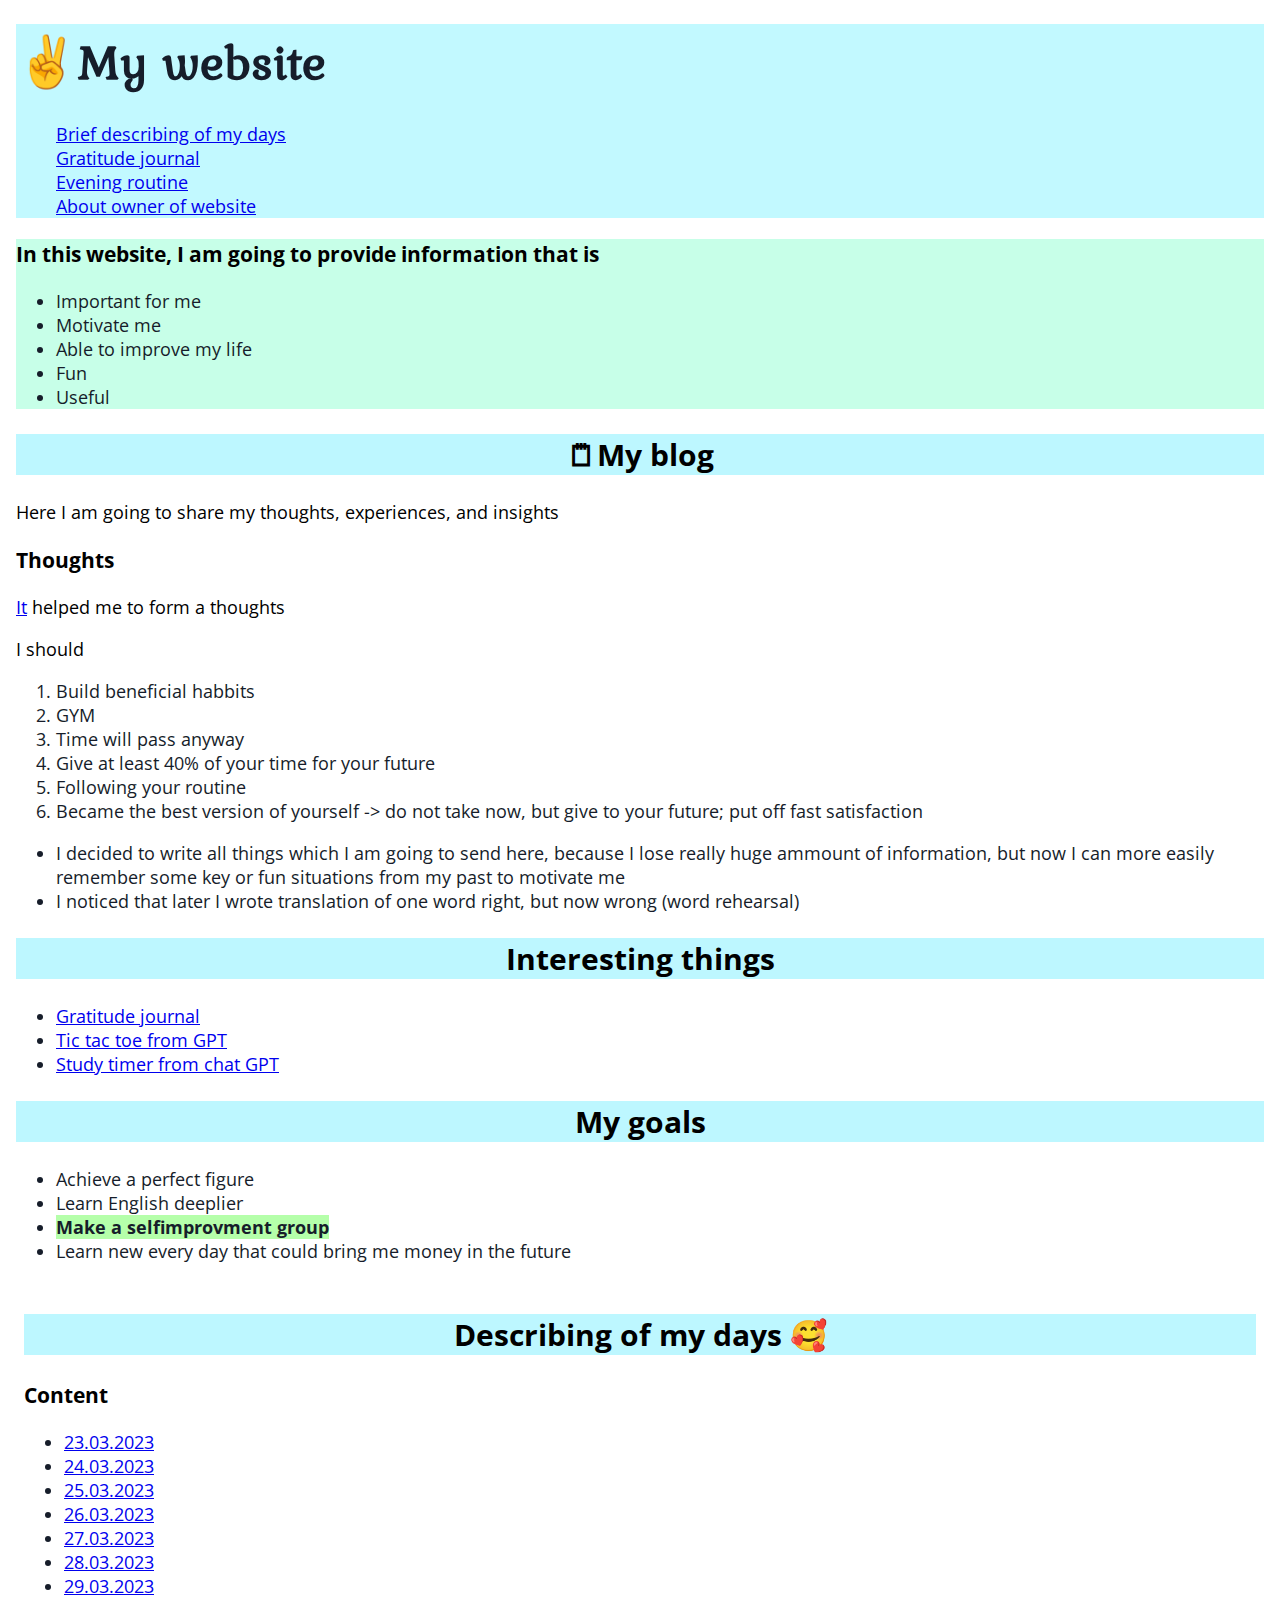
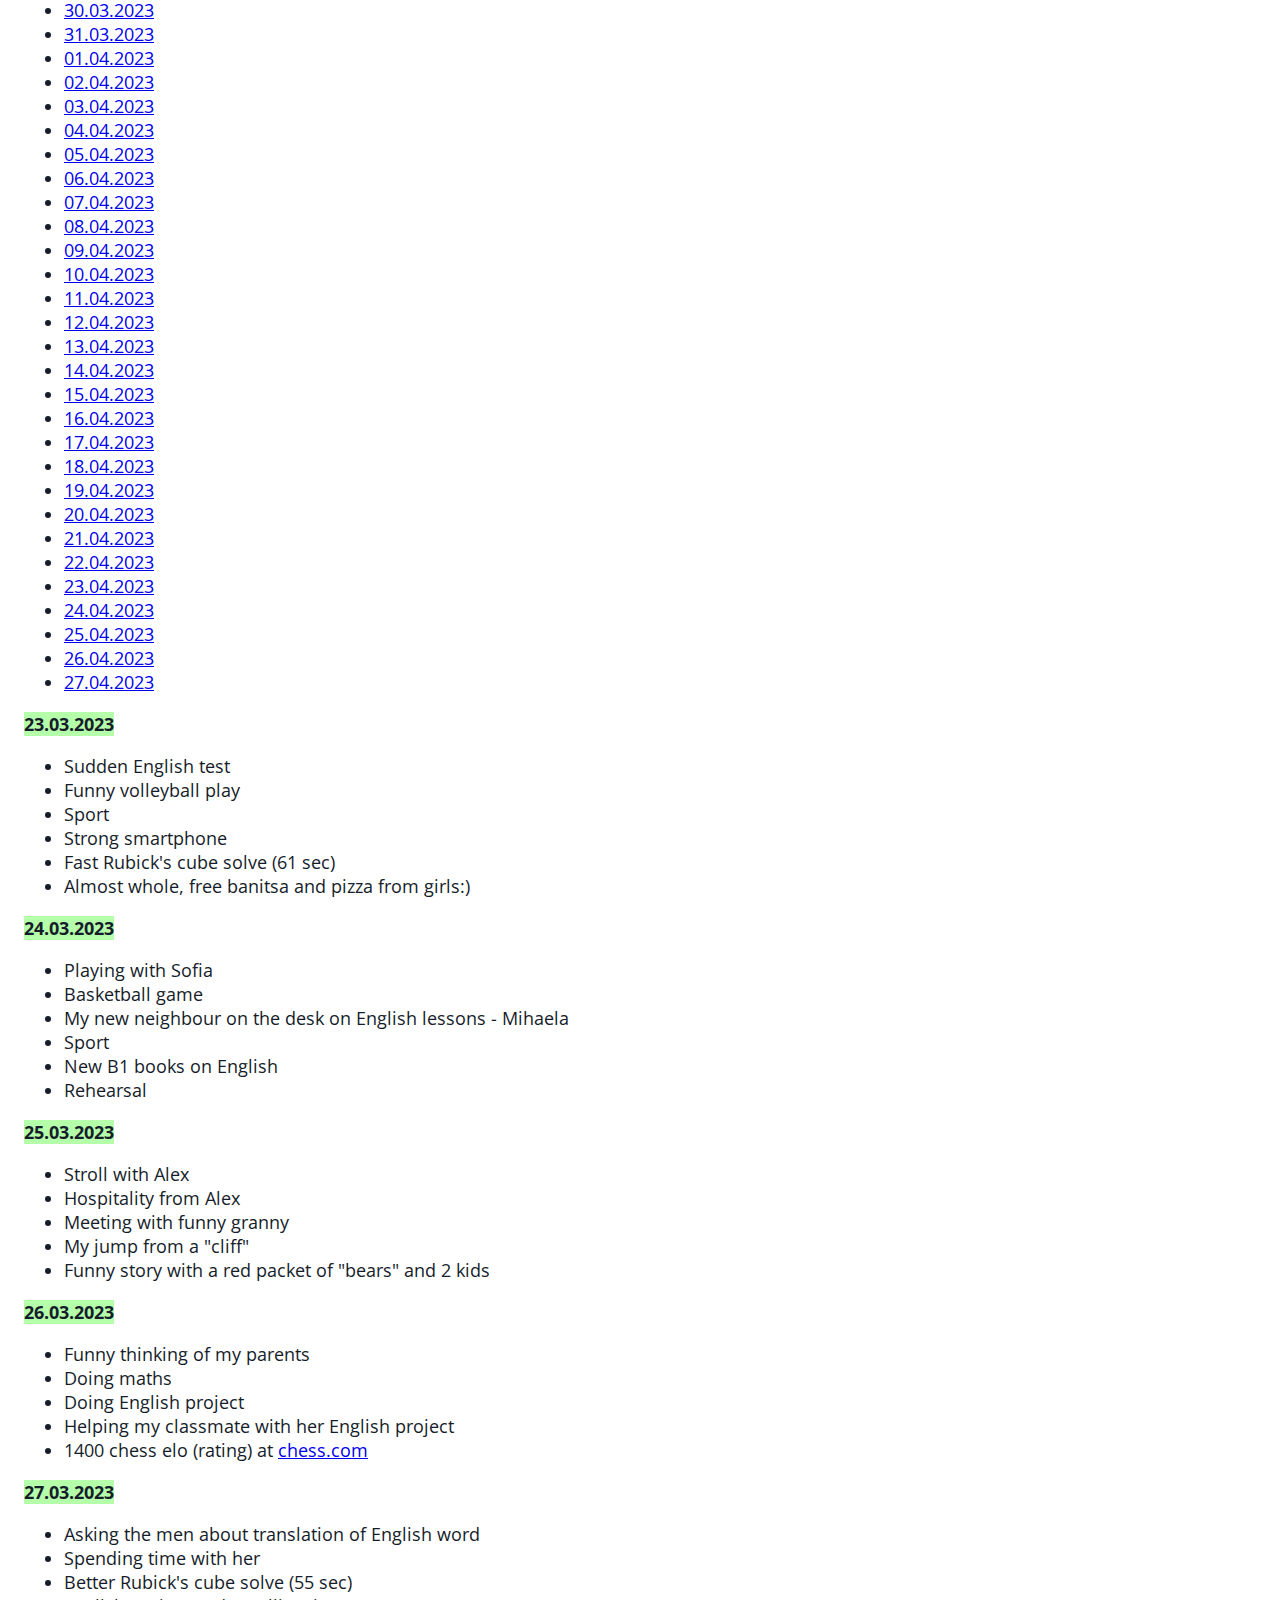
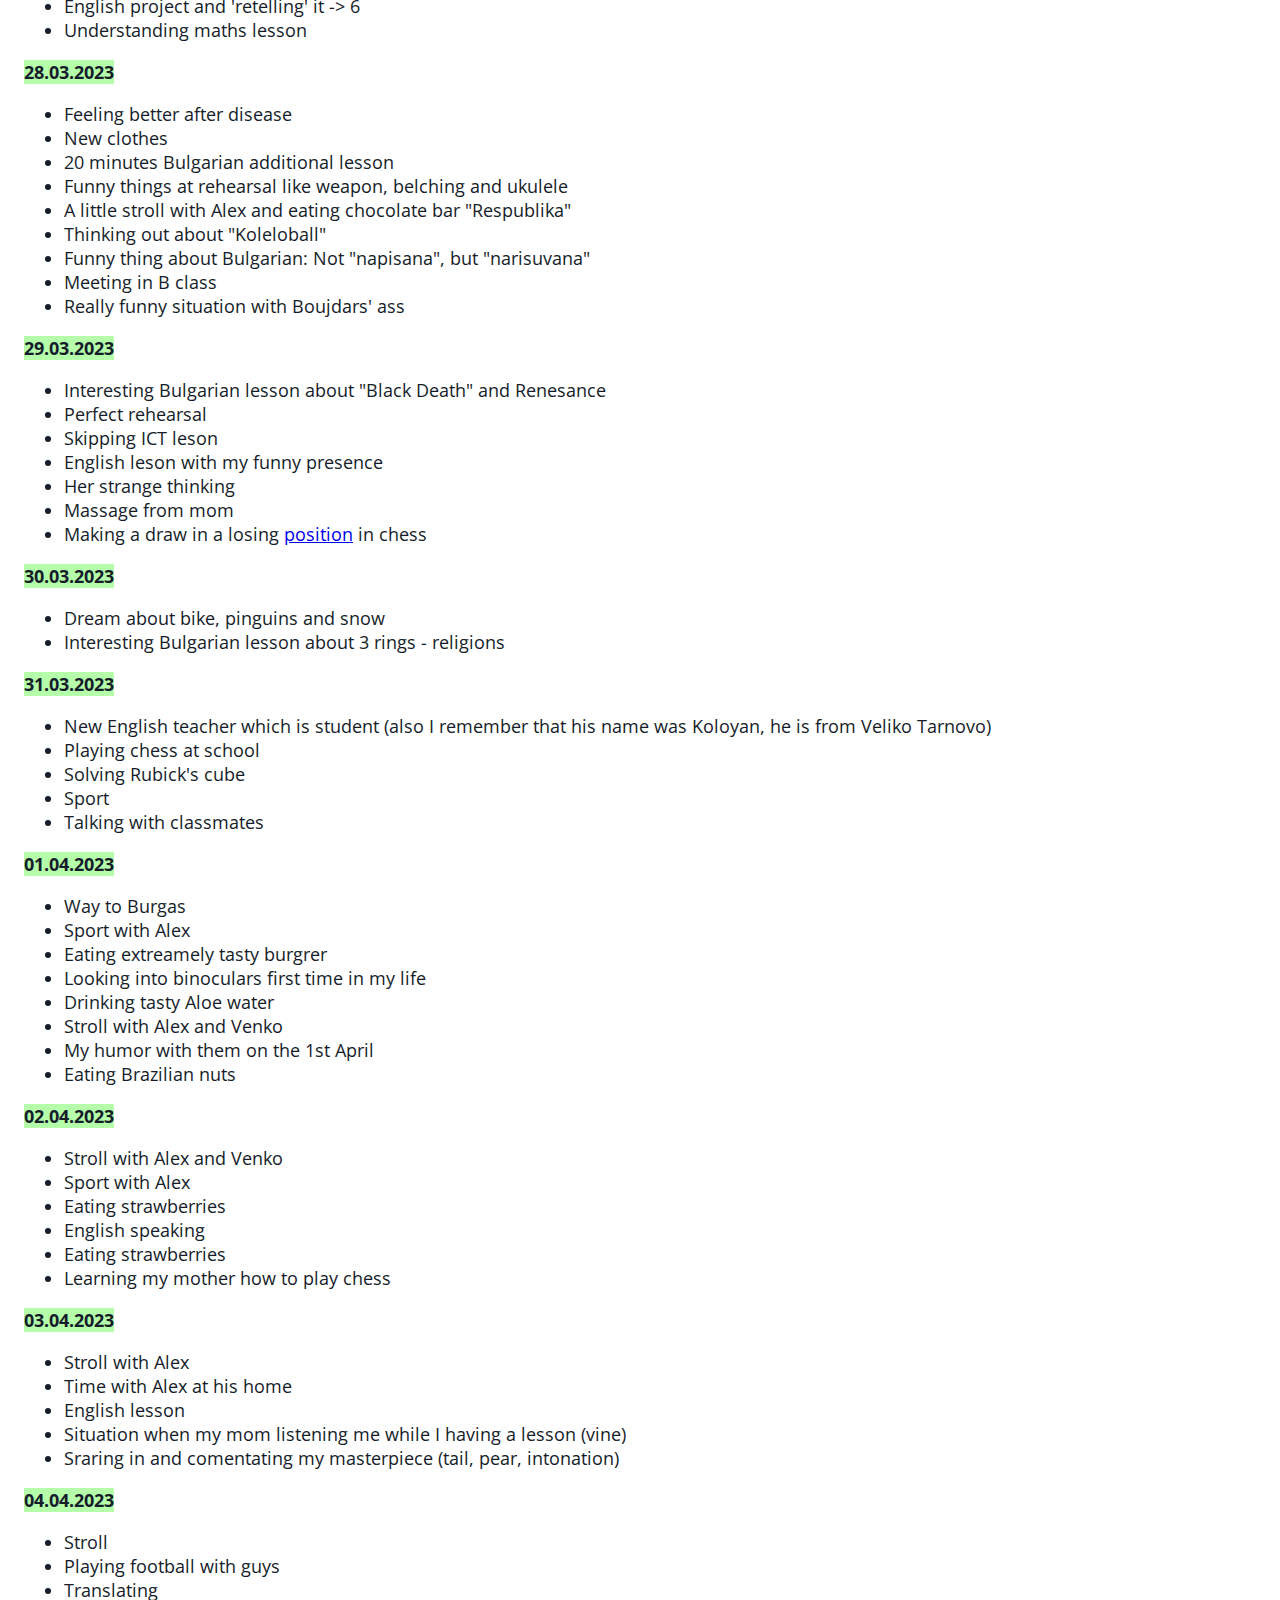
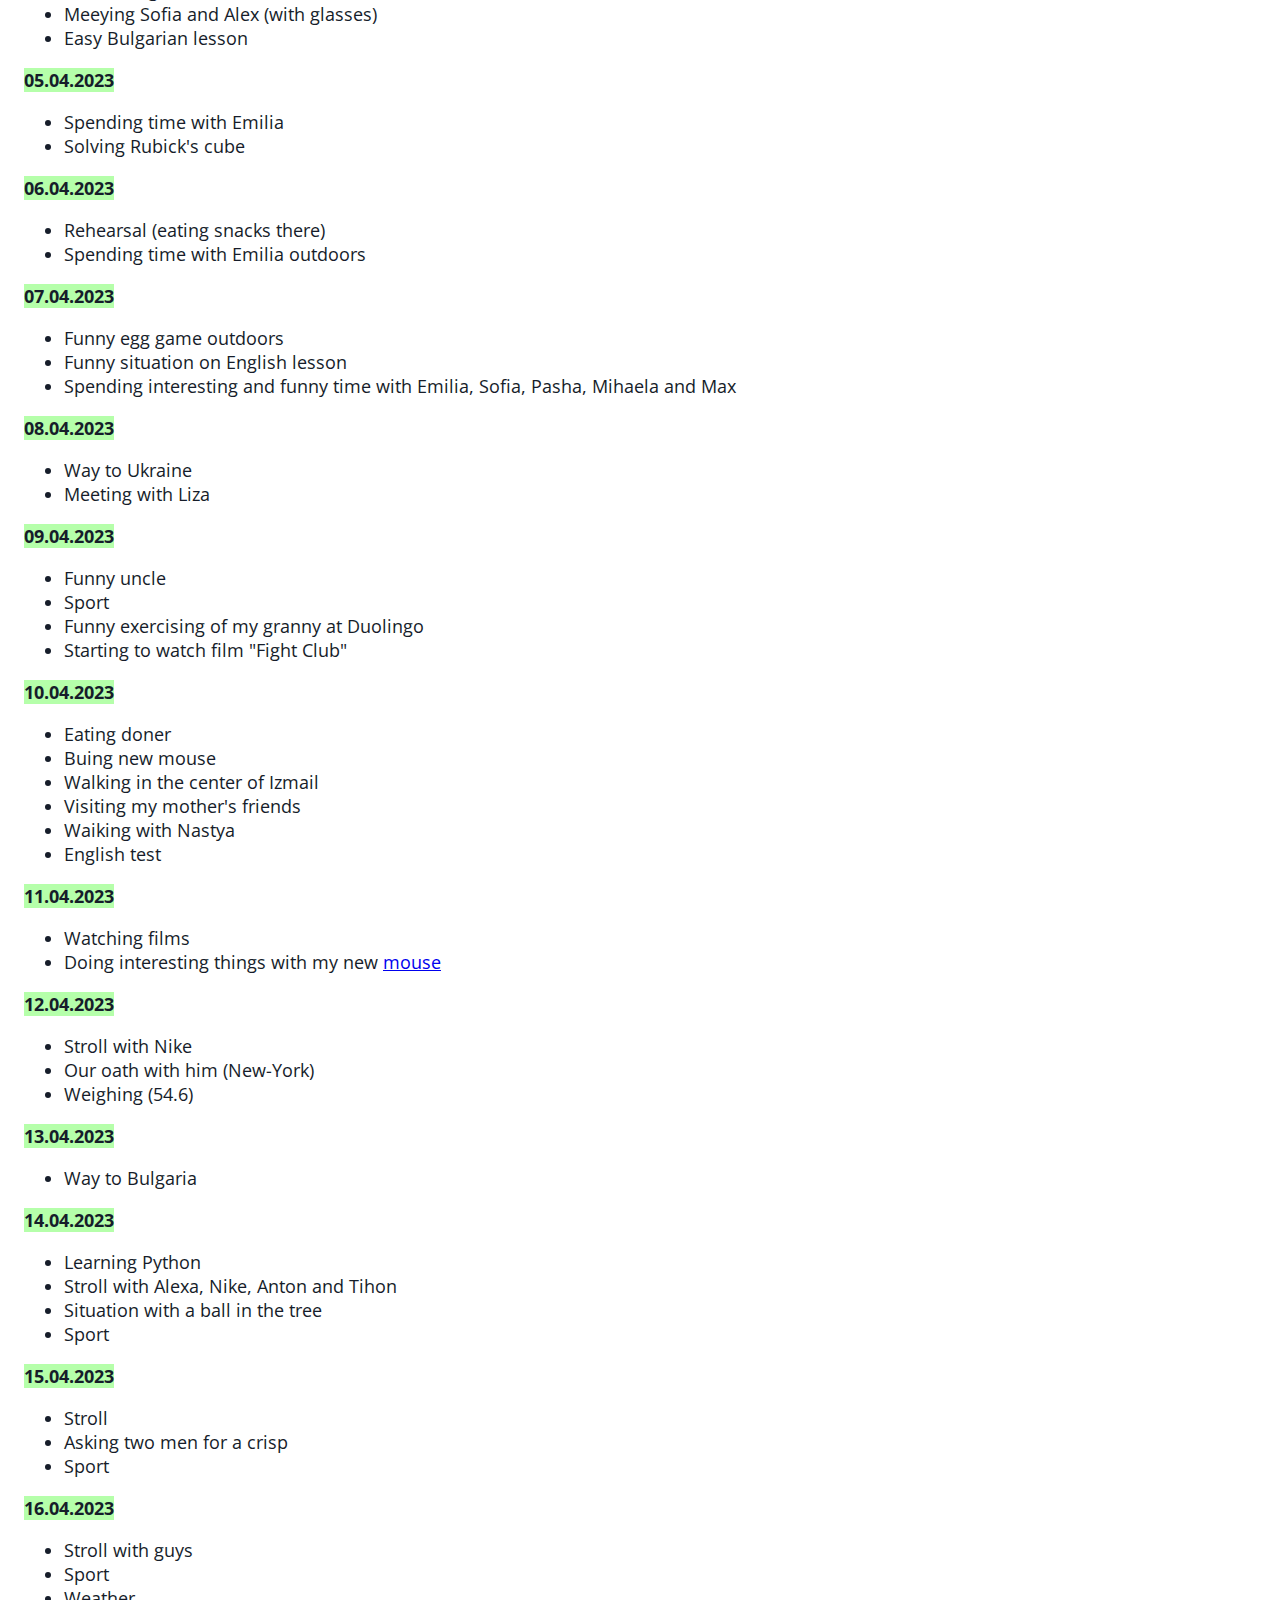
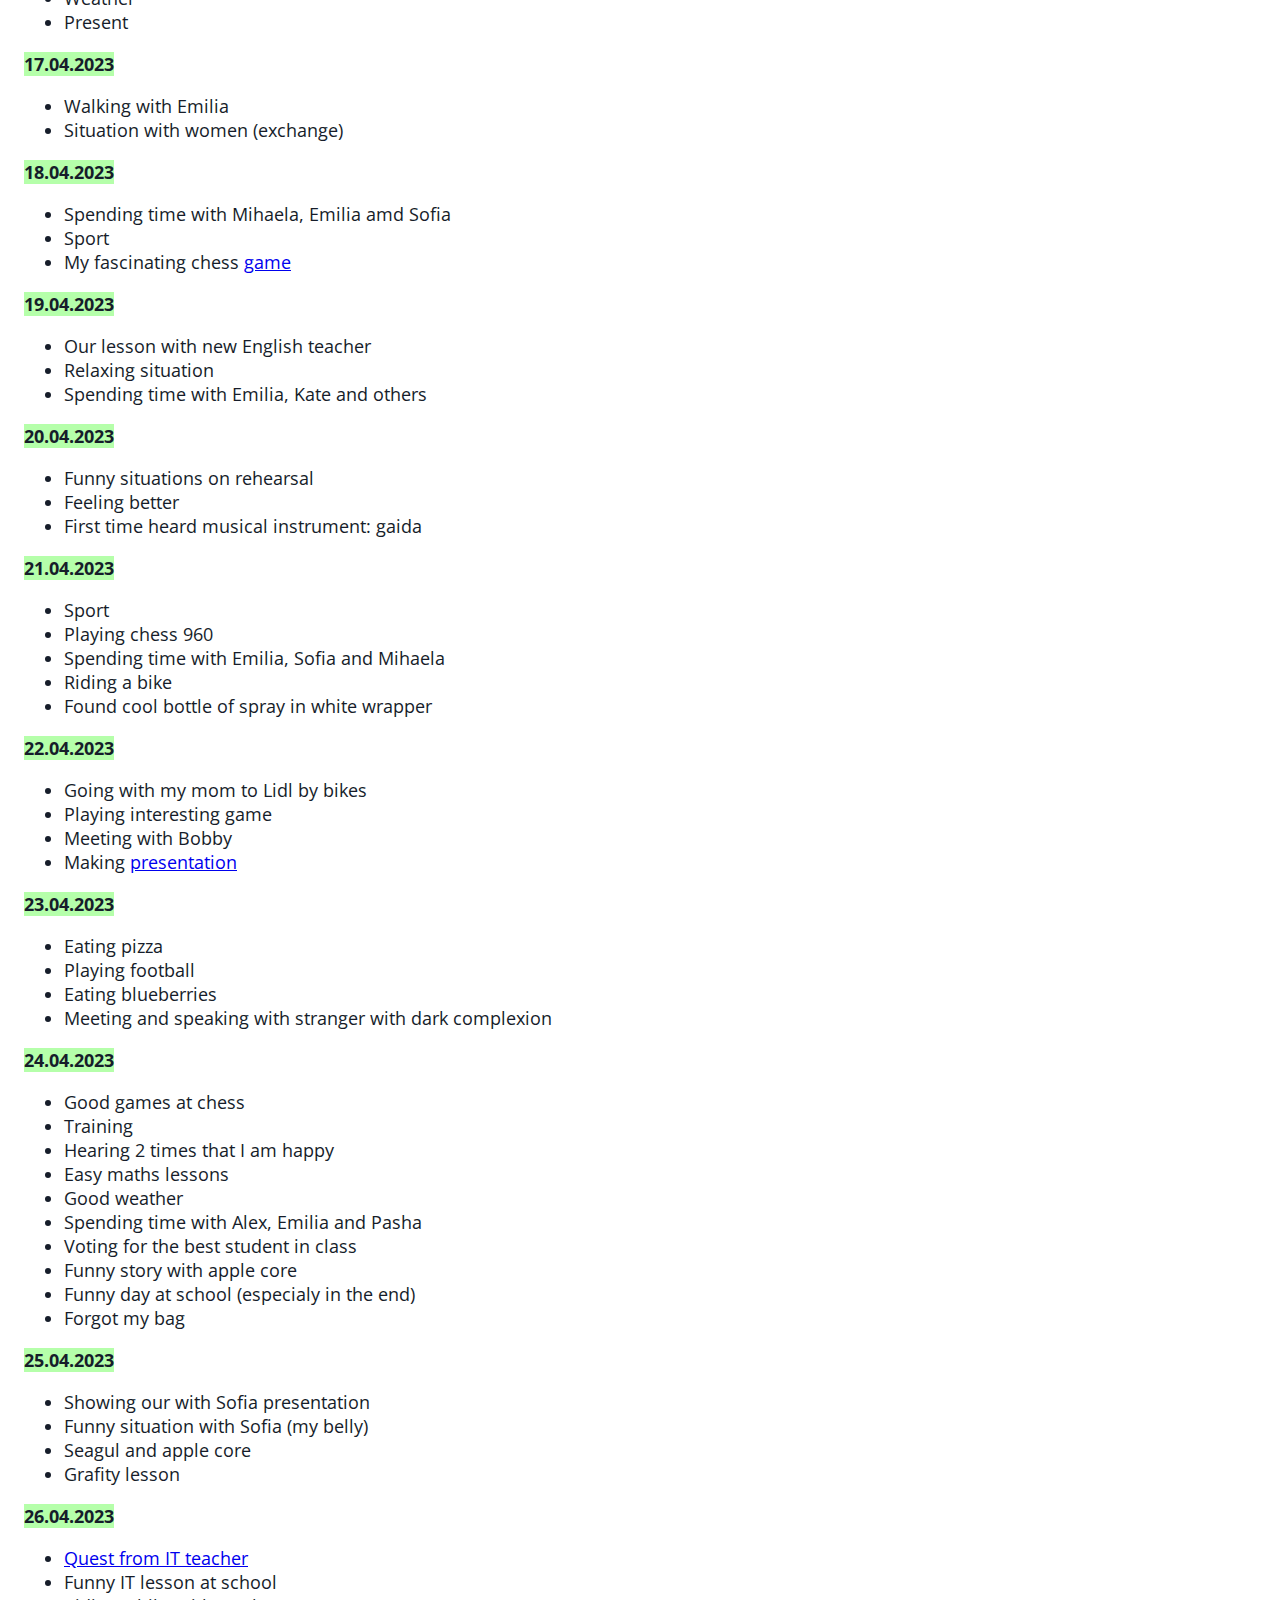
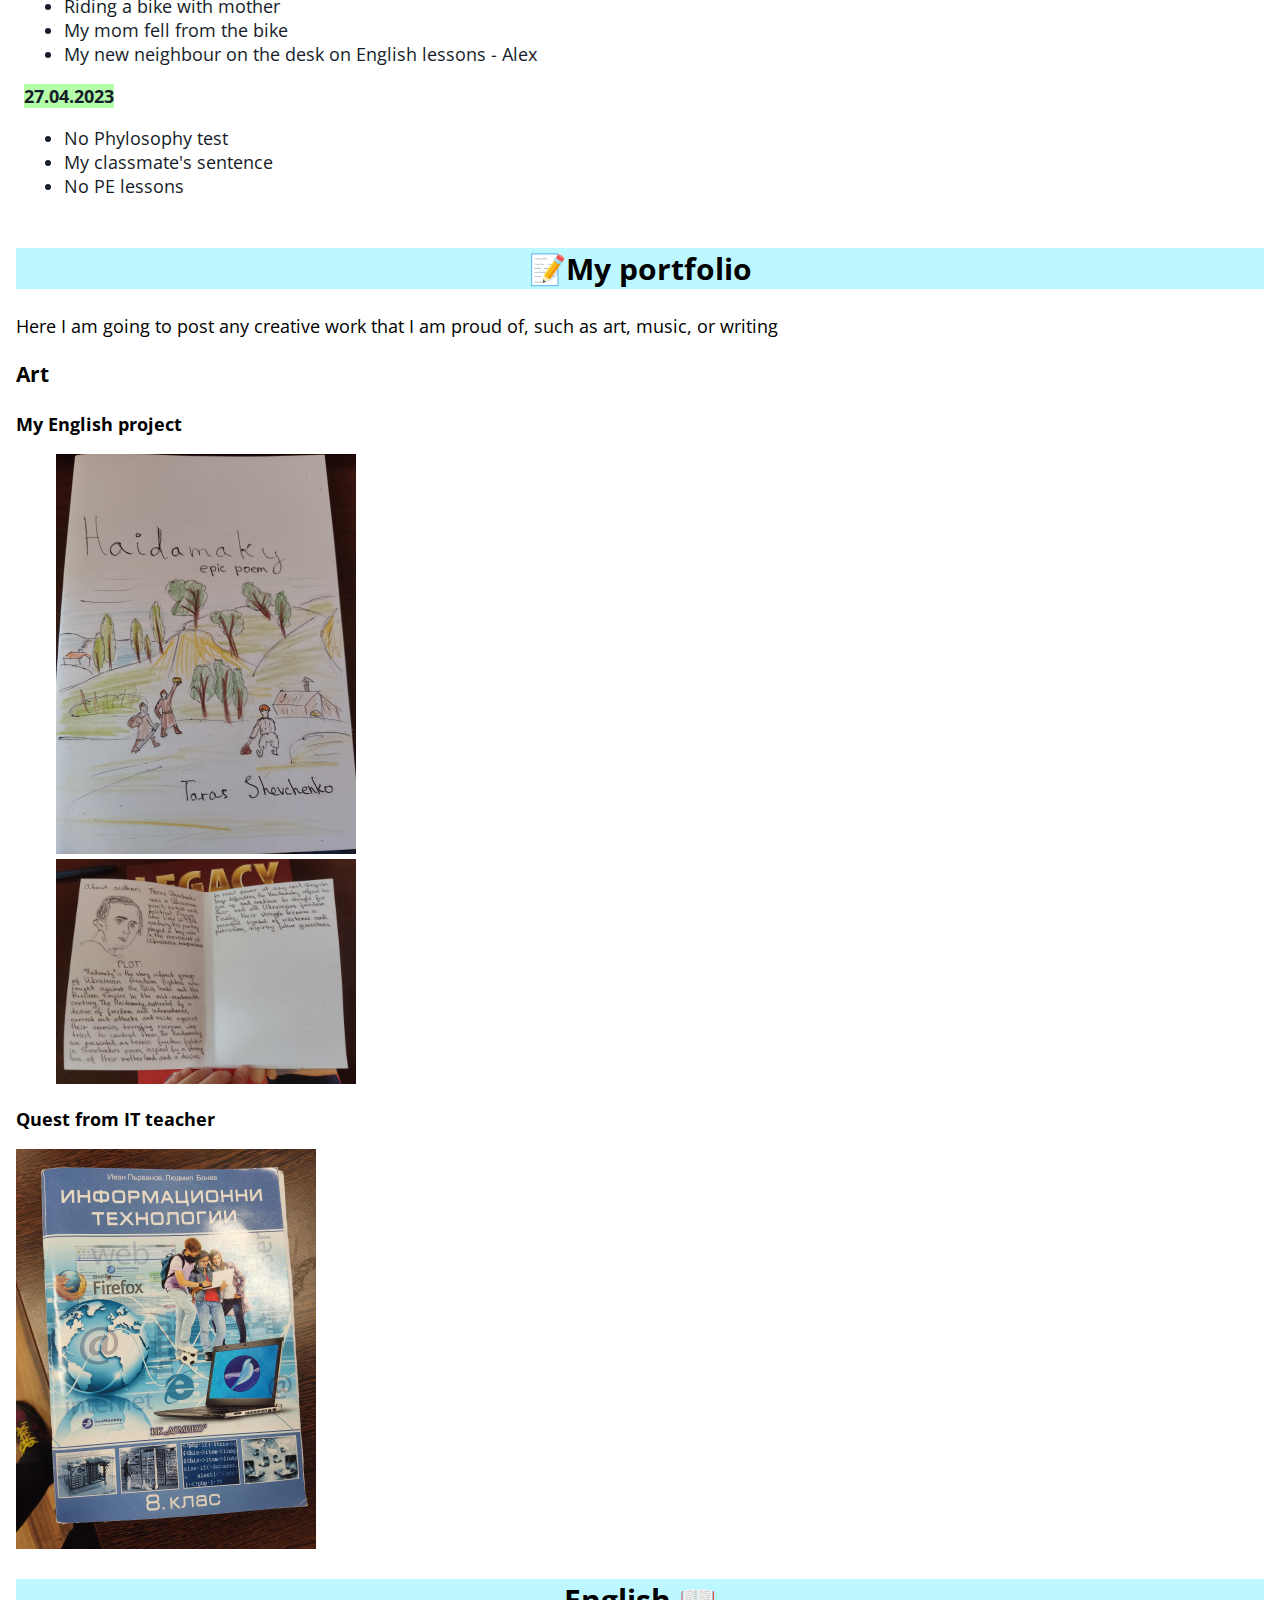
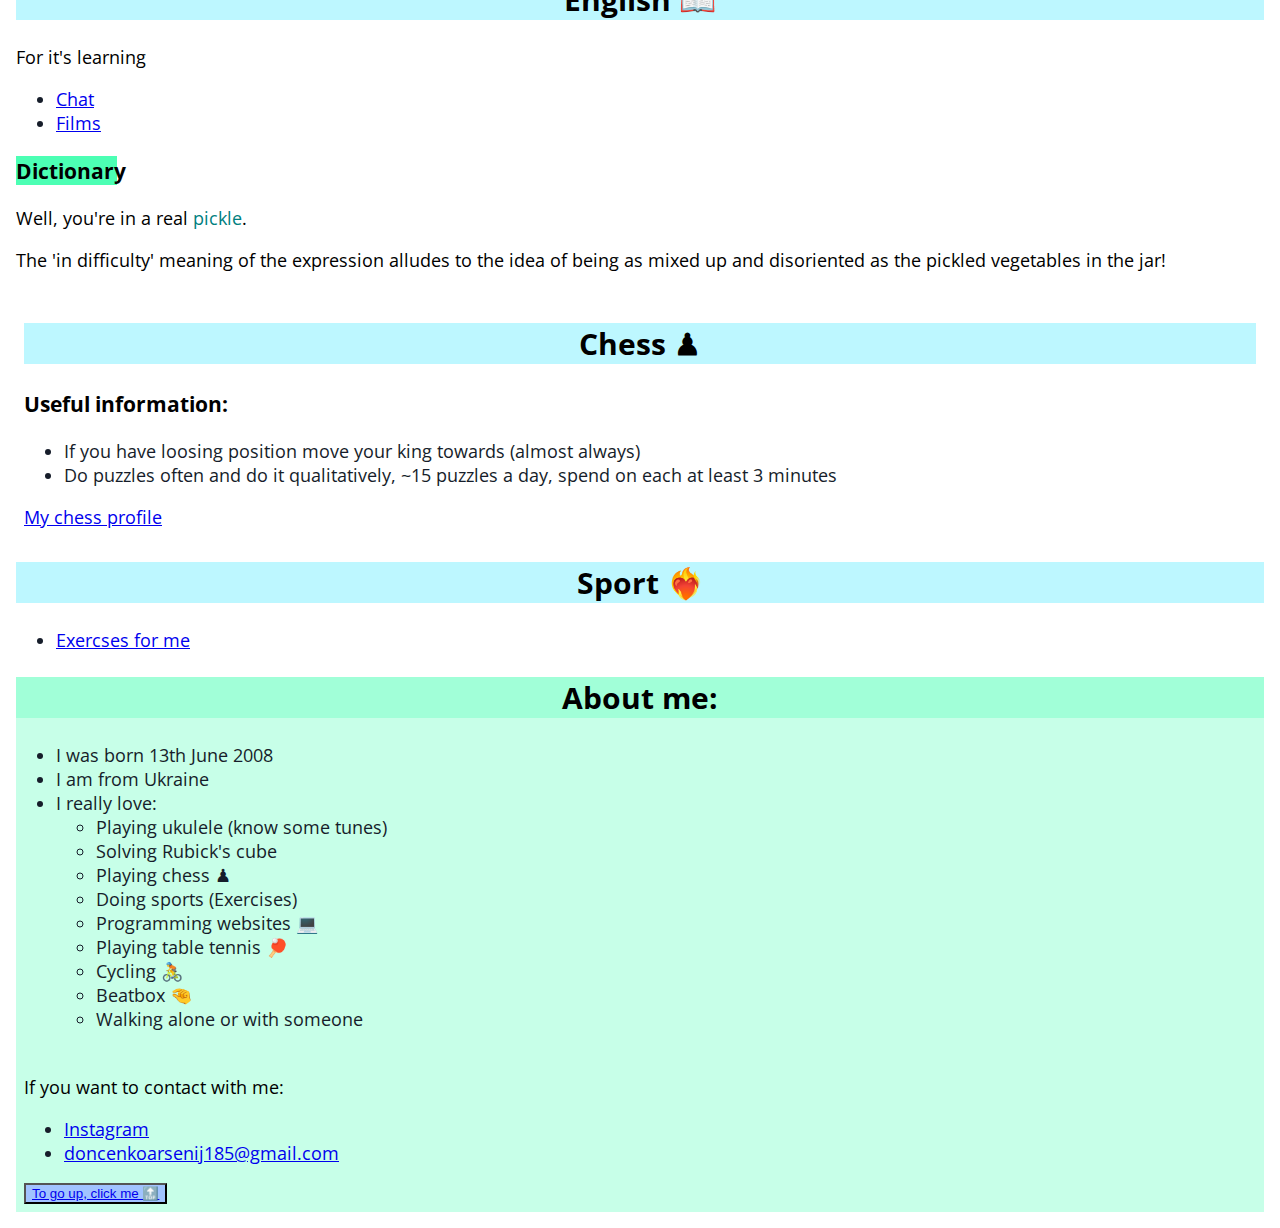
==== index.html @ 1768c86e "fix 27.04.2023" ====
<!DOCTYPE html>
<html lang="en">
  <head>
    <meta charset="UTF-8" />
    <meta http-equiv="X-UA-Compatible" content="IE=edge" />
    <meta name="viewport" content="width=device-width, initial-scale=1.0" />
    <link rel="stylesheet" href="./css/styles.css" />
    <link rel="preconnect" href="https://fonts.googleapis.com" />
    <link rel="preconnect" href="https://fonts.gstatic.com" crossorigin />
    <link
      href="https://fonts.googleapis.com/css2?family=Delicious+Handrawn&family=Kurale&family=Open+Sans&display=swap"
      rel="stylesheet"
    />
    <title>My website</title>
    <link rel="shortcut icon" href="./images/0-02-05-bd41d79952ce8de3c709e6b21a8391a788dd6e3b9ed9af2973ca53aa3ac3d24d_6d5d6409151ecd77.jpg" type="image/x-icon">
  </head>
  <body>
    <header>
      <h1><a id="my website" href="./index.html" class="logo">✌️My website</a></h1>
      <ul class="menu">
        <li class="header-item"><a href="#days">Brief describing of my days</a></li>
        <li class="header-item"><a href="./Gratitude_journal.html">Gratitude journal</a></li>

        <li class="header-item"><a href="./Evening routine.html">Evening routine</a></li>
        <li class="header-item"><a href="#About me">About owner of website</a></li>
      </ul>
      </header>
      <div class="reason-for-writing-website">
      <h3>In this website, I am going to provide information that is</h3>
      <ul>
        <li>Important for me</li>
        <li>Motivate me</li>
        <li>Able to improve my life</li>
        <li>Fun</li>
        <li>Useful</li>
      </ul>
      </div>
      
      <main>
      <!-- My blog -->
      <h2>🗒My blog</h2>
      <p>Here I am going to share my thoughts, experiences, and insights</p>
      <h3>Thoughts</h3>
      <p>
        <a href="https://www.youtube.com/watch?v=V1kIFEiKcRA">It</a> helped me
        to form a thoughts
      </p>
      <p>I should</p>
      <ol>
        <li>Build beneficial habbits</li>
        <li>GYM</li>
        <li>Time will pass anyway</li>
        <li>Give at least 40% of your time for your future</li>
        <li>Following your routine</li>
        <li>
          Became the best version of yourself -> do not take now, but give to
          your future; put off fast satisfaction
        </li>
      </ol>
      <ul>
      <li>
        I decided to write all things which I am going to send here, because I lose
        really huge ammount of information, but now I can more easily remember some key or fun situations from my past to motivate me
      </li>
      <li>I noticed that later I wrote translation of one word right, but now wrong (word rehearsal)</li>
      </ul>
      <!-- Interesting things -->
      <h2>Interesting things</h2>
      <ul>
        <li><a href="./Gratitude_journal.html">Gratitude journal</a></li>
        <li><a href="./tictactoe.html">Tic tac toe from GPT</a></li>
        <li><a href="./timer.html">Study timer from chat GPT</a></li>
      </ul>
      <!-- My goals -->
      <h2>My goals</h2>
      <ul>
        <li>Achieve a perfect figure</li>
        <li>Learn English deeplier</li>
        <li><b>Make a selfimprovment group</b></li>
        <li>Learn new every day that could bring me money in the future</li>
      </ul>

      <!-- Describing of my days -->
      <section class="describing_of_my_days">
        <h2 id="days">Describing of my days 🥰</h2>
      <h3>Content</h3>
      <ul>
      <li><a href="#23.03.2023">23.03.2023</a></li>
      <li><a href="#24.03.2023">24.03.2023</a></li>
      <li><a href="#25.03.2023">25.03.2023</a></li>
      <li><a href="#26.03.2023">26.03.2023</a></li>
      <li><a href="#27.03.2023">27.03.2023</a></li>
      <li><a href="#28.03.2023">28.03.2023</a></li>
      <li><a href="#29.03.2023">29.03.2023</a></li>
      <li><a href="#30.03.2023">30.03.2023</a></li>
      <li><a href="#31.03.2023">31.03.2023</a></li>
      <li><a href="#01.04.2023">01.04.2023</a></li>
      <li><a href="#02.04.2023">02.04.2023</a></li>
      <li><a href="#03.04.2023">03.04.2023</a></li>
      <li><a href="#04.04.2023">04.04.2023</a></li>
      <li><a href="#05.04.2023">05.04.2023</a></li>
      <li><a href="#06.04.2023">06.04.2023</a></li>
      <li><a href="#07.04.2023">07.04.2023</a></li>
      <li><a href="#08.04.2023">08.04.2023</a></li>
      <li><a href="#09.04.2023">09.04.2023</a></li>
      <li><a href="#10.04.2023">10.04.2023</a></li>
      <li><a href="#11.04.2023">11.04.2023</a></li>
      <li><a href="#12.04.2023">12.04.2023</a></li>
      <li><a href="#13.04.2023">13.04.2023</a></li>
      <li><a href="#14.04.2023">14.04.2023</a></li>
      <li><a href="#15.04.2023">15.04.2023</a></li>
      <li><a href="#16.04.2023">16.04.2023</a></li>
      <li><a href="#17.04.2023">17.04.2023</a></li>
      <li><a href="#18.04.2023">18.04.2023</a></li>
      <li><a href="#19.04.2023">19.04.2023</a></li>
      <li><a href="#20.04.2023">20.04.2023</a></li>
      <li><a href="#21.04.2023">21.04.2023</a></li>
      <li><a href="#22.04.2023">22.04.2023</a></li>
      <li><a href="#23.04.2023">23.04.2023</a></li>
      <li><a href="#24.04.2023">24.04.2023</a></li>
      <li><a href="#25.04.2023">25.04.2023</a></li>
      <li><a href="#26.04.2023">26.04.2023</a></li>
      <li><a href="#27.04.2023">27.04.2023</a></li>
      <!-- <li><a href="#28.04.2023">28.04.2023</a></li> -->







      
      
    </ul>
          <b id="23.03.2023">23.03.2023</b>
      <ul>
        <li>Sudden English test</li>
        <li>Funny volleyball play</li>
        <li>Sport</li>
        <li>Strong smartphone</li>
        <li>Fast Rubick's cube solve (61 sec)</li>
        <li>Almost whole, free banitsa and pizza from girls:)</li>
      </ul>
      <b id="24.03.2023">24.03.2023</b>
      <ul>
        <li>Playing with Sofia</li>
        <li>Basketball game</li>
        <li>My new neighbour on the desk on English lessons - Mihaela</li>
        <li>Sport</li>
        <li>New B1 books on English</li>
        <li>Rehearsal</li>
      </ul>
      <b id="25.03.2023">25.03.2023</b>
      <ul>
        <li>Stroll with Alex</li>
        <li>Hospitality from Alex</li>
        <li>Meeting with funny granny</li>
        <li>My jump from a "cliff"</li>
        <li>Funny story with a red packet of "bears" and 2 kids</li>
      </ul>
      <b id="26.03.2023">26.03.2023</b>
      <ul>
        <li>Funny thinking of my parents</li>
        <li>Doing maths</li>
        <li>Doing English project</li>
        <li>Helping my classmate with her English project</li>
        <li>
          1400 chess elo (rating) at <a href="https://www.chess.com/">chess.com</a>
        </li>
      </ul>
      <b id="27.03.2023">27.03.2023</b>
      <ul>
        <li>Asking the men about translation of English word</li>
        <li>Spending time with her</li>
        <li>Better Rubick's cube solve (55 sec)</li>
        <li>English project and 'retelling' it -> 6</li>
        <li>Understanding maths lesson</li>
      </ul>
      <b id="28.03.2023">28.03.2023</b>
      <ul>
        <li>Feeling better after disease</li>
        <li>New clothes</li>
        <li>20 minutes Bulgarian additional lesson</li>
        <li>Funny things at rehearsal like weapon, belching and ukulele</li>
        <li>A little stroll with Alex and eating chocolate bar "Respublika"</li>
        <li>Thinking out about "Koleloball"</li>
        <li>Funny thing about Bulgarian: Not "napisana", but "narisuvana"</li>
        <li>Meeting in B class</li>
        <li>Really funny situation with Boujdars' ass</li>
      </ul>
      <b id="29.03.2023">29.03.2023</b>
      <ul>
        <li>Interesting Bulgarian lesson about "Black Death" and Renesance</li>
        <li>Perfect rehearsal</li>
        <li>Skipping ICT leson</li>
        <li>English leson with my funny presence</li>
        <li>Her strange thinking</li>
        <li>Massage from mom</li>
        <li>Making a draw in a losing <a href="https://www.chess.com/live/game/73839673065">position</a> in chess</li>
      </ul>
      <b id="30.03.2023">30.03.2023</b>
      <ul>
        <li>Dream about bike, pinguins and snow</li>
        <li>Interesting Bulgarian lesson about 3 rings - religions</li>
      </ul>
      <b id="31.03.2023">31.03.2023</b>
      <ul>
        <li>New English teacher which is student (also I remember that his name was Koloyan, he is from Veliko Tarnovo)</li>
        <li>Playing chess at school</li>
        <li>Solving Rubick's cube</li>
        <li>Sport</li>
        <li>Talking with classmates</li>
      </ul>
      <b id="01.04.2023">01.04.2023</b>
      <ul>
        <li>Way to Burgas</li>
        <li>Sport with Alex</li>
        <li>Eating extreamely tasty burgrer</li>
        <li>Looking into binoculars first time in my life</li>
        <li>Drinking tasty Aloe water</li>
        <li>Stroll with Alex and Venko</li>
        <li>My humor with them on the 1st April</li>
        <li>Eating Brazilian nuts</li>
      </ul>
      <b id="02.04.2023">02.04.2023</b>
      <ul>
        <li>Stroll with Alex and Venko</li>
        <li>Sport with Alex</li>
        <li>Eating strawberries</li>
        <li>English speaking</li>
        <li>Eating strawberries</li>
        <li>Learning my mother how to play chess</li>
      </ul>
      <b id="03.04.2023">03.04.2023</b>
      <ul>
        <li>Stroll with Alex</li>
        <li>Time with Alex at his home</li>
        <li>English lesson</li>
        <li>Situation when my mom listening me while I having a lesson (vine)</li>
        <li>Sraring in and comentating my masterpiece (tail, pear, intonation)</li>
      </ul>
      <b id="04.04.2023">04.04.2023</b>
      <ul>
        <li>Stroll</li>
        <li>Playing football with guys</li>
        <li>Translating</li>
        <li>Meeying Sofia and Alex (with glasses)</li>
        <li>Easy Bulgarian lesson</li>
      </ul>
      <b id="05.04.2023">05.04.2023</b>
      <ul>
        <li>Spending time with Emilia</li>
        <li>Solving Rubick's cube</li>
      </ul>
      <b id="06.04.2023">06.04.2023</b>
      <ul>
        <li>Rehearsal (eating snacks there)</li>
        <li>Spending time with Emilia outdoors</li>
      </ul>
      <b id="07.04.2023">07.04.2023</b>
      <ul>
        <li>Funny egg game outdoors</li>
        <li>Funny situation on English lesson</li>
        <li>Spending interesting and funny time with Emilia, Sofia, Pasha, Mihaela and Max</li>
      </ul>
      <b id="08.04.2023">08.04.2023</b>
      <ul>
        <li>Way to Ukraine</li>
        <li>Meeting with Liza</li>
      </ul>
      <b id="09.04.2023">09.04.2023</b>
      <ul>
        <li>Funny uncle</li>
        <li>Sport</li>
        <li>Funny exercising of my granny at Duolingo</li>
        <li>Starting to watch film "Fight Club"</li>
      </ul>
      <b id="10.04.2023">10.04.2023</b>
      <ul>
        <li>Eating doner</li>
        <li>Buing new mouse</li>
        <li>Walking in the center of Izmail</li>
        <li>Visiting my mother's friends</li>
        <li>Waiking with Nastya</li>
        <li>English test</li>
      </ul>
      <b id="11.04.2023">11.04.2023</b>
      <ul>
        <li>Watching films</li>
        <li>Doing interesting things with my new <a
          href="https://allo.ua/ua/myshki-klaviatury/mi-dual-mode-wireless-mouse-silent-edition-black-hlk4041gl.html"
          >mouse</a
        ></li>
      </ul>
      <b id="12.04.2023">12.04.2023</b>
      <ul>
        <li>Stroll with Nike</li>
        <li>Our oath with him (New-York)</li>
        <li>Weighing (54.6)</li>
      </ul>
      <b id="13.04.2023">13.04.2023</b>
      <ul>
        <li>Way to Bulgaria</li>
      </ul>
      <b id="14.04.2023">14.04.2023</b>
      <ul>
        <li>Learning Python</li>
        <li>Stroll with Alexa, Nike, Anton and Tihon</li>
        <li>Situation with a ball in the tree</li>
        <li>Sport</li>
      </ul>
      <b id="15.04.2023">15.04.2023</b>
      <ul>
        <li>Stroll</li>
        <li>Asking two men for a crisp</li>
        <li>Sport</li>
      </ul>
      <b id="16.04.2023">16.04.2023</b>
      <ul>
        <li>Stroll with guys</li>
        <li>Sport</li>
        <li>Weather</li>
        <li>Present</li>
      </ul>
      <b id="17.04.2023">17.04.2023</b>
      <ul>
        <li>Walking with Emilia</li>
        <li>Situation with women (exchange)</li>
      </ul>
      <b id="18.04.2023">18.04.2023</b>
      <ul>
        <li>Spending time with Mihaela, Emilia amd Sofia</li>
        <li>Sport</li>
        <li>My fascinating chess <a href="https://www.chess.com/analysis/game/live/75565898521?tab=review">game</a> </li>
      </ul>
      <b id="19.04.2023">19.04.2023</b>
      <ul>
        <li>Our lesson with new English teacher</li>
        <li>Relaxing situation</li>
        <li>Spending time with Emilia, Kate and others</li>
      </ul>
      <b id="20.04.2023">20.04.2023</b>
      <ul>
        <li>Funny situations on rehearsal</li>
        <li>Feeling better</li>
        <li>First time heard musical instrument: gaida</li>
      </ul>
      <b id="21.04.2023">21.04.2023</b>
      <ul>
        <li>Sport</li>
        <li>Playing chess 960</li>
        <li>Spending time with Emilia, Sofia and Mihaela</li>
        <li>Riding a bike</li>
        <li>Found cool bottle of spray in white wrapper</li>
      </ul>
      <b id="22.04.2023">22.04.2023</b>
      <ul>
        <li>Going with my mom to Lidl by bikes</li>
        <li>Playing interesting game</li>
        <li>Meeting with Bobby</li>
        <li>Making <a href="https://docs.google.com/presentation/d/1Njkfjw1Kh2UUeKjet0_KW-iiSVsA6PAJLrgflkTioRo/edit?usp=sharing">presentation</a></li>
      </ul> 
      <b id="23.04.2023">23.04.2023</b>
      <ul>
        <li>Eating pizza</li>
        <li>Playing football</li>
        <li>Eating blueberries</li>
        <li>Meeting and speaking with stranger with dark complexion</li>
      </ul>
      <b id="24.04.2023">24.04.2023</b>
      <ul>
        <li>Good games at chess</li>
        <li>Training</li>
        <li>Hearing 2 times that I am happy</li>
        <li>Easy maths lessons</li>
        <li>Good weather</li>
        <li>Spending time with Alex, Emilia and Pasha</li>
        <li>Voting for the best student in class</li>
        <li>Funny story with apple core</li>
        <li>Funny day at school (especialy in the end)</li>
        <li>Forgot my bag</li>
      </ul>
      <b id="25.04.2023">25.04.2023</b>
      <ul>
        <li>Showing our with Sofia presentation </li>
        <li>Funny situation with Sofia (my belly)</li>
        <li>Seagul and apple core</li>
        <li>Grafity lesson</li>
      </ul>
      <b id="26.04.2023">26.04.2023</b>
      <ul>
        <li><a href="#Quest from IT teacher">Quest from IT teacher</a></li>
        <li>Funny IT lesson at school</li>
        <li>Riding a bike with mother</li>
        <li>My mom fell from the bike</li>
        <li>My new neighbour on the desk on English lessons - Alex</li>
      </ul>
      <b id="27.04.2023">27.04.2023</b>
      <ul>
        <li>No Phylosophy test</li>
        <li>My classmate's sentence</li>
        <li>No PE lessons</li> 
      </ul>
      <!-- <b id="28.04.2023">28.04.2023</b> -->









      </section>

      <!-- My portfolio -->
      <h2>📝My portfolio</h2>
      <p>
        Here I am going to post any creative work that I am proud of, such as
        art, music, or writing
      </p>
      <h3>Art</h3>
      <h4>My English project</4>
      <ul class="my-english-project">
        <li class="my-english-project-item">
          <img src="./images/h-ky-front.jpg" alt="My book" width="300" />
        </li>
        <li class="my-english-project-item">
          <img
            src="./images/h-ky-inside.jpg"
            alt="My book's plot"
            width="300"
          />
        </li>
      </ul>
      <p id="Quest from IT teacher">Quest from IT teacher</p>
      <img
            src="./images/0-02-05-269b433b51096dac5e35cd05aa15b2d2c971138748a9e6be7f8b92ff63234cf4_ba3cdb36c845bec3.jpg"
            alt="IT book"
            width="300"
          />

      <!-- English -->
      <h2>English 📖</h2>
      <p>For it's learning</p>
      <ul>
        <li>
          <a
        href="https://chat.openai.com/chat/fb98a927-aa48-4324-a780-b28c2f44a001"
        >Chat</a
      >
        </li>
        <li>
          <a href="https://goku.to/watch-movie/watch-interstellar-19788/933928"
        >Films</a
      >
        </li>
      </ul>
      <h3 class="dictionary">Dictionary</h3>
      <p>Well, you're in a real <span class="pickle">pickle</span>.</p>
      <p>The 'in difficulty' meaning of the expression alludes to the idea of being as mixed up and disoriented as the pickled vegetables in the jar!</p>
      
      <!-- Chess -->
      <section class="chess">
        <h2>Chess ♟</h2>
      <h3>Useful information:</h3>
      <ul>
        <li>If you have loosing position move your king towards (almost always)</li>
        <li>Do puzzles often and do it qualitatively,  ~15 puzzles a day, spend on each at least 3 minutes</li>
      </ul>
      <a href="https://www.chess.com/member/arsuha13">My chess profile</a>
      </section>
      <h2>Sport ❤️‍🔥</h2>
      <ul>
        <li>
          <a href="https://youtu.be/71ibM9XKzpY">Exercses for me</a>
        </li>
      </ul>
      
      
      
    </main>
    <footer>
      <!-- About me: -->
      <h2 class="about-me" id="About me">About me:</h2>
      <ul>
        <li>I was born 13th June 2008</li>
        <li>I am from Ukraine</li>
        <li>I really love:
        <ul>
          <li>Playing ukulele (know some tunes)</li>
          <li>Solving Rubick's cube</li>
          <li>Playing chess ♟</li>
          <li>Doing sports (Exercises)</li>
          <li>Programming websites 💻</li>
          <li>Playing table tennis 🏓</li>
          <li>Cycling 🚴</li>
          <li>Beatbox 🤏</li>
          <li>Walking alone or with someone</li>
      </ul>
      </li>
      </ul>
      

      
      <section class="contacts">
        <p>If you want to contact with me:</p>
      <ul>
        <li>
          <a href="https://www.instagram.com/arsentosh/">Instagram</a>
        </li>
        <li>
          <a href="mailto:doncenkoarsenij185@gmail.com"
            >doncenkoarsenij185@gmail.com</a
          >
        </li>
      </ul>
      <!-- <p><a class="top" href="#my website"> <span class="top-text">To go up, click me</span> 🔝</a></p> -->
      <button type="button"><a href="#my website">To go up, click me 🔝</a></button>
    </section>
      

    </footer>
  </body>
</html>
---- css/styles.css ----
:root {
  color: var(#b4ffe0);
}

body {
  font-family: "Open Sans", sans-serif;
  margin: 16px;
  background-color: rgb(255, 255, 255);
  font-size: 18px;
}

.logo {
  font-family: "Kurale";
  color: #161d2a;
  text-decoration: wavy;
  justify-content: center;
  display: flex;
  font-size: larger;
}

li {
  color: #161d2a;
}

b {
  color: #161d2a;
  background-color: #b5ffaa;
}

.logo {
  font-size: 50px;
  display: inline-flex;
}

.top {
  /* font-size: 48px;
  display: flex;
  justify-content: right; */
  text-decoration: none;
}

/* .top-text {
  font-size: 12px;
} */

header {
  background-color: #c2f9ff;
  width: 100%;
  /* position: unset; */
  /* justify-content: center;
  display: flex; */
}

/* .header-item {
 display: inline-flex;
  gap: 40px;
  height: 100px;
  align-items: center;
  padding-right: 24px;
} */

/* 
.menu {
  list-style: none;
  position: absolute;
  top: 10px;
  right: 100px;
} */

.menu {
  list-style: none;
}

.reason-for-writing-website {
  background-color: #c7ffe8;
}

h2 {
  background-color: #bdf7ff;
  display: flex;
  justify-content: center;
  font-size: 30px;
}

/* .reason-for-writing-website {
  font-family: "Delicious Handrawn";
  font-size: larger;
} */

.inspiration {
  text-decoration: dotted;
}

.dictionary {
  background-color: #4cffb4;
  width: 4.8em;
}

/* .chess {
  background-image: url("https://cdn.hswstatic.com/gif/chess-4.jpg");
} */

.describing_of_my_days {
  /* background-image: url("https://st4.depositphotos.com/14730510/39794/i/450/depositphotos_397940336-stock-photo-grunge-old-page-notebook-background.jpg"); */
}

a:hover {
  color: tomato;
}

a.logo:hover {
  color: tomato;
}

a:focus {
  color: tomato;
}

a:active {
  color: teal;
}

.my-english-project-item {
  color: rgba(255, 255, 255, 0);
}

.pickle {
  color: teal;
}

.about-me {
  background-color: #a1ffd8;
}

button {
  background-color: #a1c3ff;
  display: flex;
  justify-content: right;
}

footer {
  background-color: #c7ffe8;

  /* font-family: "Delicious Handrawn";
  font-size: larger; */
}

section {
  padding: 8px;
  flex: 4px;
}

/* .contacts {
  font-family: "Open Sans", sans-serif;
  font-size: smaller;
} */

/* Shift the heading text to the left, by default it is centered */
table caption {
  text-align: left;
}

/* We "collapse" the frames of adjacent cells */
table {
  border-collapse: collapse;
}

/* 
  Add a border and padding to the cells, the distance from the content to the border.
  To control the vertical position, the caption-side property is used.
*/
table th,
table td {
  padding: 12px;
  border: 2px solid #5d5d5d;
}
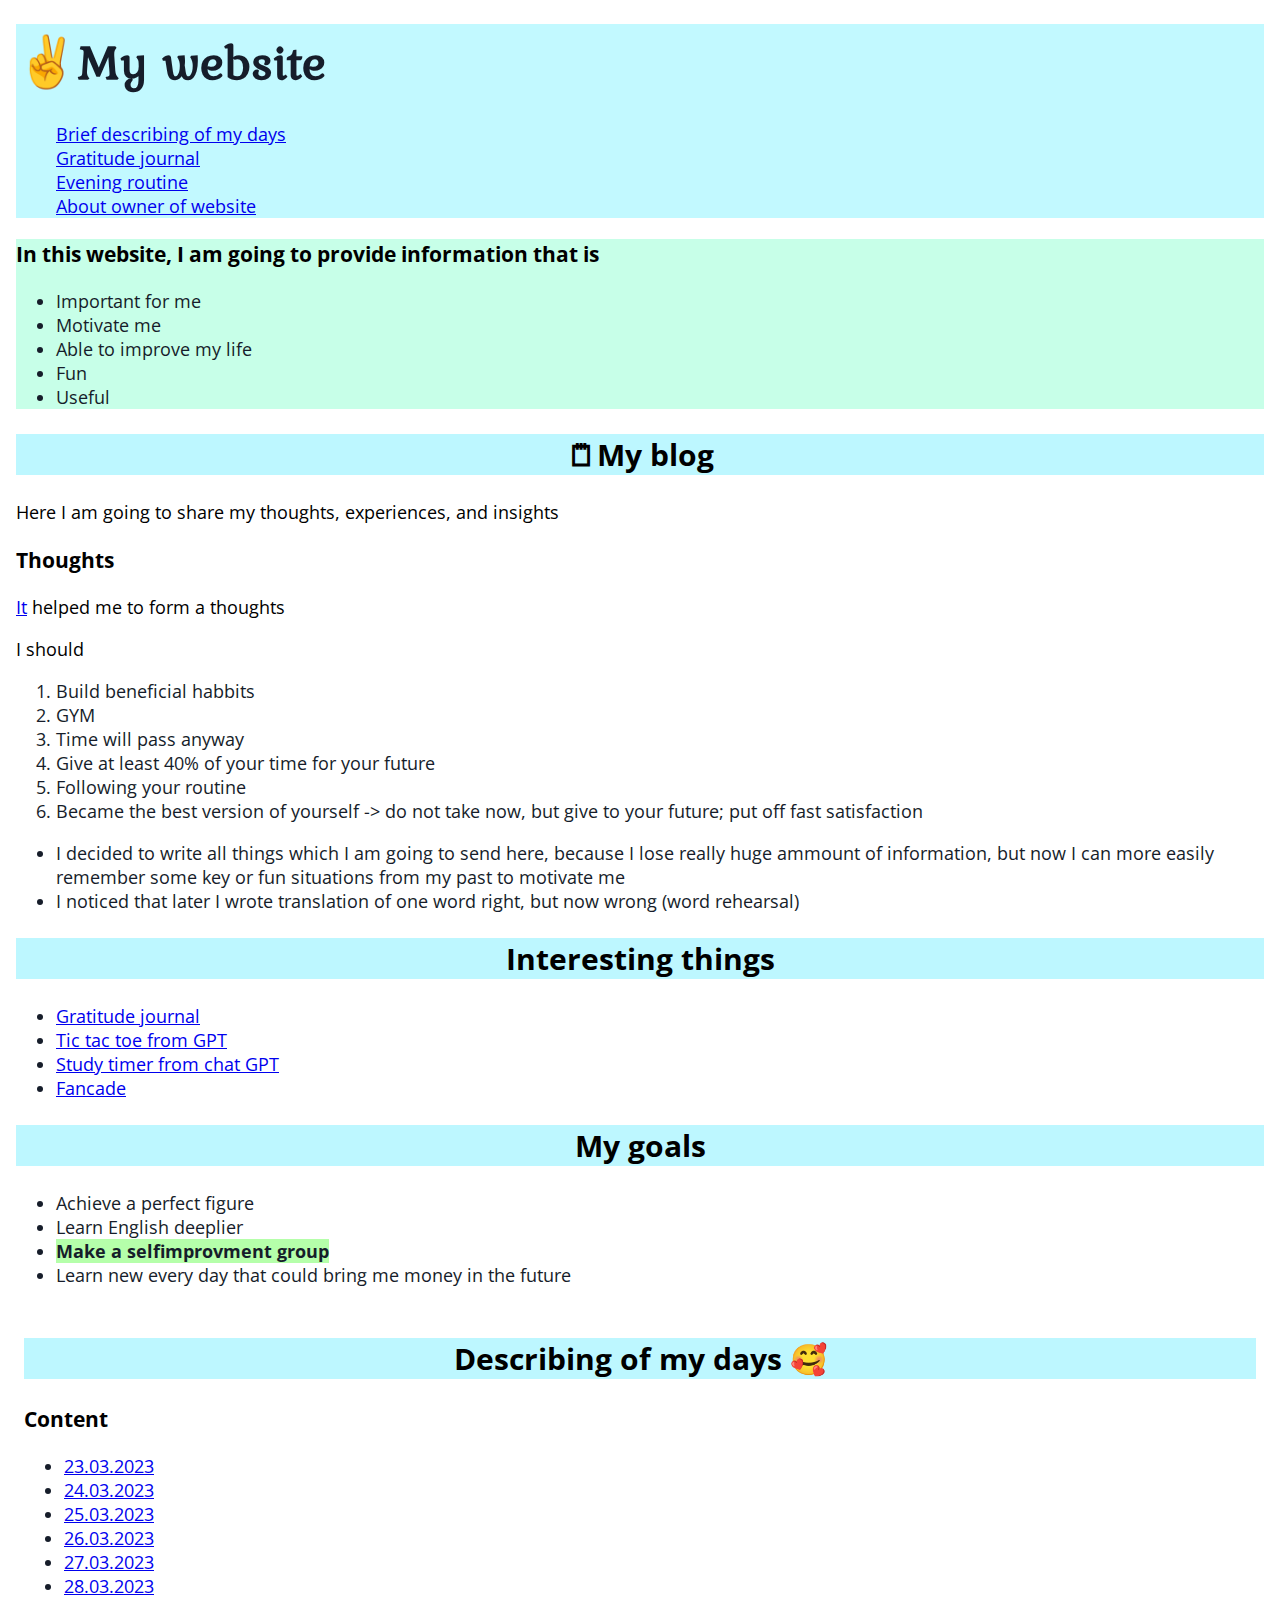
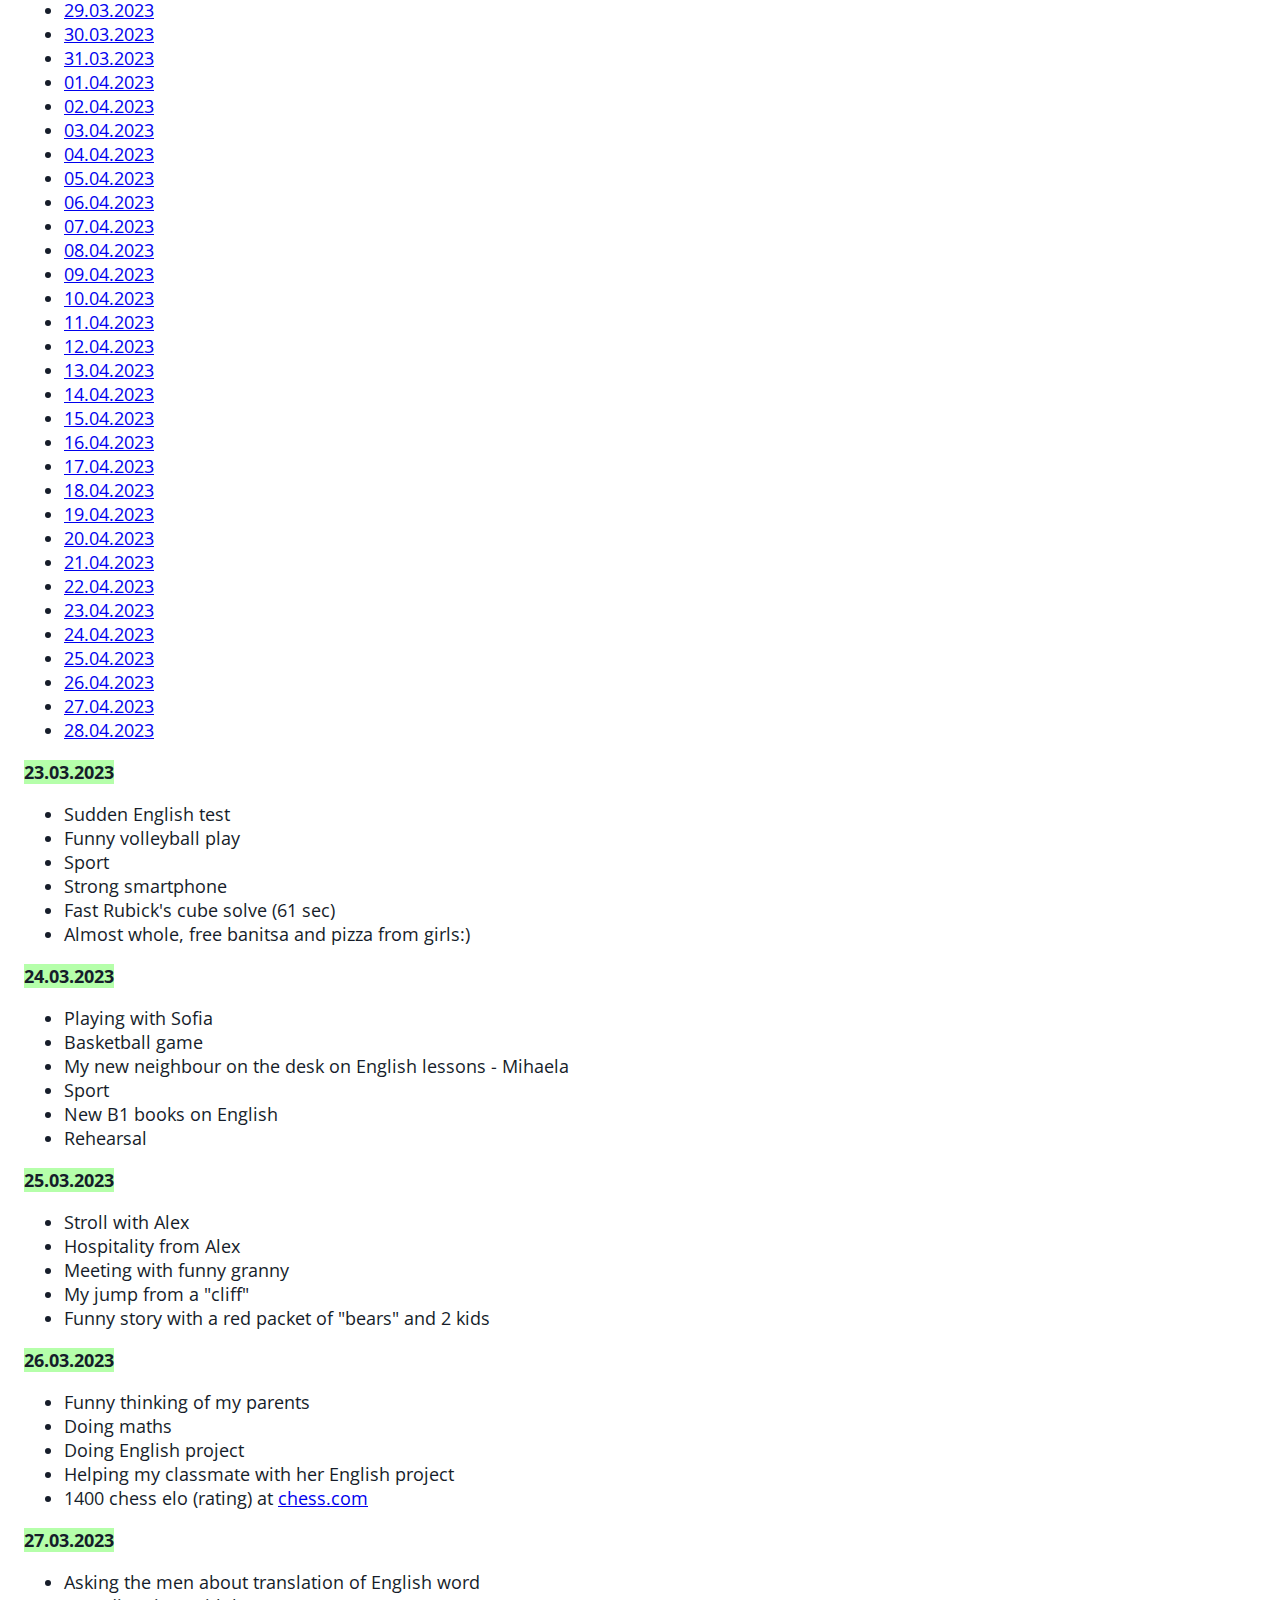
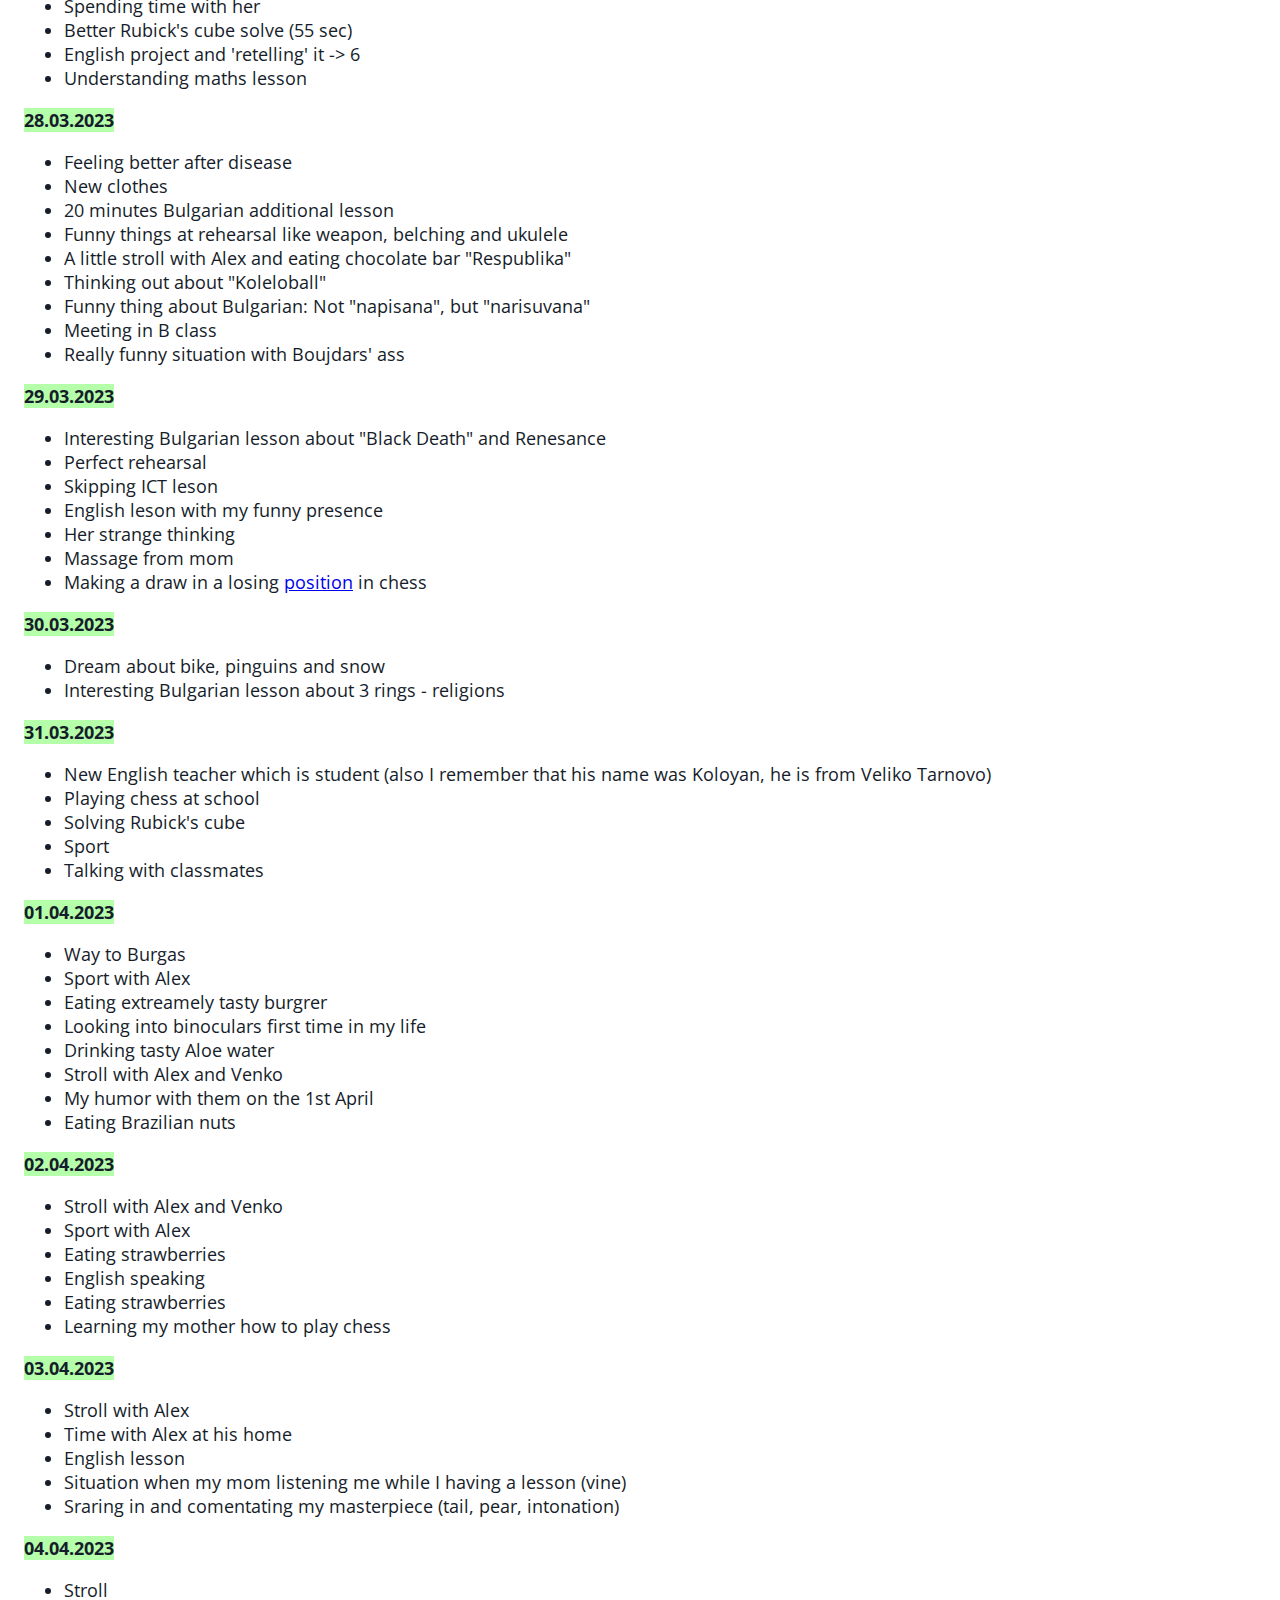
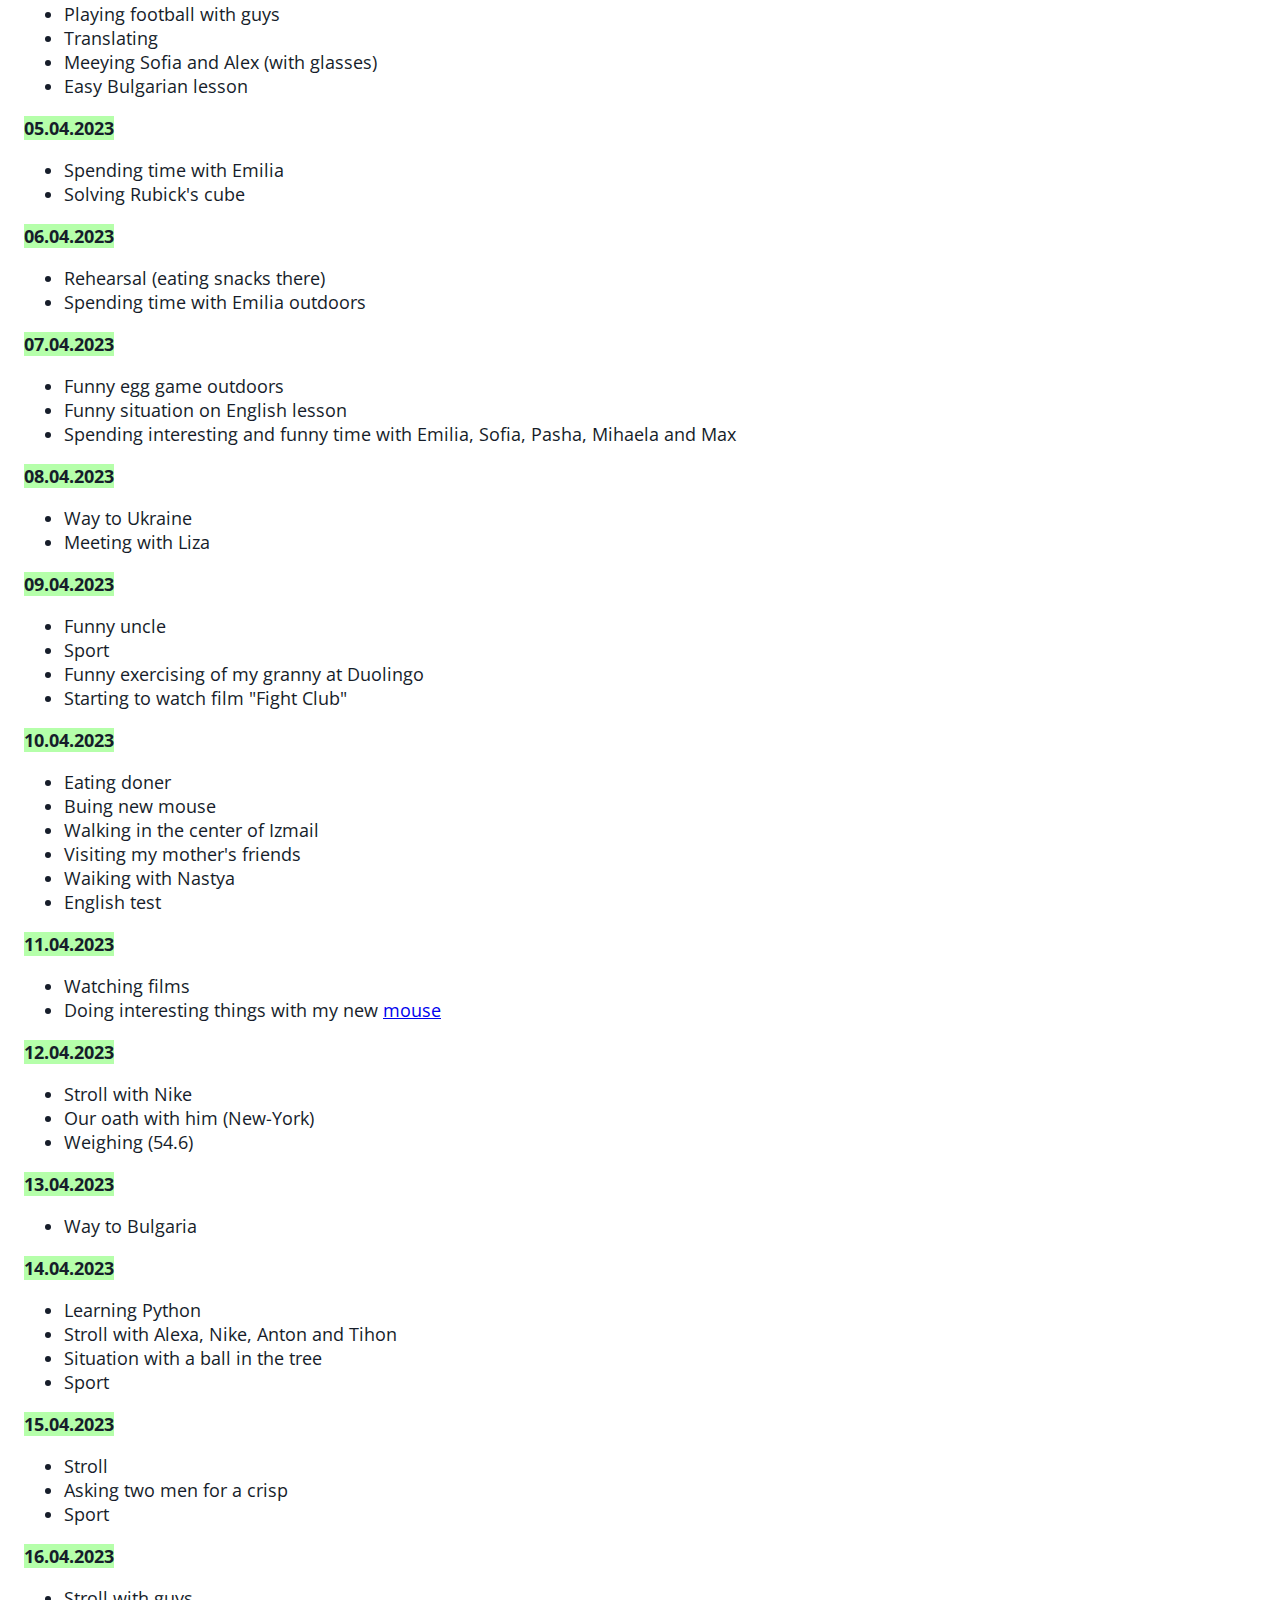
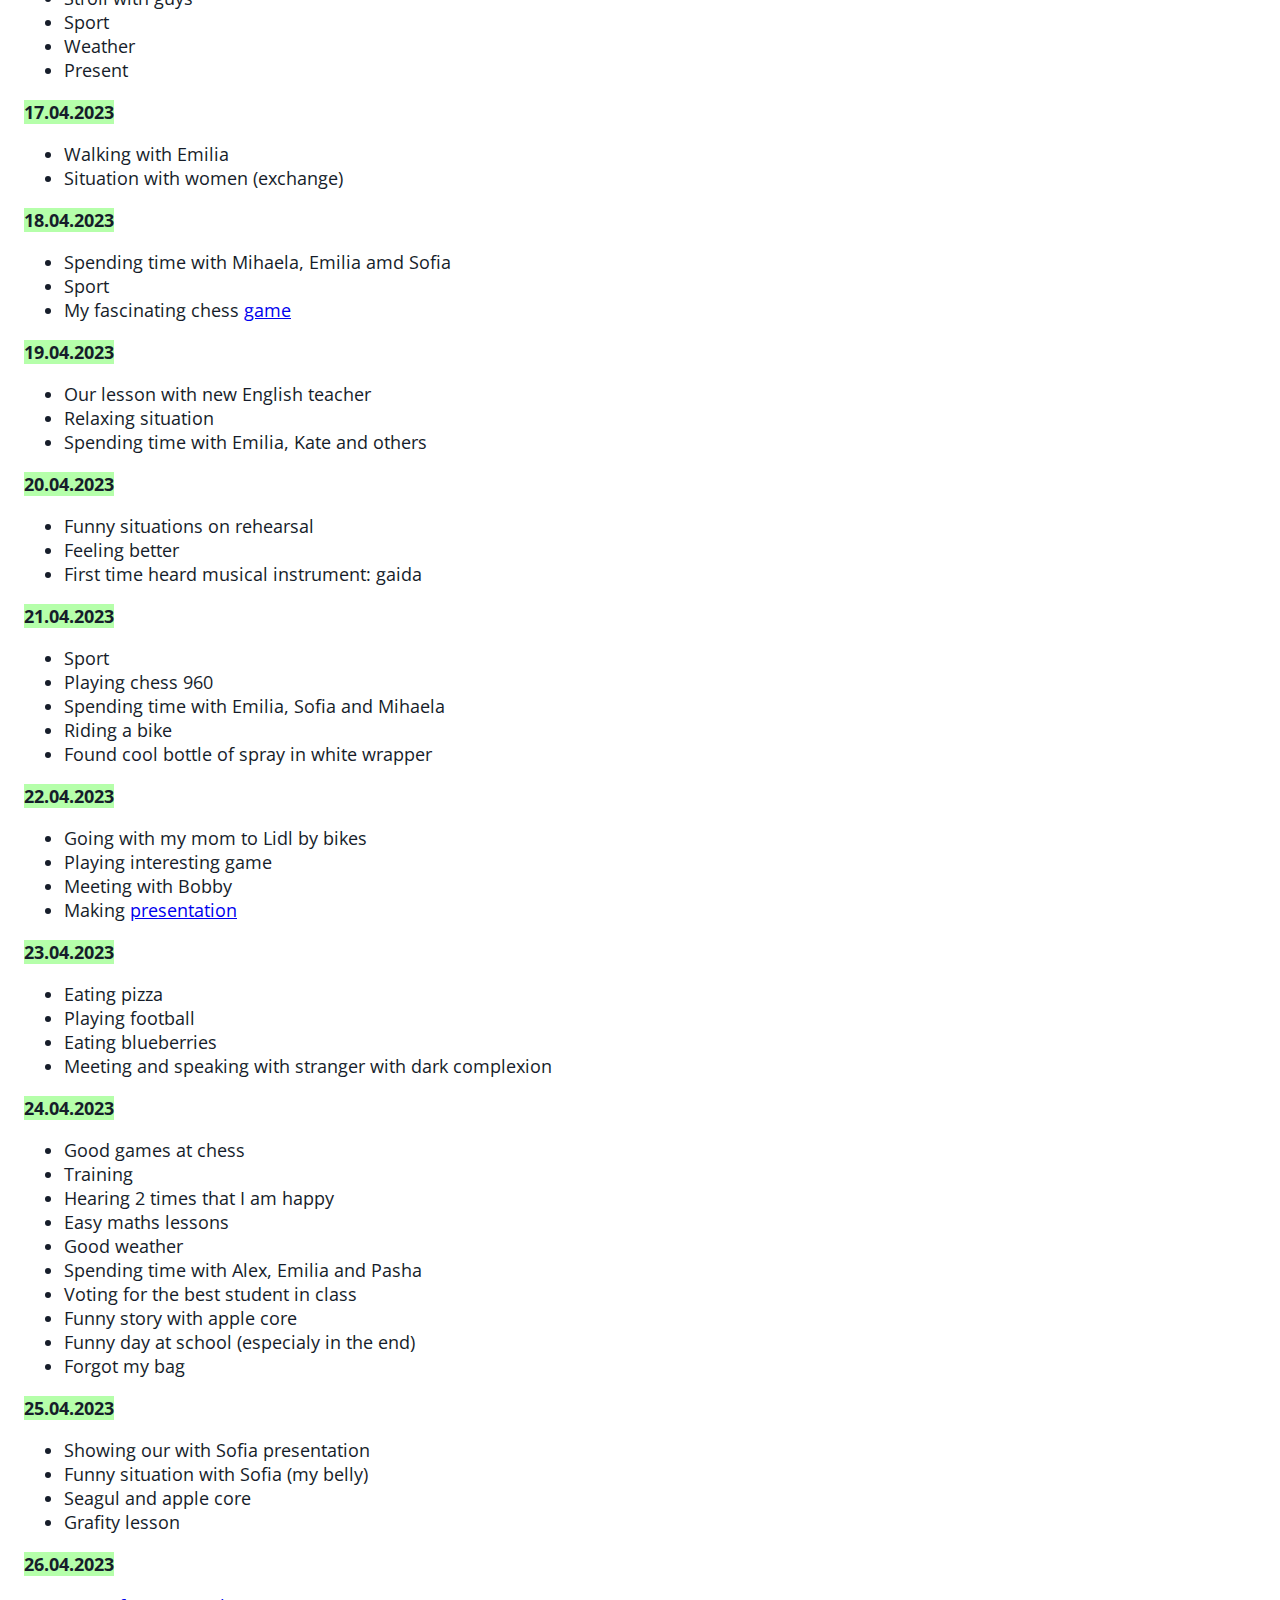
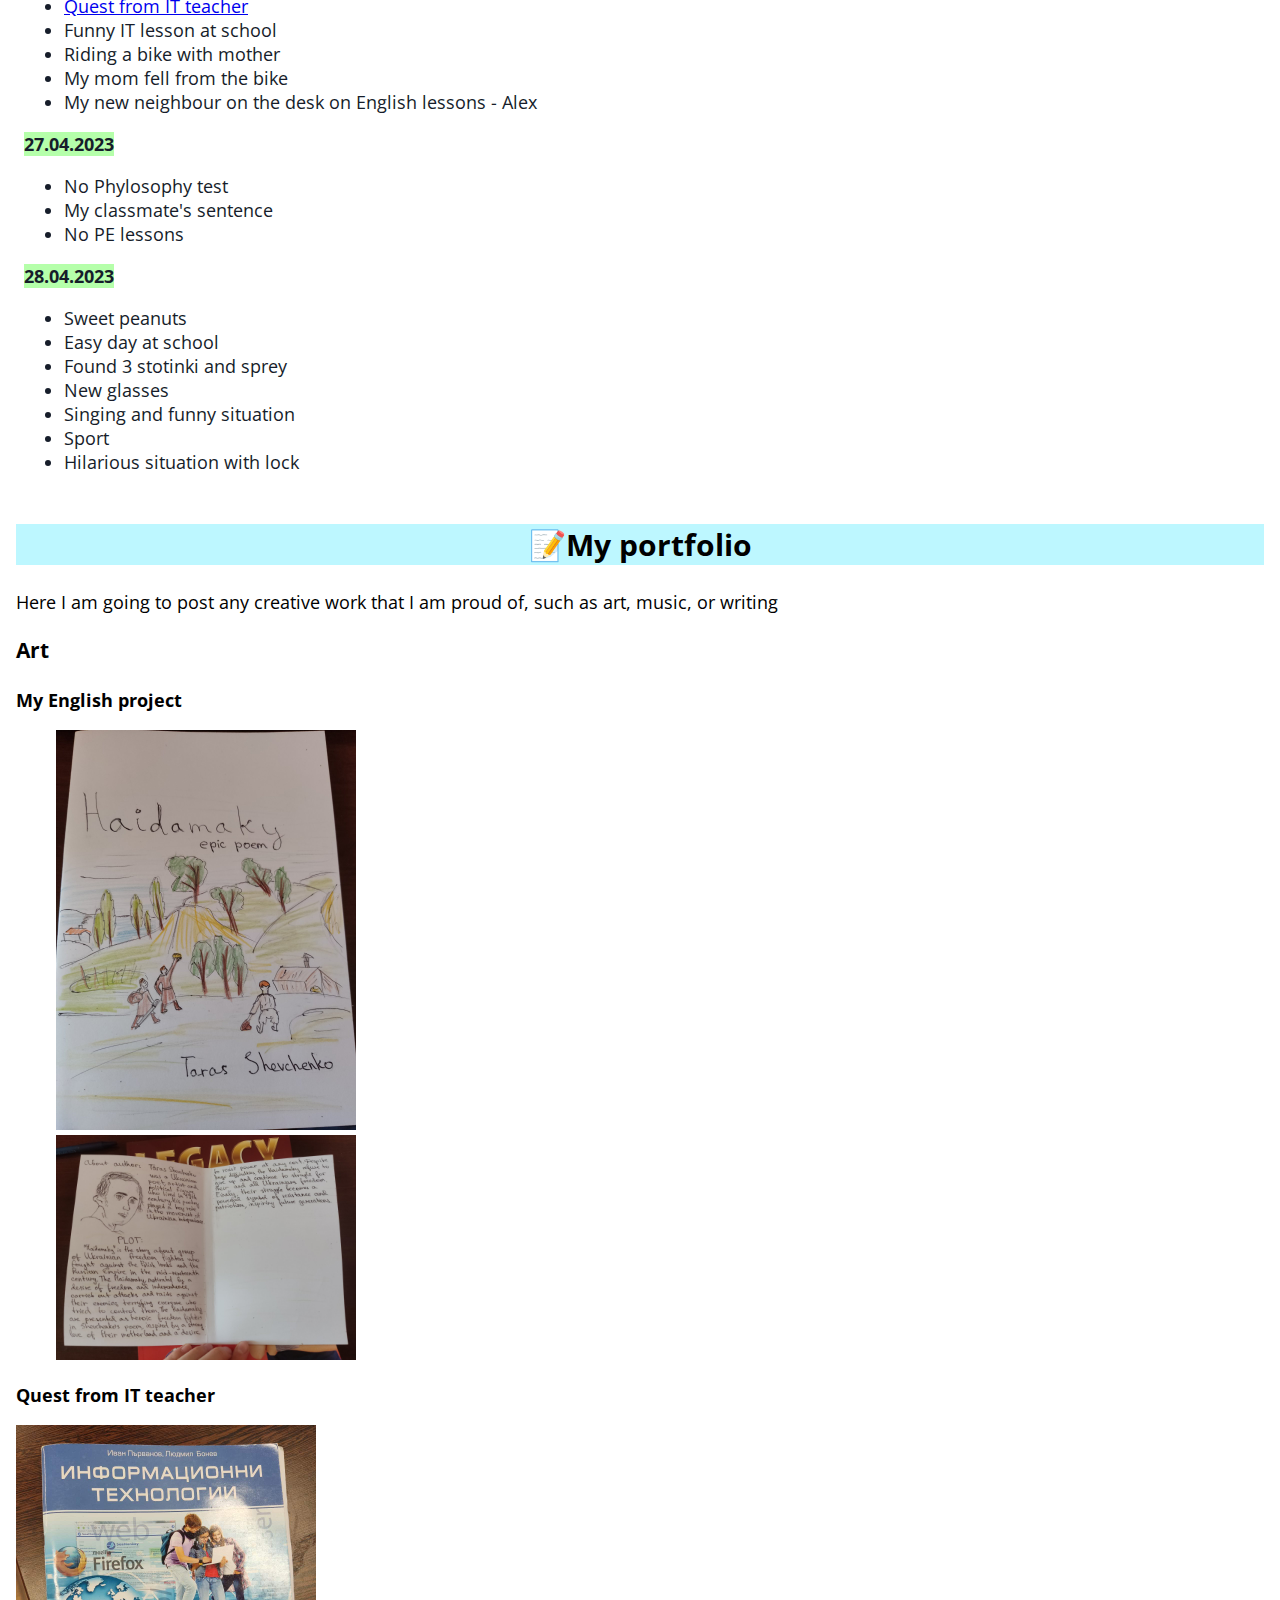
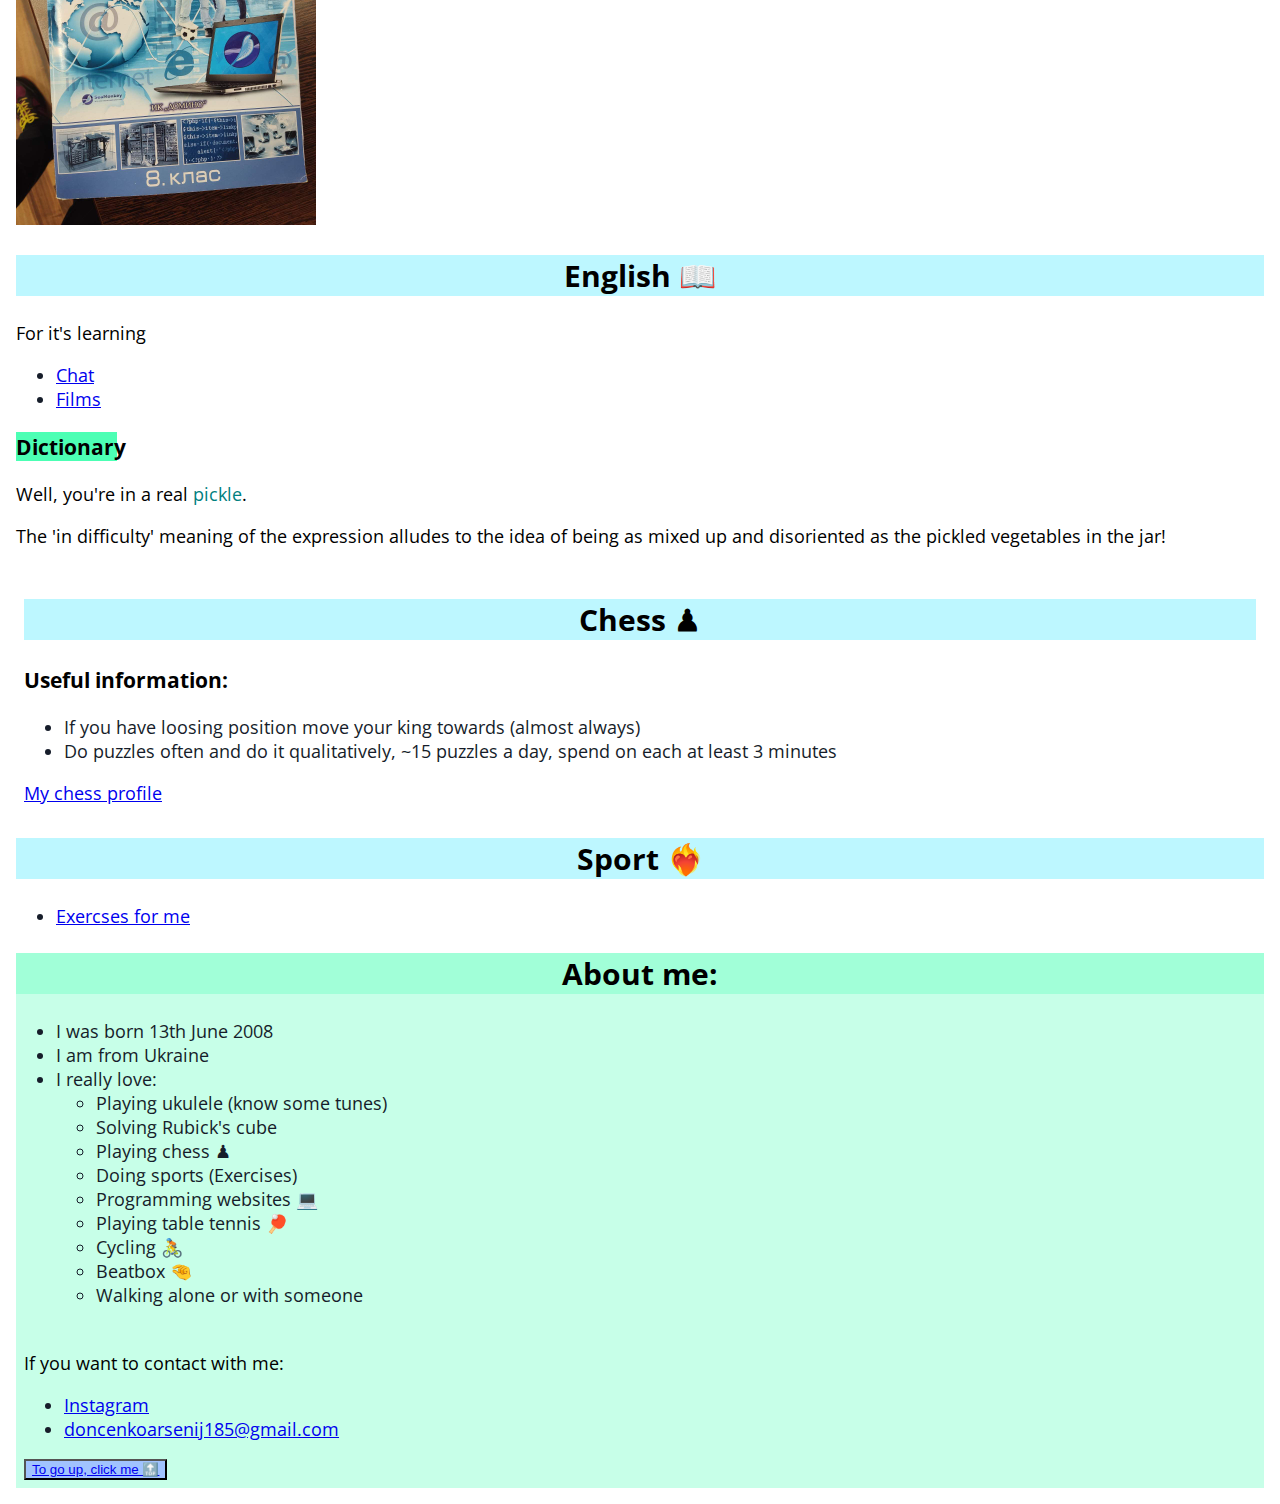
==== commit d112261c: "fix 28.04.2023" ====
--- a/index.html
+++ b/index.html
@@ -70,6 +70,7 @@
         <li><a href="./Gratitude_journal.html">Gratitude journal</a></li>
         <li><a href="./tictactoe.html">Tic tac toe from GPT</a></li>
         <li><a href="./timer.html">Study timer from chat GPT</a></li>
+        <li><a href="https://play.fancade.com/">Fancade</a></li>
       </ul>
       <!-- My goals -->
       <h2>My goals</h2>
@@ -121,7 +122,7 @@
       <li><a href="#25.04.2023">25.04.2023</a></li>
       <li><a href="#26.04.2023">26.04.2023</a></li>
       <li><a href="#27.04.2023">27.04.2023</a></li>
-      <!-- <li><a href="#28.04.2023">28.04.2023</a></li> -->
+      <li><a href="#28.04.2023">28.04.2023</a></li>
 
 
 
@@ -401,7 +402,16 @@
         <li>My classmate's sentence</li>
         <li>No PE lessons</li> 
       </ul>
-      <!-- <b id="28.04.2023">28.04.2023</b> -->
+      <b id="28.04.2023">28.04.2023</b>
+      <ul>
+        <li>Sweet peanuts</li>
+        <li>Easy day at school</li>
+        <li>Found 3 stotinki and sprey</li>
+        <li>New glasses</li>
+        <li>Singing and funny situation</li>
+        <li>Sport</li>
+        <li>Hilarious situation with lock</li>
+      </ul>
 
 
 
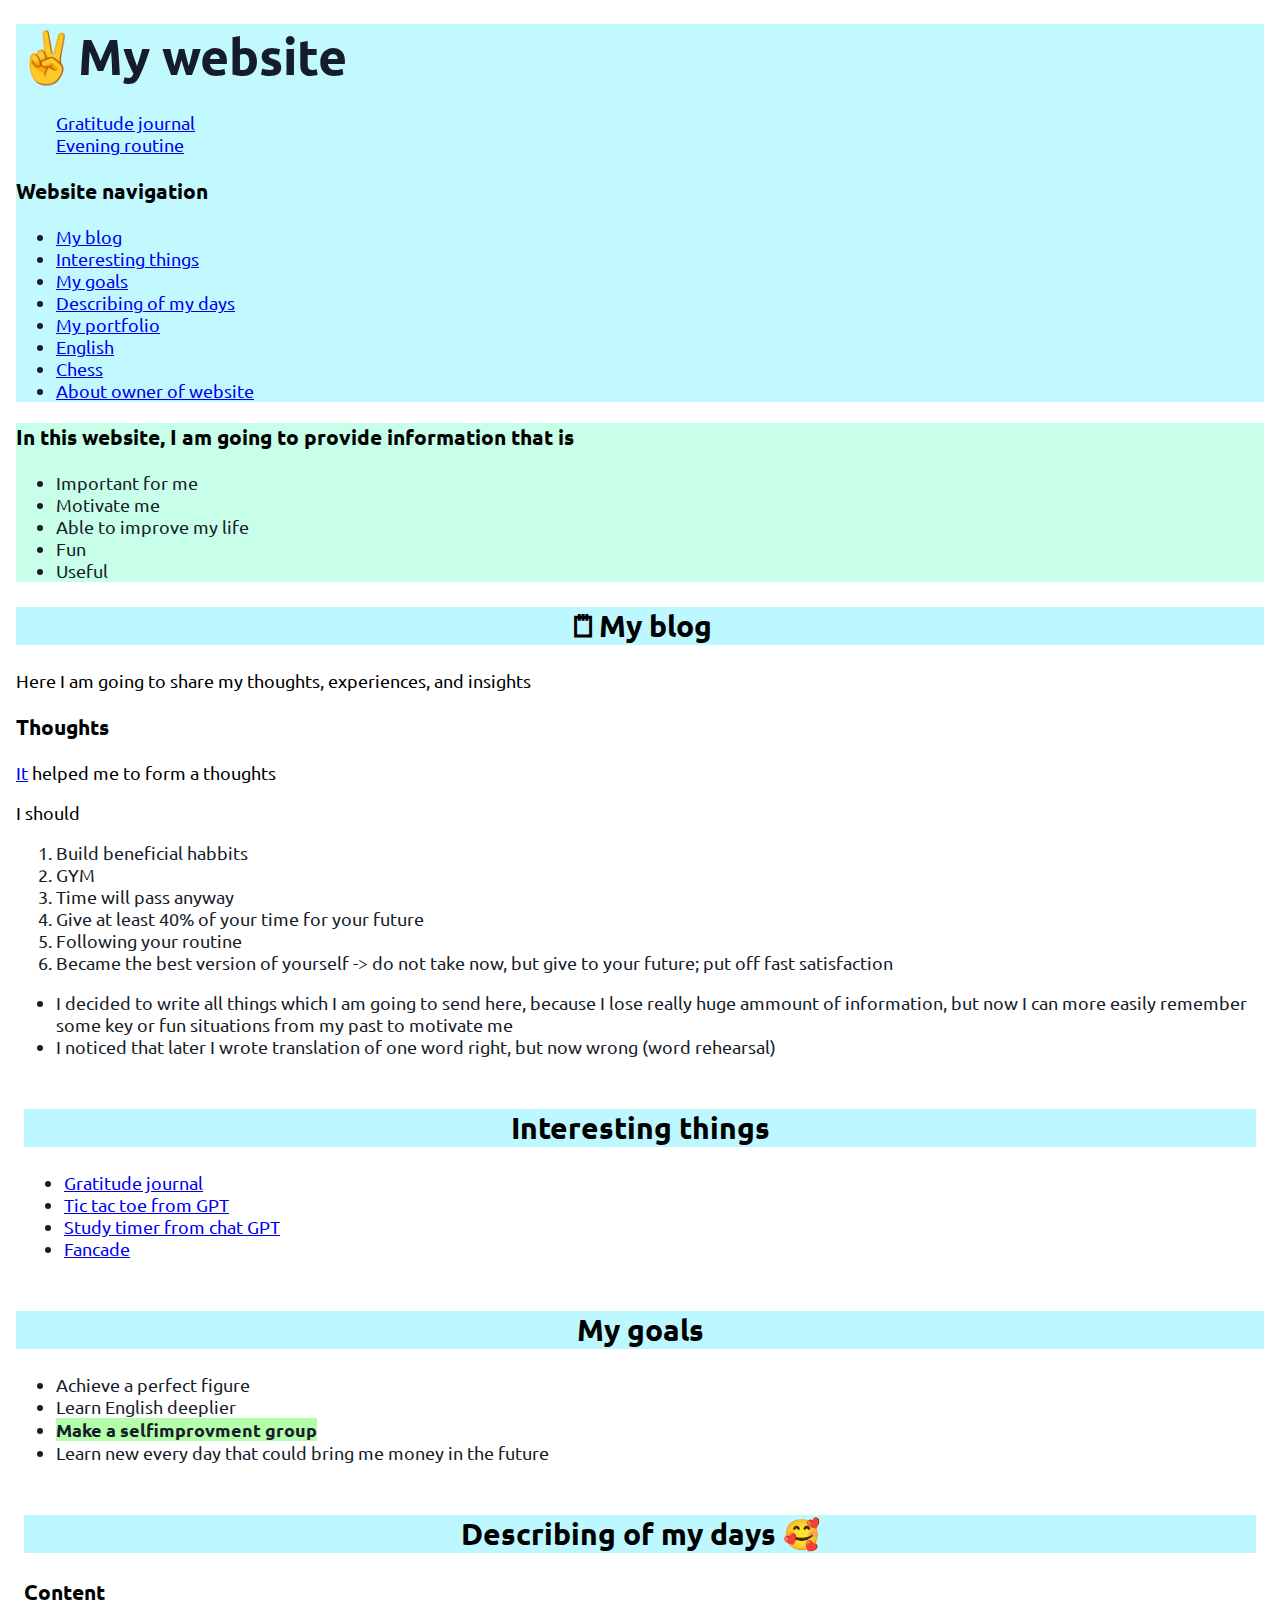
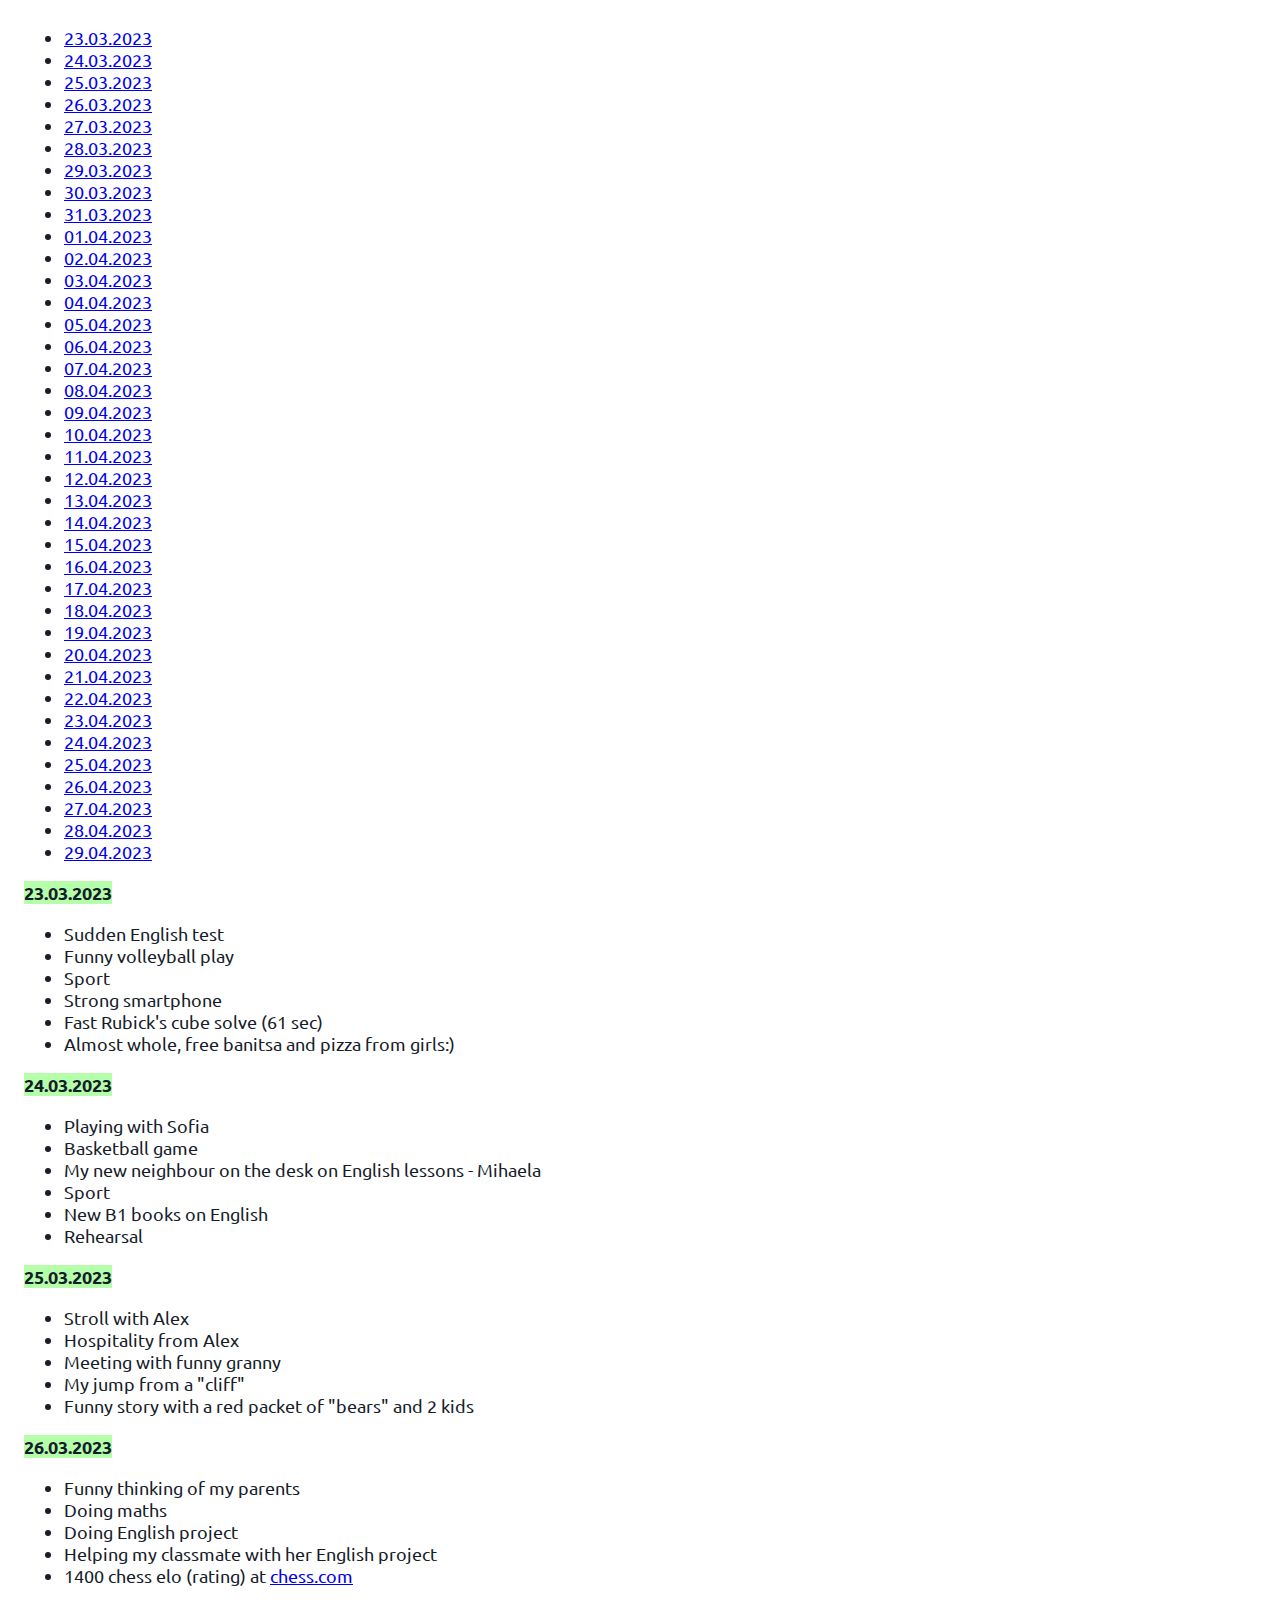
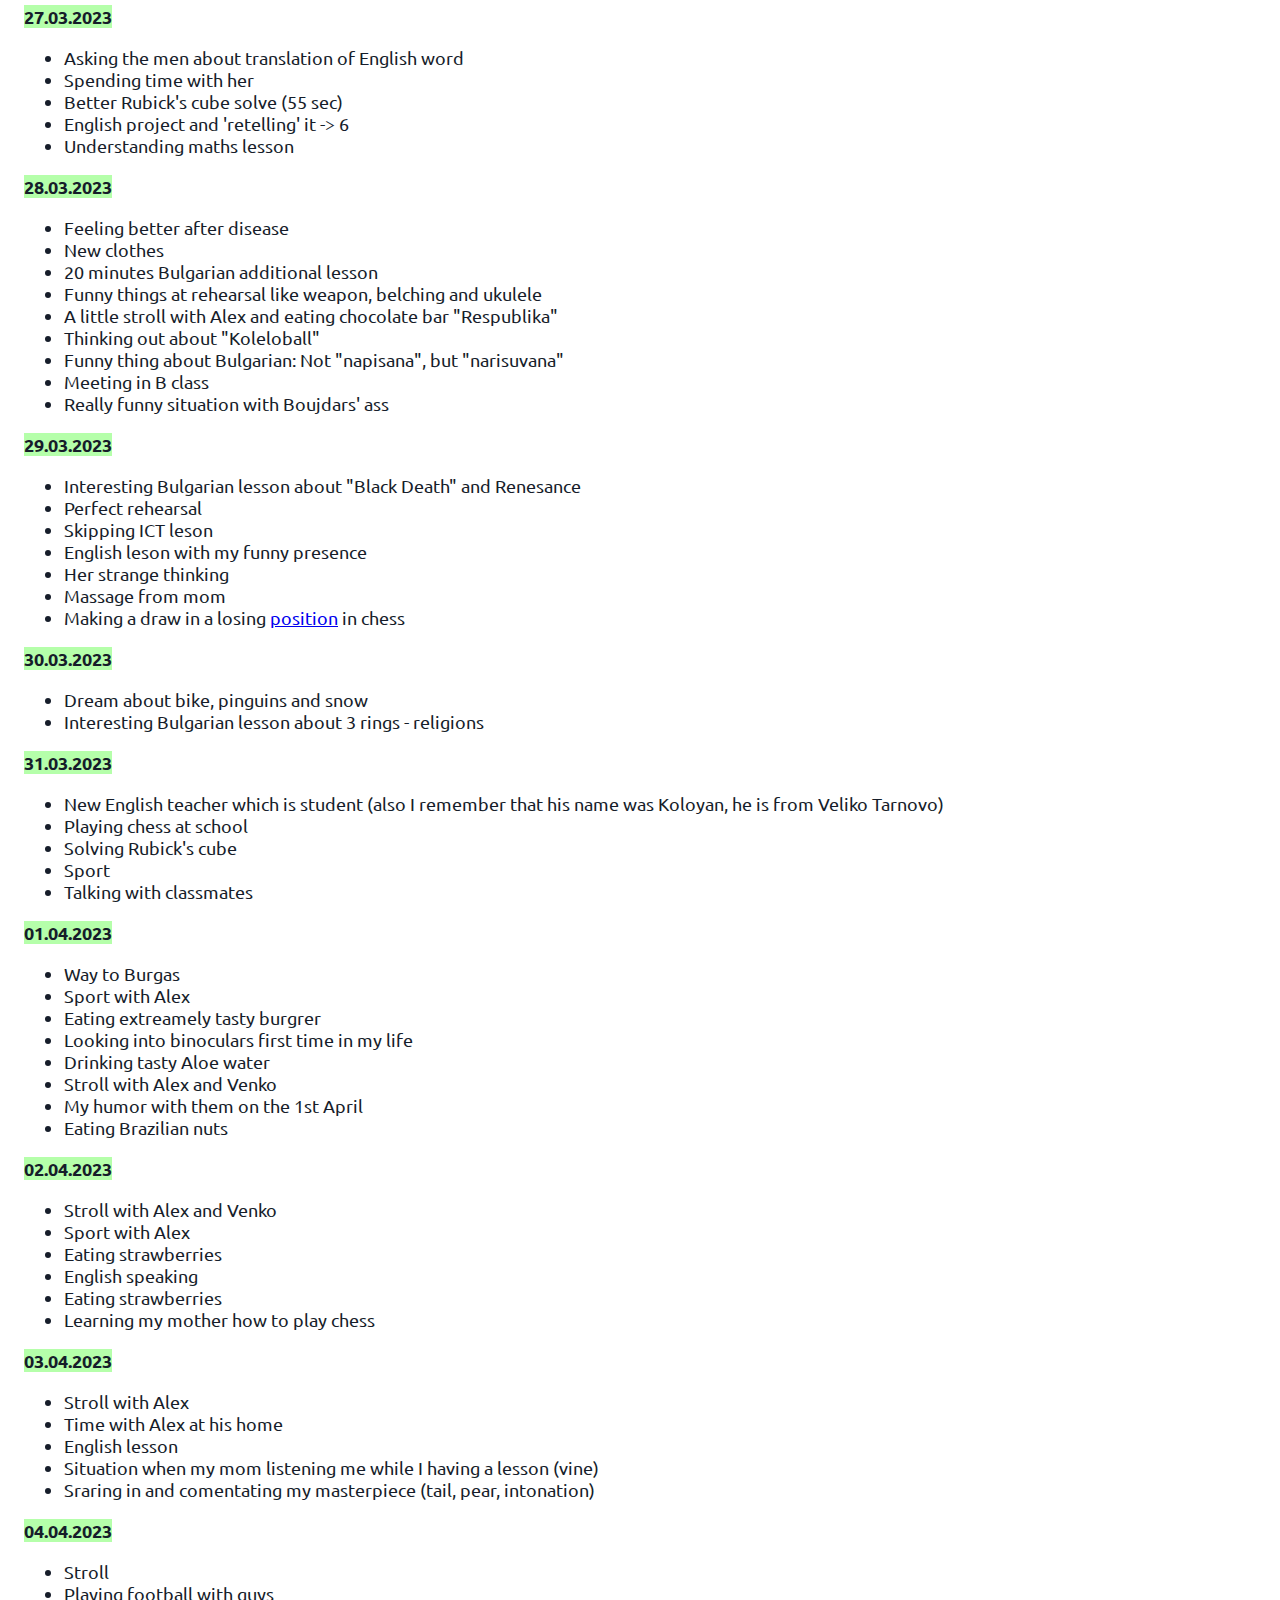
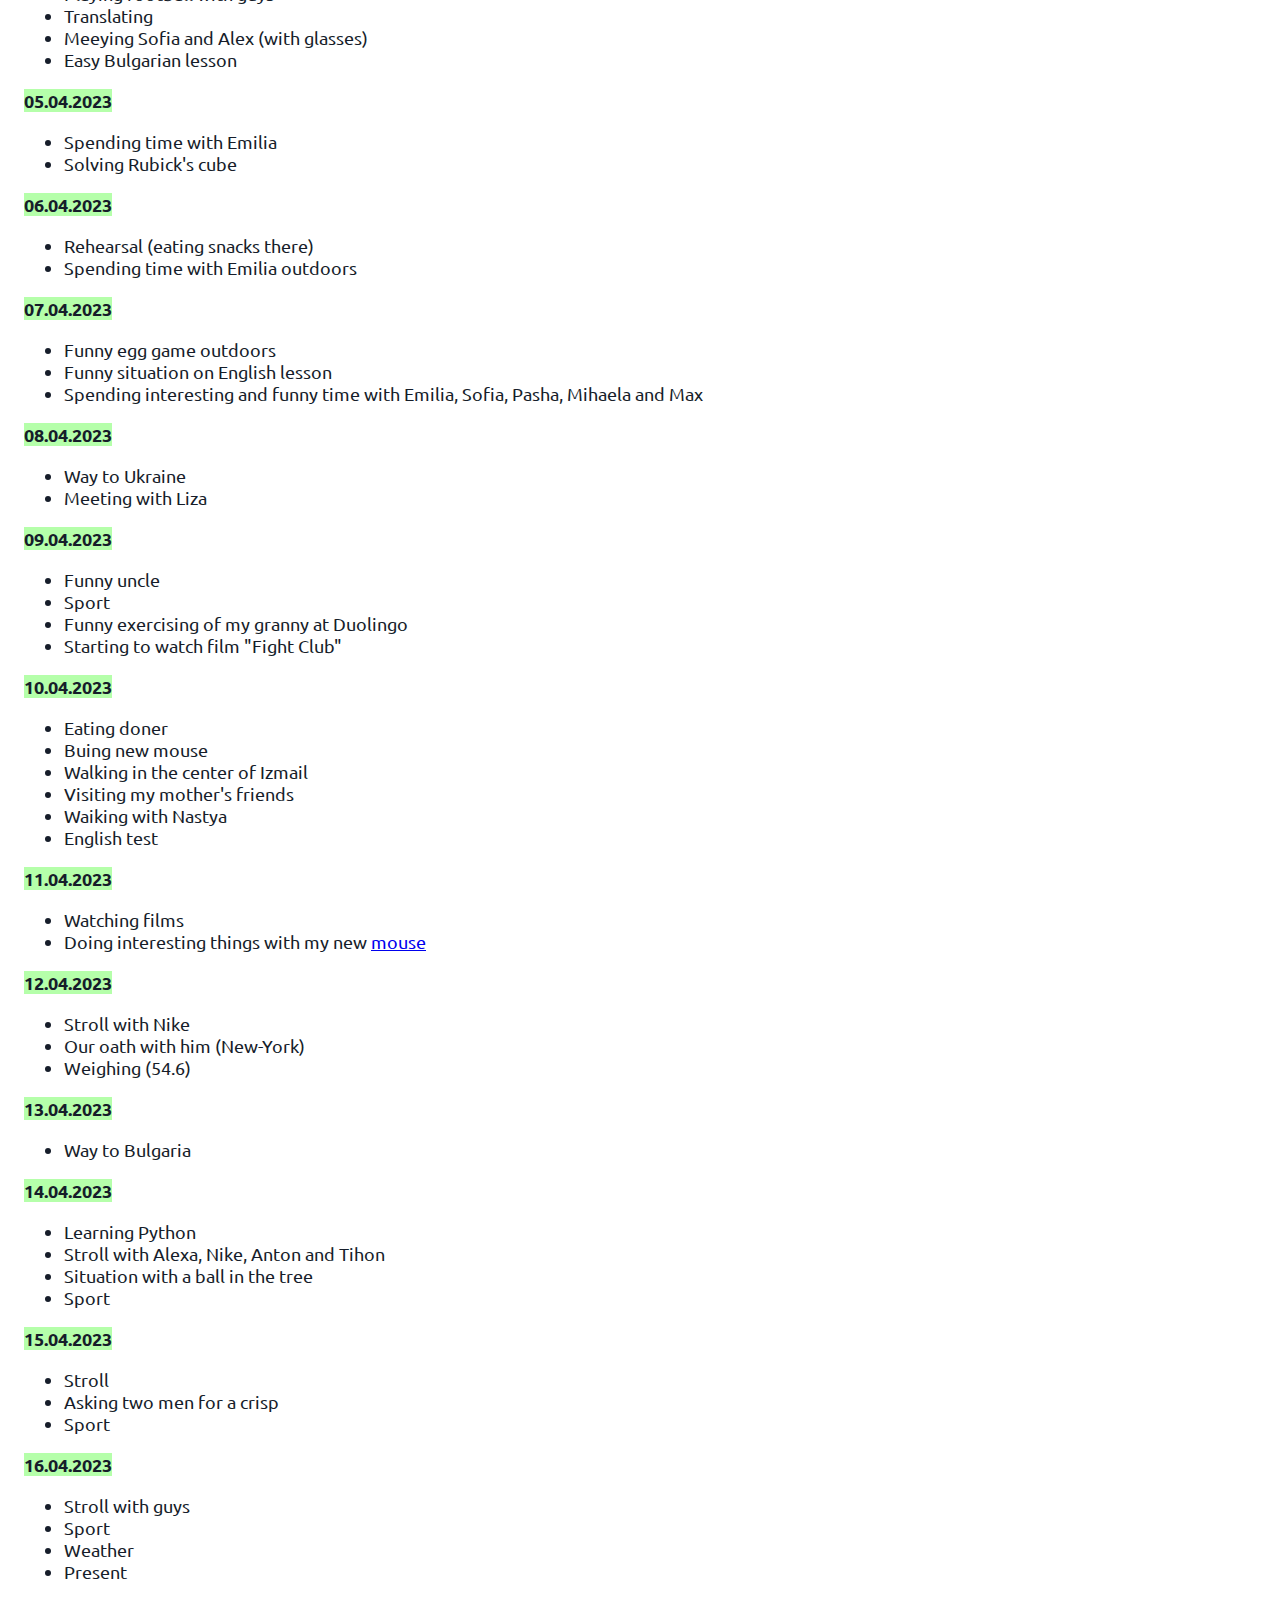
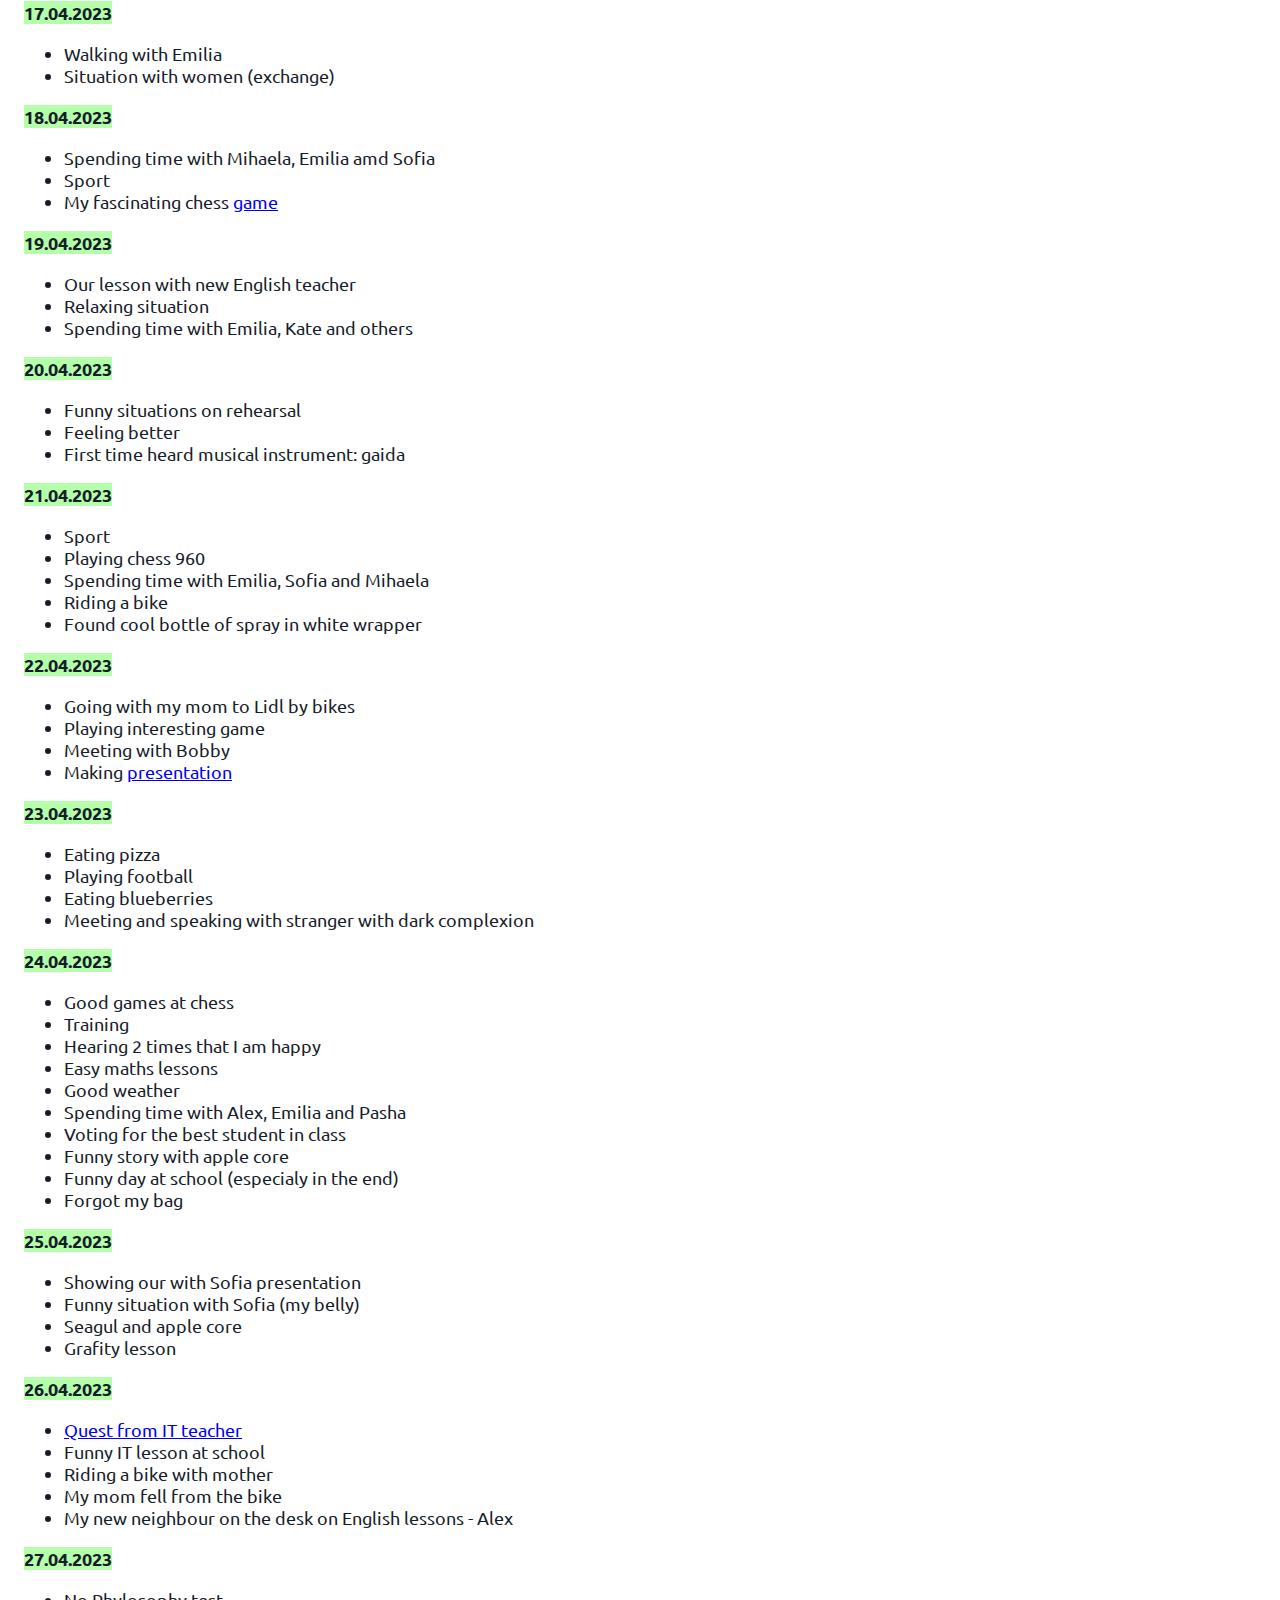
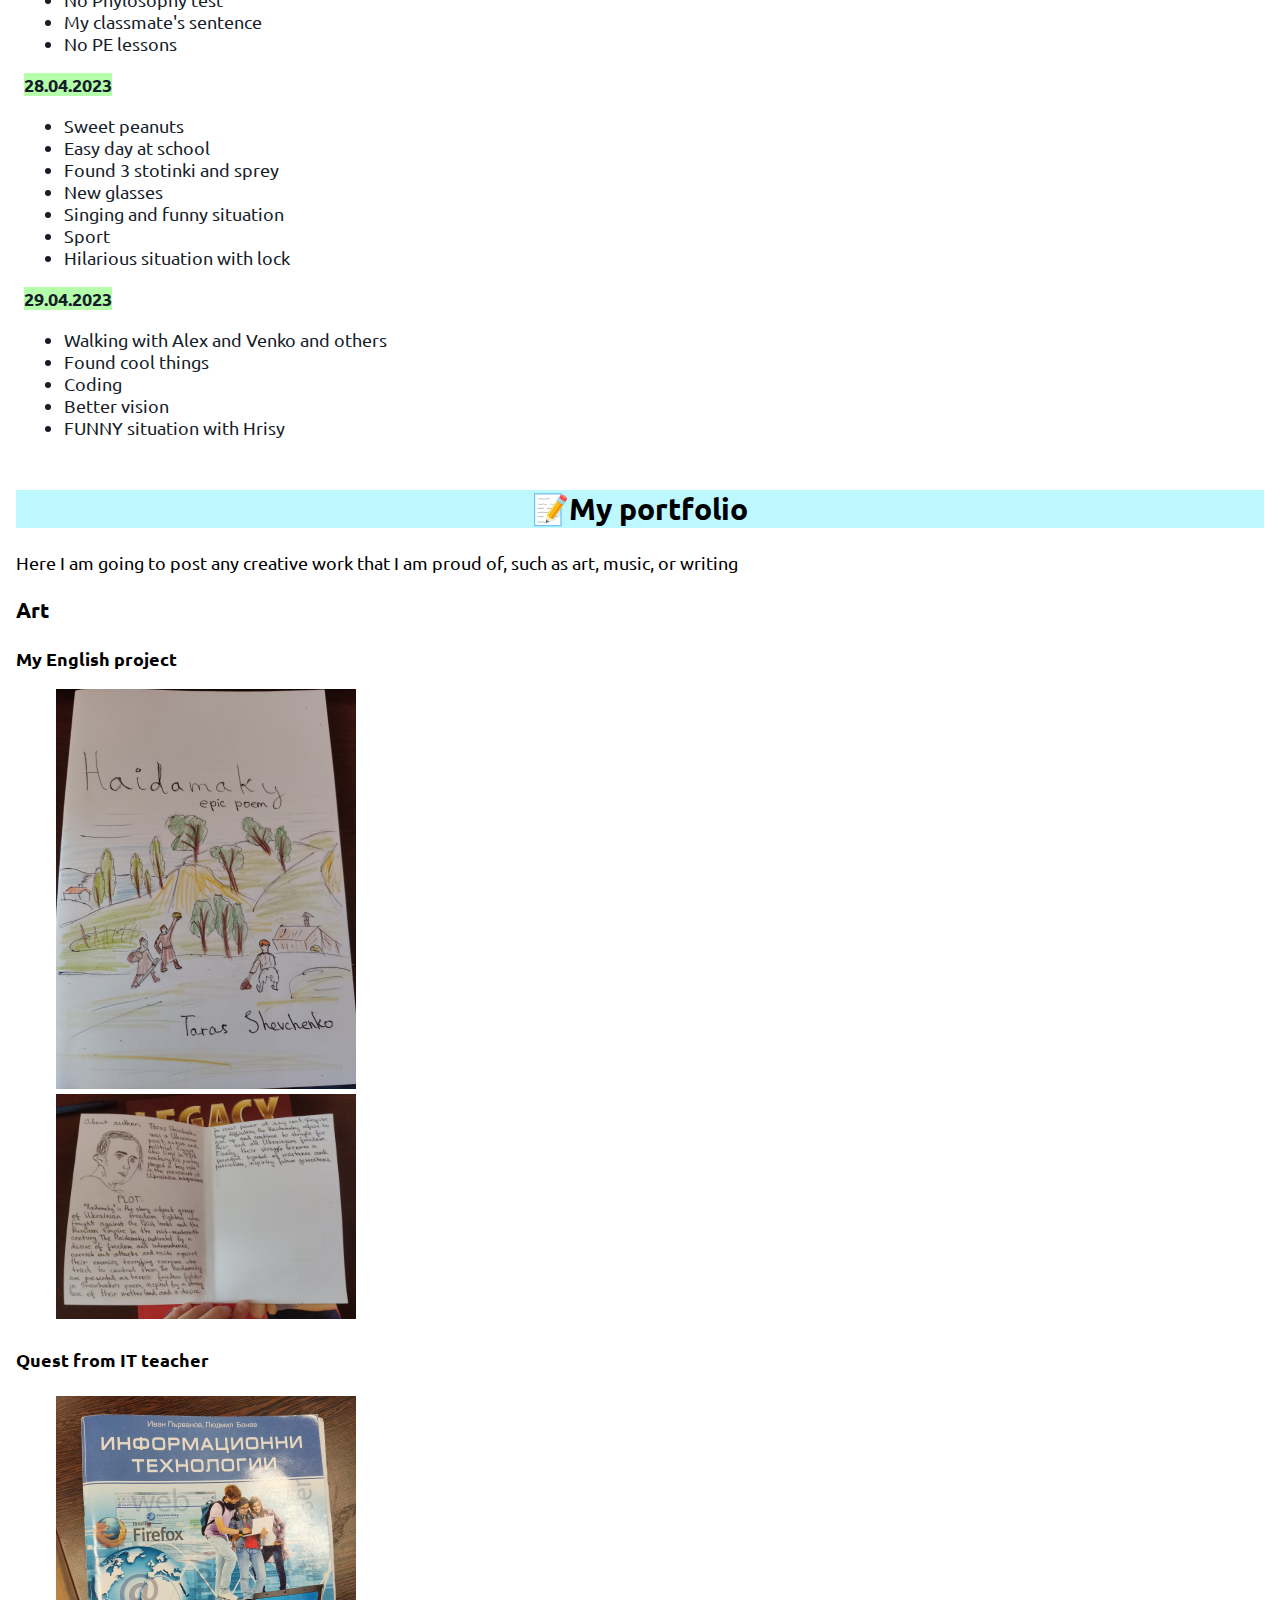
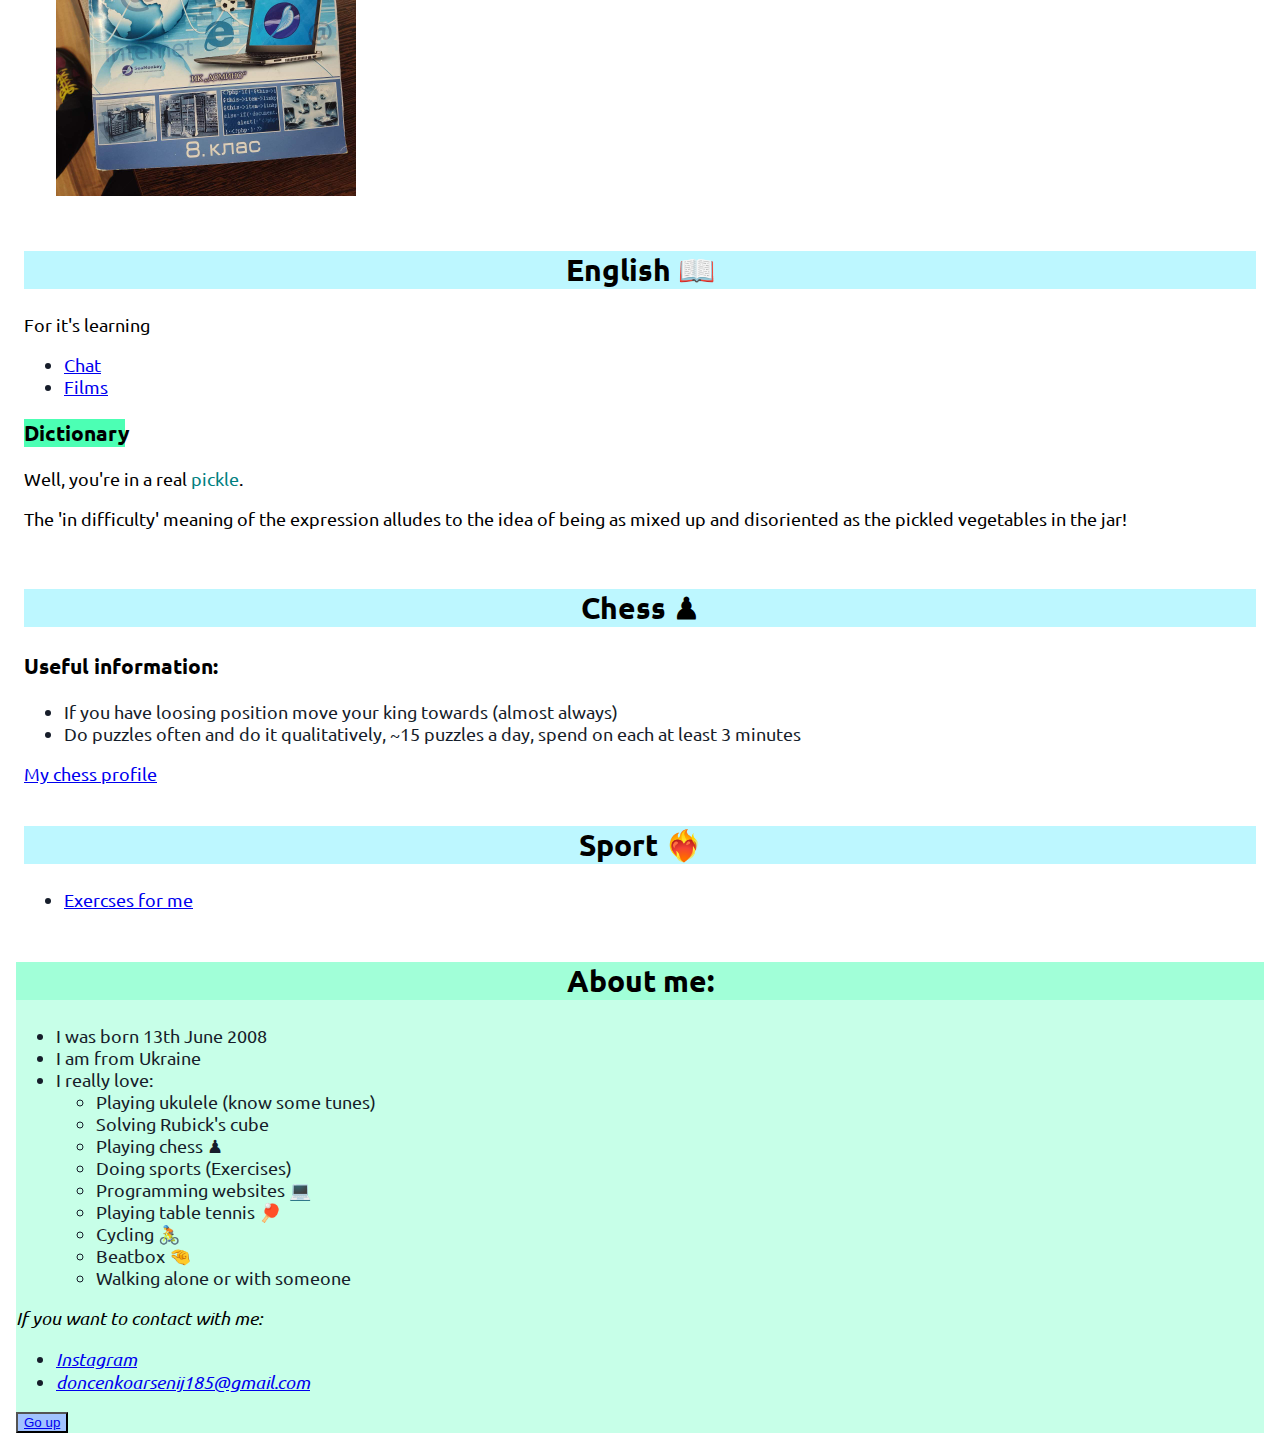
==== commit ecfa3b61: "fix 29.04.2023" ====
--- a/index.html
+++ b/index.html
@@ -11,19 +11,44 @@
       href="https://fonts.googleapis.com/css2?family=Delicious+Handrawn&family=Kurale&family=Open+Sans&display=swap"
       rel="stylesheet"
     />
+    <link href="https://fonts.googleapis.com/css2?family=Cairo&family=Ubuntu&family=Varela&display=swap" rel="stylesheet">
     <title>My website</title>
     <link rel="shortcut icon" href="./images/0-02-05-bd41d79952ce8de3c709e6b21a8391a788dd6e3b9ed9af2973ca53aa3ac3d24d_6d5d6409151ecd77.jpg" type="image/x-icon">
   </head>
   <body>
     <header>
-      <h1><a id="my website" href="./index.html" class="logo">✌️My website</a></h1>
+      <nav>
+      
+      <!-- <h1>
+        <a id="my website" href="/" class="logo" >
+          <img src="./images/emoji_u270c_piece.svg" alt="" weight="55px" height="55px">
+            My website
+        </a>
+      </h1> -->
+
+      <h1 id="my website">
+        <a  href="./index.html" class="logo">✌️My website</a>
+      </h1>
+        
       <ul class="menu">
-        <li class="header-item"><a href="#days">Brief describing of my days</a></li>
+        <!-- <li class="header-item"><a href="#days">Brief describing of my days</a></li> -->
         <li class="header-item"><a href="./Gratitude_journal.html">Gratitude journal</a></li>
-
         <li class="header-item"><a href="./Evening routine.html">Evening routine</a></li>
-        <li class="header-item"><a href="#About me">About owner of website</a></li>
-      </ul>
+        <!-- <li class="header-item"><a href="#About me">About owner of website</a></li> -->
+      </ul>
+      <h3>Website navigation</h3>
+      <ul>
+        <li><a href="#myblog">My blog</a></li>
+        <li><a href="#Interesting things">Interesting things</a></li>
+        <li><a href="#My goals">My goals</a></li>
+        <li><a href="#days">Describing of my days</a></li>
+        <li><a href="#My portfolio">My portfolio</a></li>
+        <li><a href="#English">English</a></li>
+        <li><a href="#Chess">Chess</a></li>
+        <li><a href="#About me">About owner of website</a></li>
+      </ul>
+      </nav>
+      
       </header>
       <div class="reason-for-writing-website">
       <h3>In this website, I am going to provide information that is</h3>
@@ -35,14 +60,17 @@
         <li>Useful</li>
       </ul>
       </div>
+
+      
       
       <main>
       <!-- My blog -->
-      <h2>🗒My blog</h2>
+      <article>
+        <h2 id="myblog">🗒My blog</h2>
       <p>Here I am going to share my thoughts, experiences, and insights</p>
       <h3>Thoughts</h3>
       <p>
-        <a href="https://www.youtube.com/watch?v=V1kIFEiKcRA">It</a> helped me
+        <a target="_blank" href="https://www.youtube.com/watch?v=V1kIFEiKcRA">It</a> helped me
         to form a thoughts
       </p>
       <p>I should</p>
@@ -64,22 +92,30 @@
       </li>
       <li>I noticed that later I wrote translation of one word right, but now wrong (word rehearsal)</li>
       </ul>
+      </article>
+      
       <!-- Interesting things -->
-      <h2>Interesting things</h2>
+      <section>
+        <h2 id="Interesting things">Interesting things</h2>
       <ul>
         <li><a href="./Gratitude_journal.html">Gratitude journal</a></li>
-        <li><a href="./tictactoe.html">Tic tac toe from GPT</a></li>
+        <li><a target="_blank" href="./tictactoe.html">Tic tac toe from GPT</a></li>
         <li><a href="./timer.html">Study timer from chat GPT</a></li>
-        <li><a href="https://play.fancade.com/">Fancade</a></li>
-      </ul>
+        <li><a target="_blank" href="https://play.fancade.com/">Fancade</a></li>
+      </ul>
+      </section>
+      
       <!-- My goals -->
-      <h2>My goals</h2>
+      <article>
+        <h2 id="My goals">My goals</h2>
       <ul>
         <li>Achieve a perfect figure</li>
         <li>Learn English deeplier</li>
         <li><b>Make a selfimprovment group</b></li>
         <li>Learn new every day that could bring me money in the future</li>
       </ul>
+      </article>
+      
 
       <!-- Describing of my days -->
       <section class="describing_of_my_days">
@@ -123,6 +159,8 @@
       <li><a href="#26.04.2023">26.04.2023</a></li>
       <li><a href="#27.04.2023">27.04.2023</a></li>
       <li><a href="#28.04.2023">28.04.2023</a></li>
+      <li><a href="#29.04.2023">29.04.2023</a></li>
+
 
 
 
@@ -166,7 +204,7 @@
         <li>Doing English project</li>
         <li>Helping my classmate with her English project</li>
         <li>
-          1400 chess elo (rating) at <a href="https://www.chess.com/">chess.com</a>
+          1400 chess elo (rating) at <a target="_blank" href="https://www.chess.com/">chess.com</a>
         </li>
       </ul>
       <b id="27.03.2023">27.03.2023</b>
@@ -197,7 +235,7 @@
         <li>English leson with my funny presence</li>
         <li>Her strange thinking</li>
         <li>Massage from mom</li>
-        <li>Making a draw in a losing <a href="https://www.chess.com/live/game/73839673065">position</a> in chess</li>
+        <li>Making a draw in a losing <a target="_blank" href="https://www.chess.com/live/game/73839673065">position</a> in chess</li>
       </ul>
       <b id="30.03.2023">30.03.2023</b>
       <ul>
@@ -288,7 +326,7 @@
       <b id="11.04.2023">11.04.2023</b>
       <ul>
         <li>Watching films</li>
-        <li>Doing interesting things with my new <a
+        <li>Doing interesting things with my new <a target="_blank"
           href="https://allo.ua/ua/myshki-klaviatury/mi-dual-mode-wireless-mouse-silent-edition-black-hlk4041gl.html"
           >mouse</a
         ></li>
@@ -332,7 +370,7 @@
       <ul>
         <li>Spending time with Mihaela, Emilia amd Sofia</li>
         <li>Sport</li>
-        <li>My fascinating chess <a href="https://www.chess.com/analysis/game/live/75565898521?tab=review">game</a> </li>
+        <li>My fascinating chess <a target="_blank" href="https://www.chess.com/analysis/game/live/75565898521?tab=review">game</a> </li>
       </ul>
       <b id="19.04.2023">19.04.2023</b>
       <ul>
@@ -359,7 +397,7 @@
         <li>Going with my mom to Lidl by bikes</li>
         <li>Playing interesting game</li>
         <li>Meeting with Bobby</li>
-        <li>Making <a href="https://docs.google.com/presentation/d/1Njkfjw1Kh2UUeKjet0_KW-iiSVsA6PAJLrgflkTioRo/edit?usp=sharing">presentation</a></li>
+        <li>Making <a target="_blank" href="https://docs.google.com/presentation/d/1Njkfjw1Kh2UUeKjet0_KW-iiSVsA6PAJLrgflkTioRo/edit?usp=sharing">presentation</a></li>
       </ul> 
       <b id="23.04.2023">23.04.2023</b>
       <ul>
@@ -412,19 +450,20 @@
         <li>Sport</li>
         <li>Hilarious situation with lock</li>
       </ul>
-
-
-
-
-
-
-
-
+      <b id="29.04.2023">29.04.2023</b>
+      <ul>
+        <li>Walking with Alex and Venko and others</li>
+        <li>Found cool things</li>
+        <li>Coding</li>
+        <li>Better vision</li>
+        <li>FUNNY situation with Hrisy</li>
+      </ul>
 
       </section>
 
       <!-- My portfolio -->
-      <h2>📝My portfolio</h2>
+      <article>
+        <h2 id="My portfolio">📝My portfolio</h2>
       <p>
         Here I am going to post any creative work that I am proud of, such as
         art, music, or writing
@@ -443,25 +482,36 @@
           />
         </li>
       </ul>
-      <p id="Quest from IT teacher">Quest from IT teacher</p>
-      <img
+    <h4 id="Quest from IT teacher">Quest from IT teacher</h4>
+         <!-- <img
+            src="./images/0-02-05-269b433b51096dac5e35cd05aa15b2d2c971138748a9e6be7f8b92ff63234cf4_ba3cdb36c845bec3.jpg"
+            alt="IT book"
+            width="300"
+          /> -->
+          <figure>
+            <img
             src="./images/0-02-05-269b433b51096dac5e35cd05aa15b2d2c971138748a9e6be7f8b92ff63234cf4_ba3cdb36c845bec3.jpg"
             alt="IT book"
             width="300"
           />
+          <!-- <figcaption id="Quest from IT teacher">Quest from IT teacher</figcaption> -->
+          </figure>
+      </article>
+      
 
       <!-- English -->
-      <h2>English 📖</h2>
+      <section>
+        <h2 id="English">English 📖</h2>
       <p>For it's learning</p>
       <ul>
         <li>
-          <a
+          <a target="_blank"
         href="https://chat.openai.com/chat/fb98a927-aa48-4324-a780-b28c2f44a001"
         >Chat</a
       >
         </li>
         <li>
-          <a href="https://goku.to/watch-movie/watch-interstellar-19788/933928"
+          <a target="_blank" href="https://goku.to/watch-movie/watch-interstellar-19788/933928"
         >Films</a
       >
         </li>
@@ -470,24 +520,27 @@
       <p>Well, you're in a real <span class="pickle">pickle</span>.</p>
       <p>The 'in difficulty' meaning of the expression alludes to the idea of being as mixed up and disoriented as the pickled vegetables in the jar!</p>
       
+      </section>
+      
       <!-- Chess -->
+
       <section class="chess">
-        <h2>Chess ♟</h2>
+        <h2 id="Chess">Chess ♟</h2>
       <h3>Useful information:</h3>
       <ul>
         <li>If you have loosing position move your king towards (almost always)</li>
         <li>Do puzzles often and do it qualitatively,  ~15 puzzles a day, spend on each at least 3 minutes</li>
       </ul>
-      <a href="https://www.chess.com/member/arsuha13">My chess profile</a>
+      <a target="_blank" href="https://www.chess.com/member/arsuha13">My chess profile</a>
       </section>
-      <h2>Sport ❤️‍🔥</h2>
-      <ul>
-        <li>
-          <a href="https://youtu.be/71ibM9XKzpY">Exercses for me</a>
-        </li>
-      </ul>
-      
-      
+      <section>
+        <h2>Sport ❤️‍🔥</h2>
+      <ul>
+        <li>
+          <a target="_blank" href="https://youtu.be/71ibM9XKzpY">Exercses for me</a>
+        </li>
+      </ul>
+      </section>
       
     </main>
     <footer>
@@ -511,13 +564,11 @@
       </li>
       </ul>
       
-
-      
-      <section class="contacts">
+      <address class="contacts">
         <p>If you want to contact with me:</p>
       <ul>
         <li>
-          <a href="https://www.instagram.com/arsentosh/">Instagram</a>
+          <a target="_blank" href="https://www.instagram.com/arsentosh/">Instagram</a>
         </li>
         <li>
           <a href="mailto:doncenkoarsenij185@gmail.com"
@@ -526,10 +577,9 @@
         </li>
       </ul>
       <!-- <p><a class="top" href="#my website"> <span class="top-text">To go up, click me</span> 🔝</a></p> -->
-      <button type="button"><a href="#my website">To go up, click me 🔝</a></button>
-    </section>
-      
-
+      
+    </address>
+    <button type="button"><a href="#my website">Go up</a></button>
     </footer>
   </body>
 </html>
--- a/css/styles.css
+++ b/css/styles.css
@@ -3,19 +3,20 @@
 }
 
 body {
-  font-family: "Open Sans", sans-serif;
+  font-family: "Ubuntu", sans-serif;
   margin: 16px;
   background-color: rgb(255, 255, 255);
   font-size: 18px;
 }
 
 .logo {
-  font-family: "Kurale";
+  font-family: "Ubuntu";
   color: #161d2a;
   text-decoration: wavy;
   justify-content: center;
   display: flex;
-  font-size: larger;
+  font-size: 50px;
+  display: inline-flex;
 }
 
 li {
@@ -27,9 +28,8 @@
   background-color: #b5ffaa;
 }
 
-.logo {
-  font-size: 50px;
-  display: inline-flex;
+.logo:hover {
+  color: #161d2a;
 }
 
 .top {
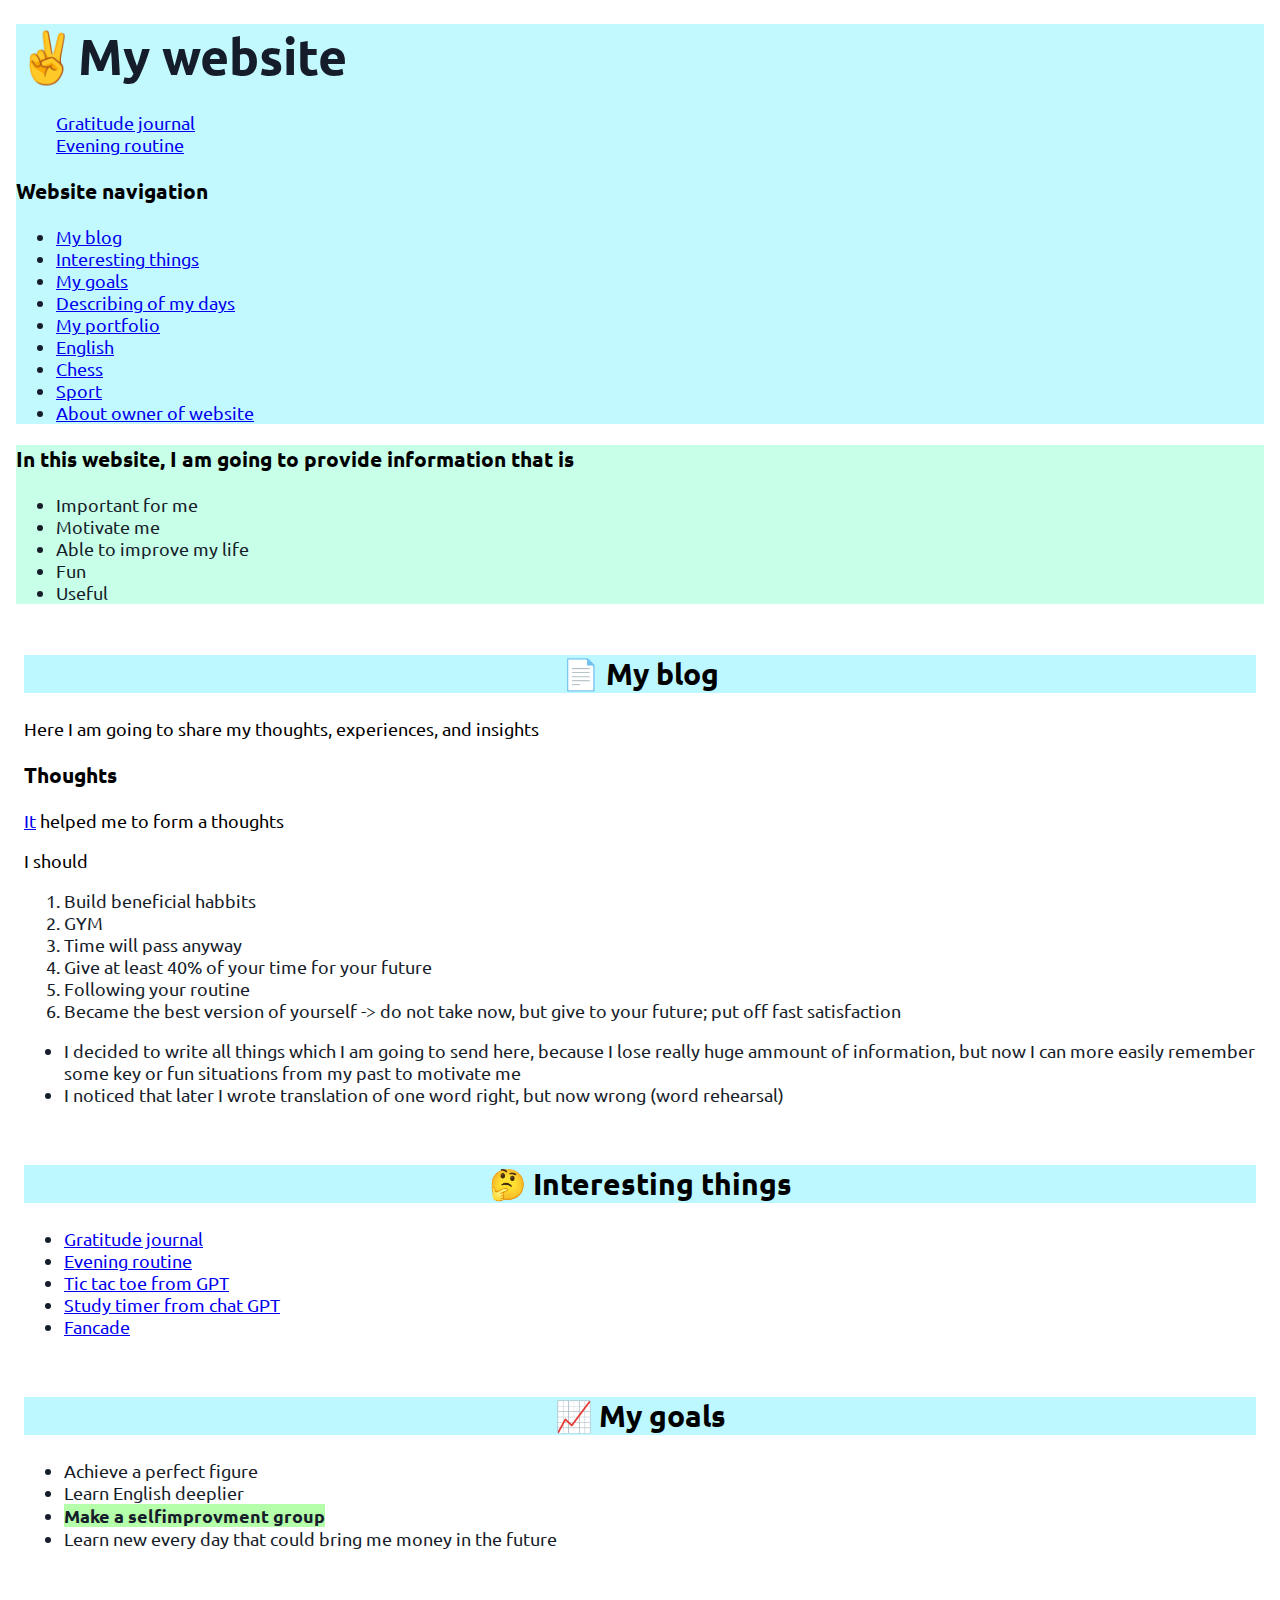
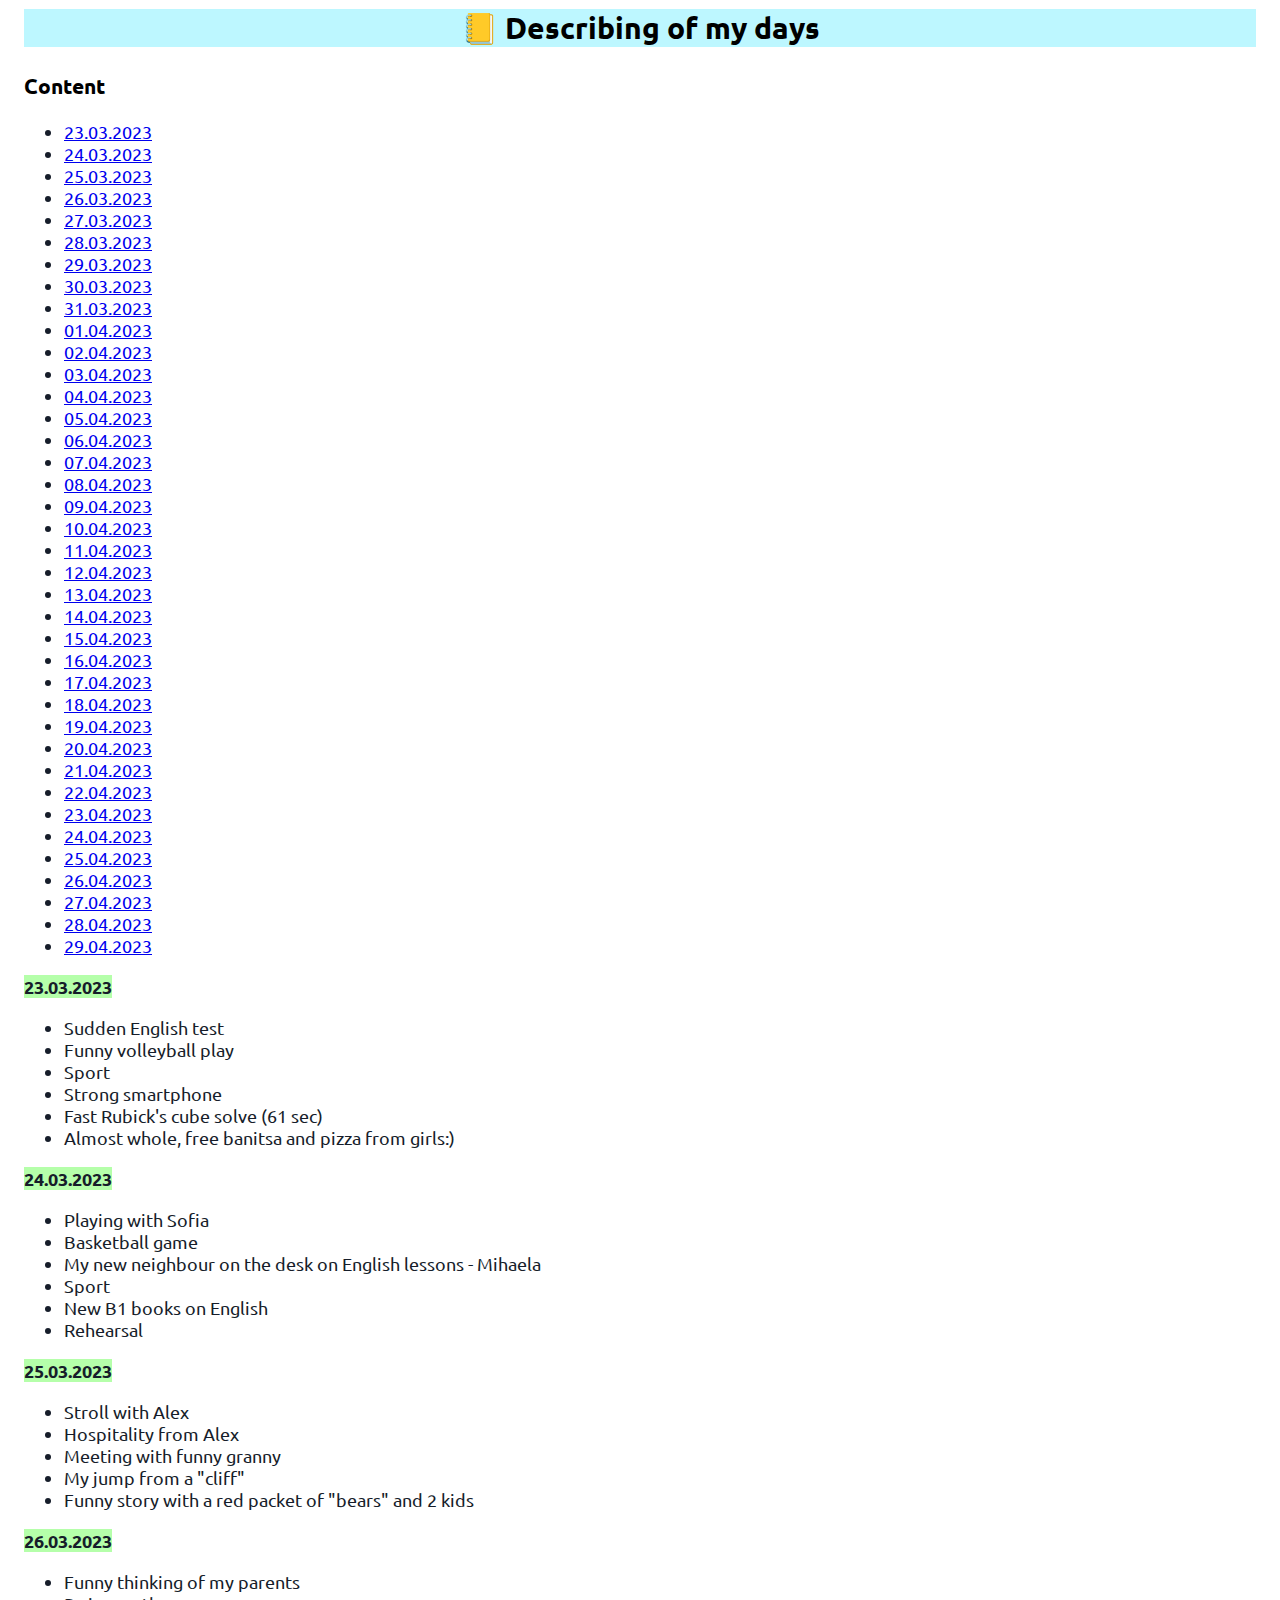
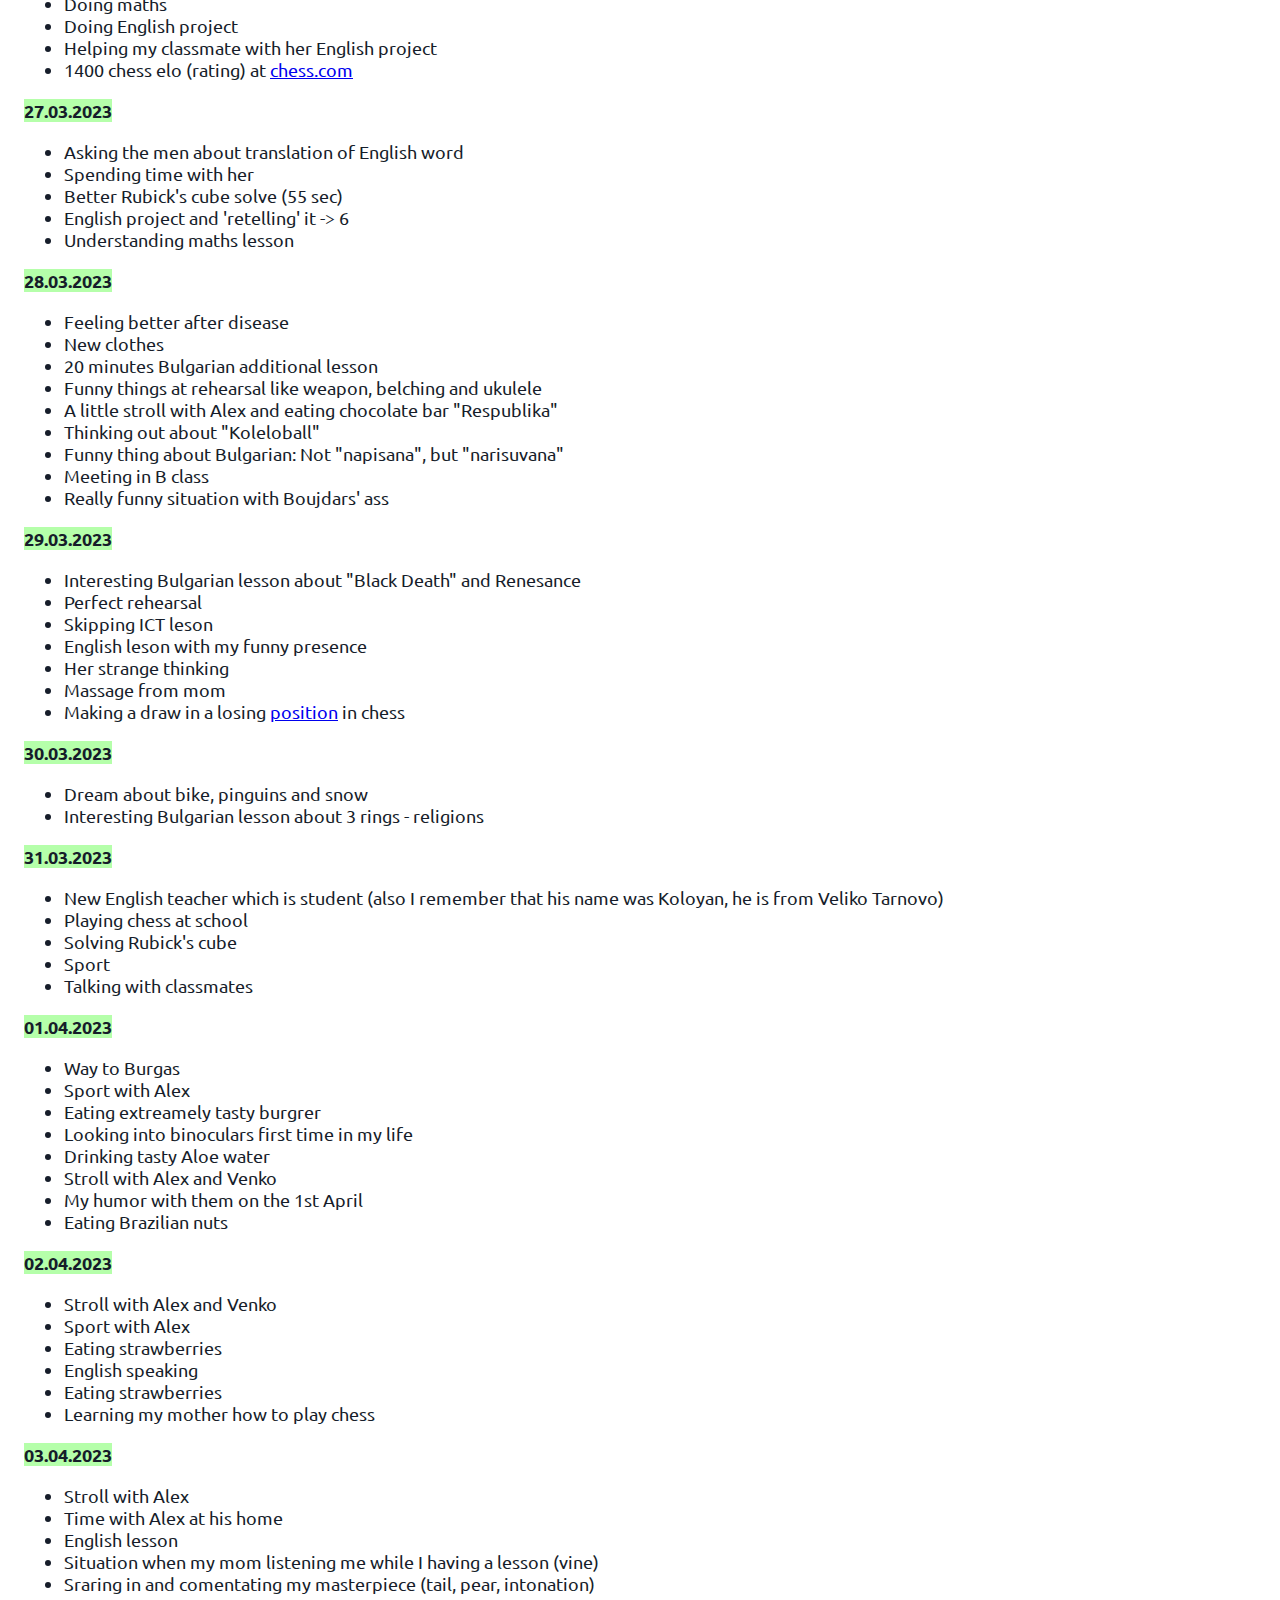
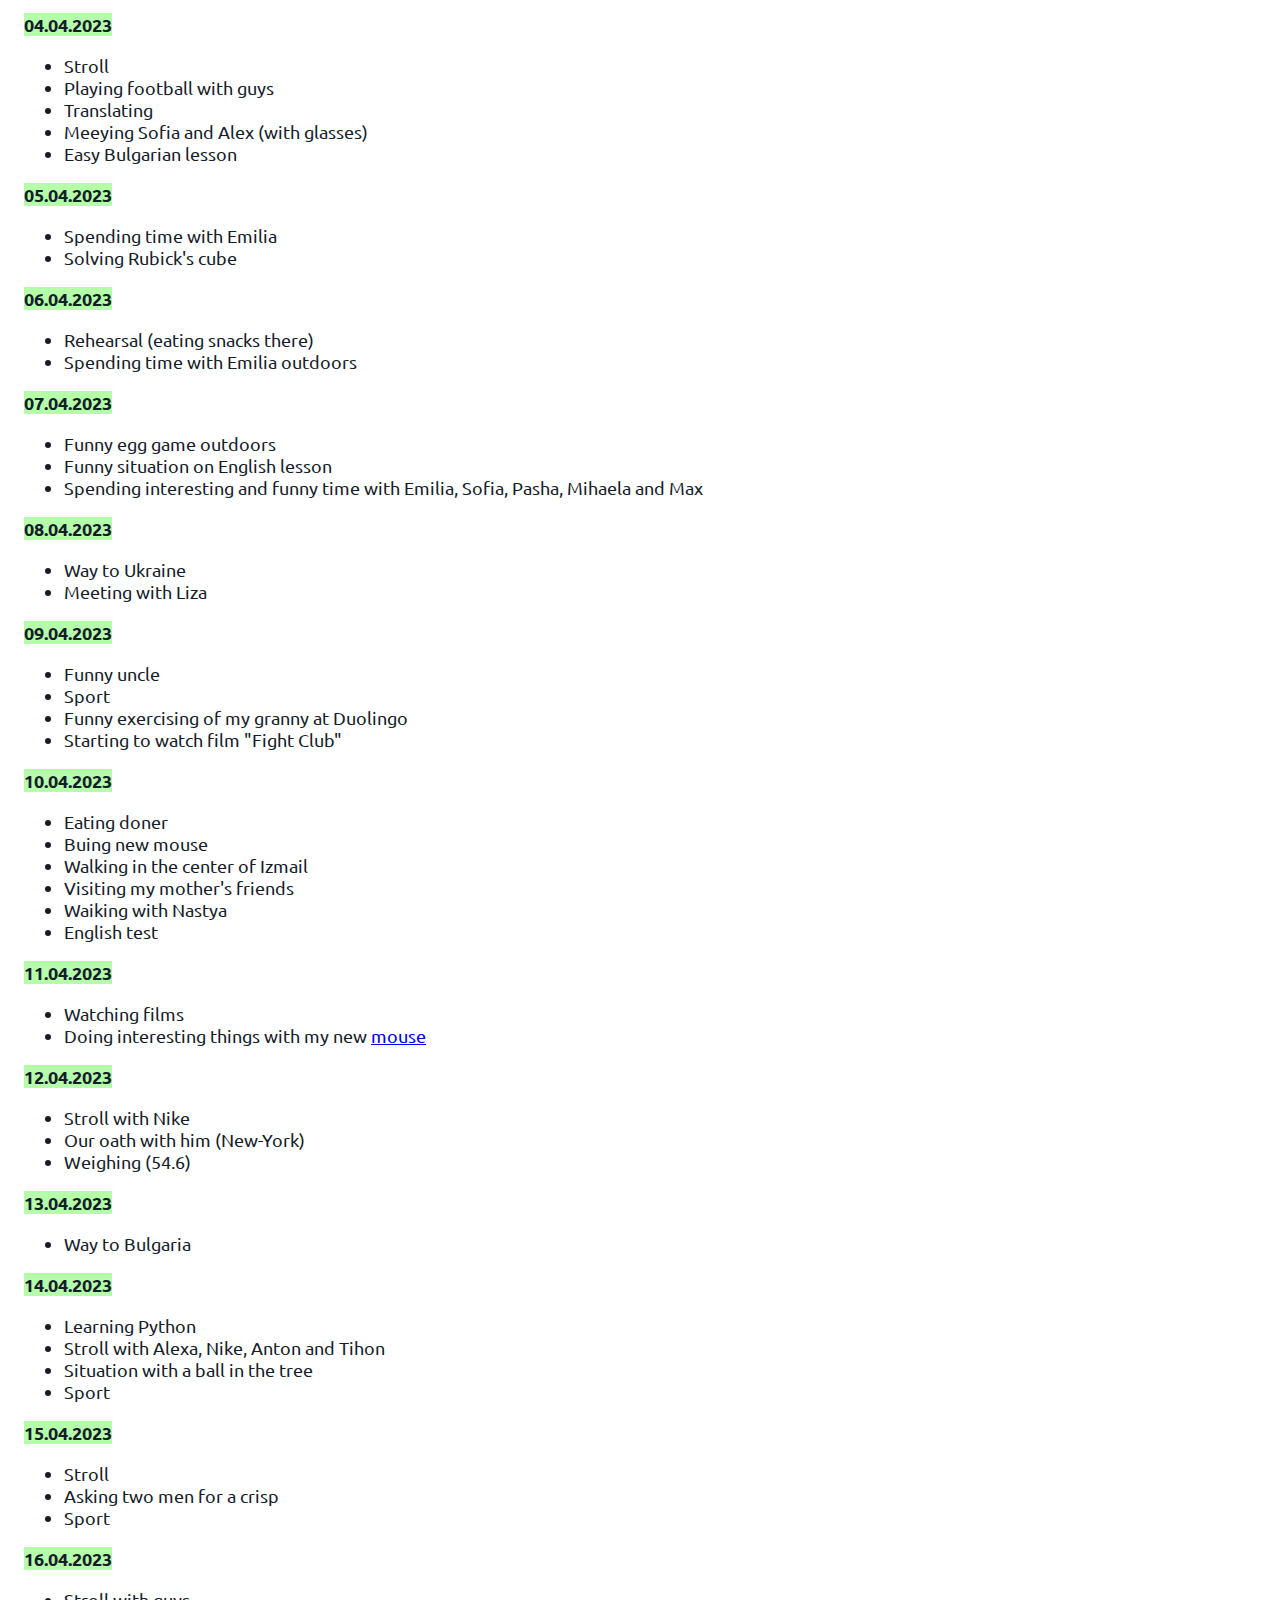
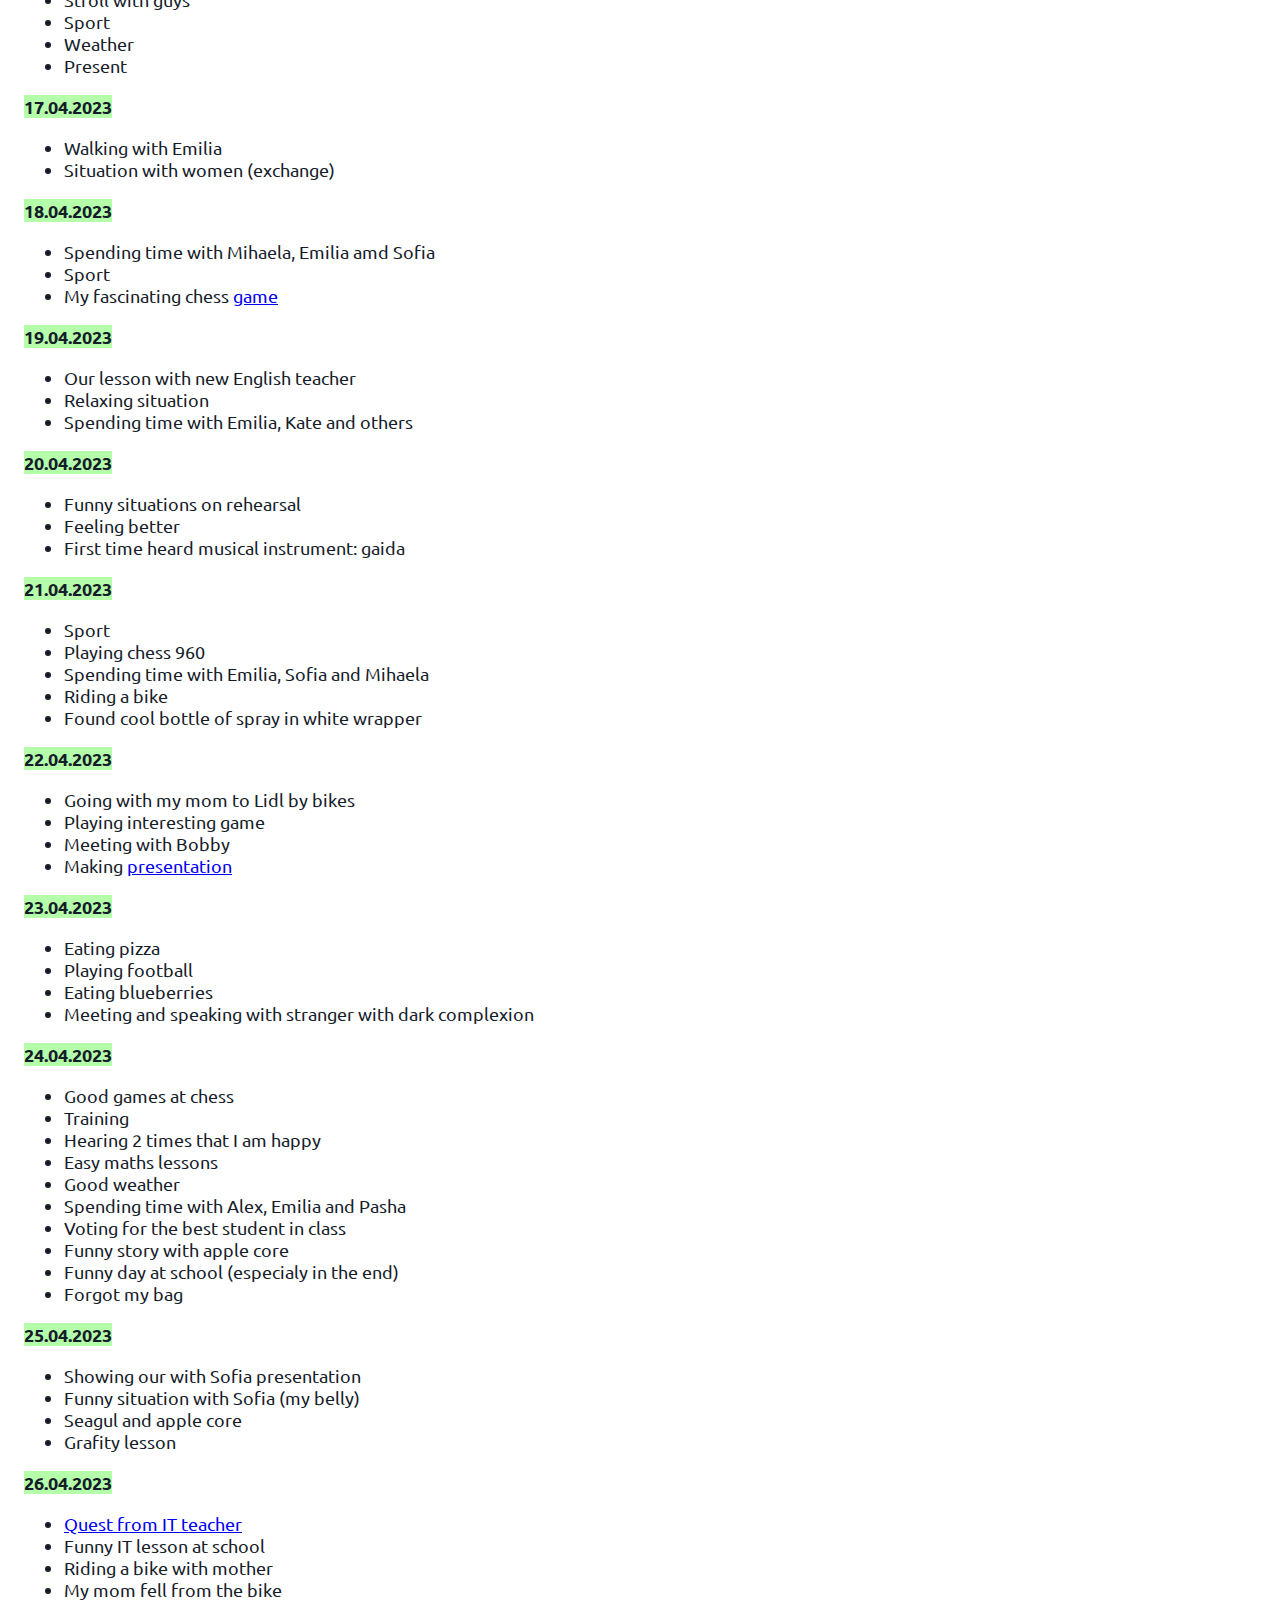
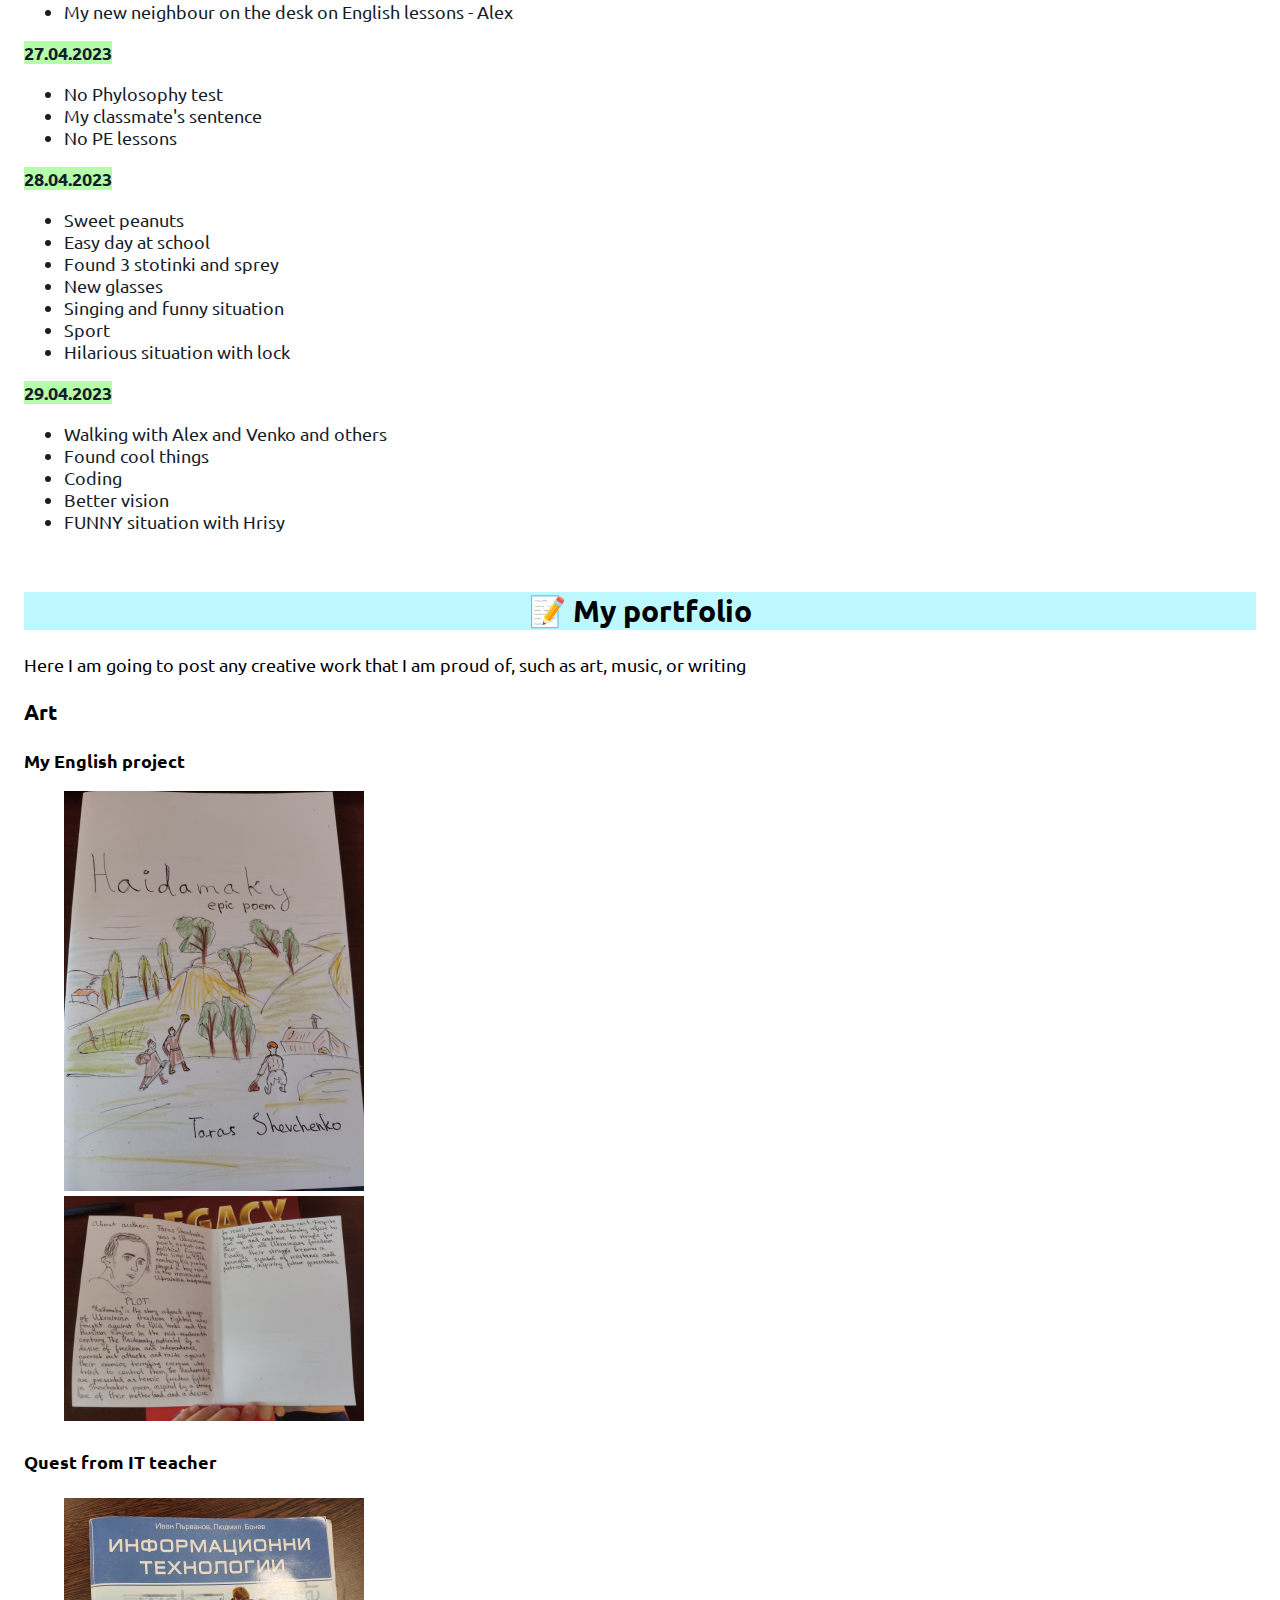
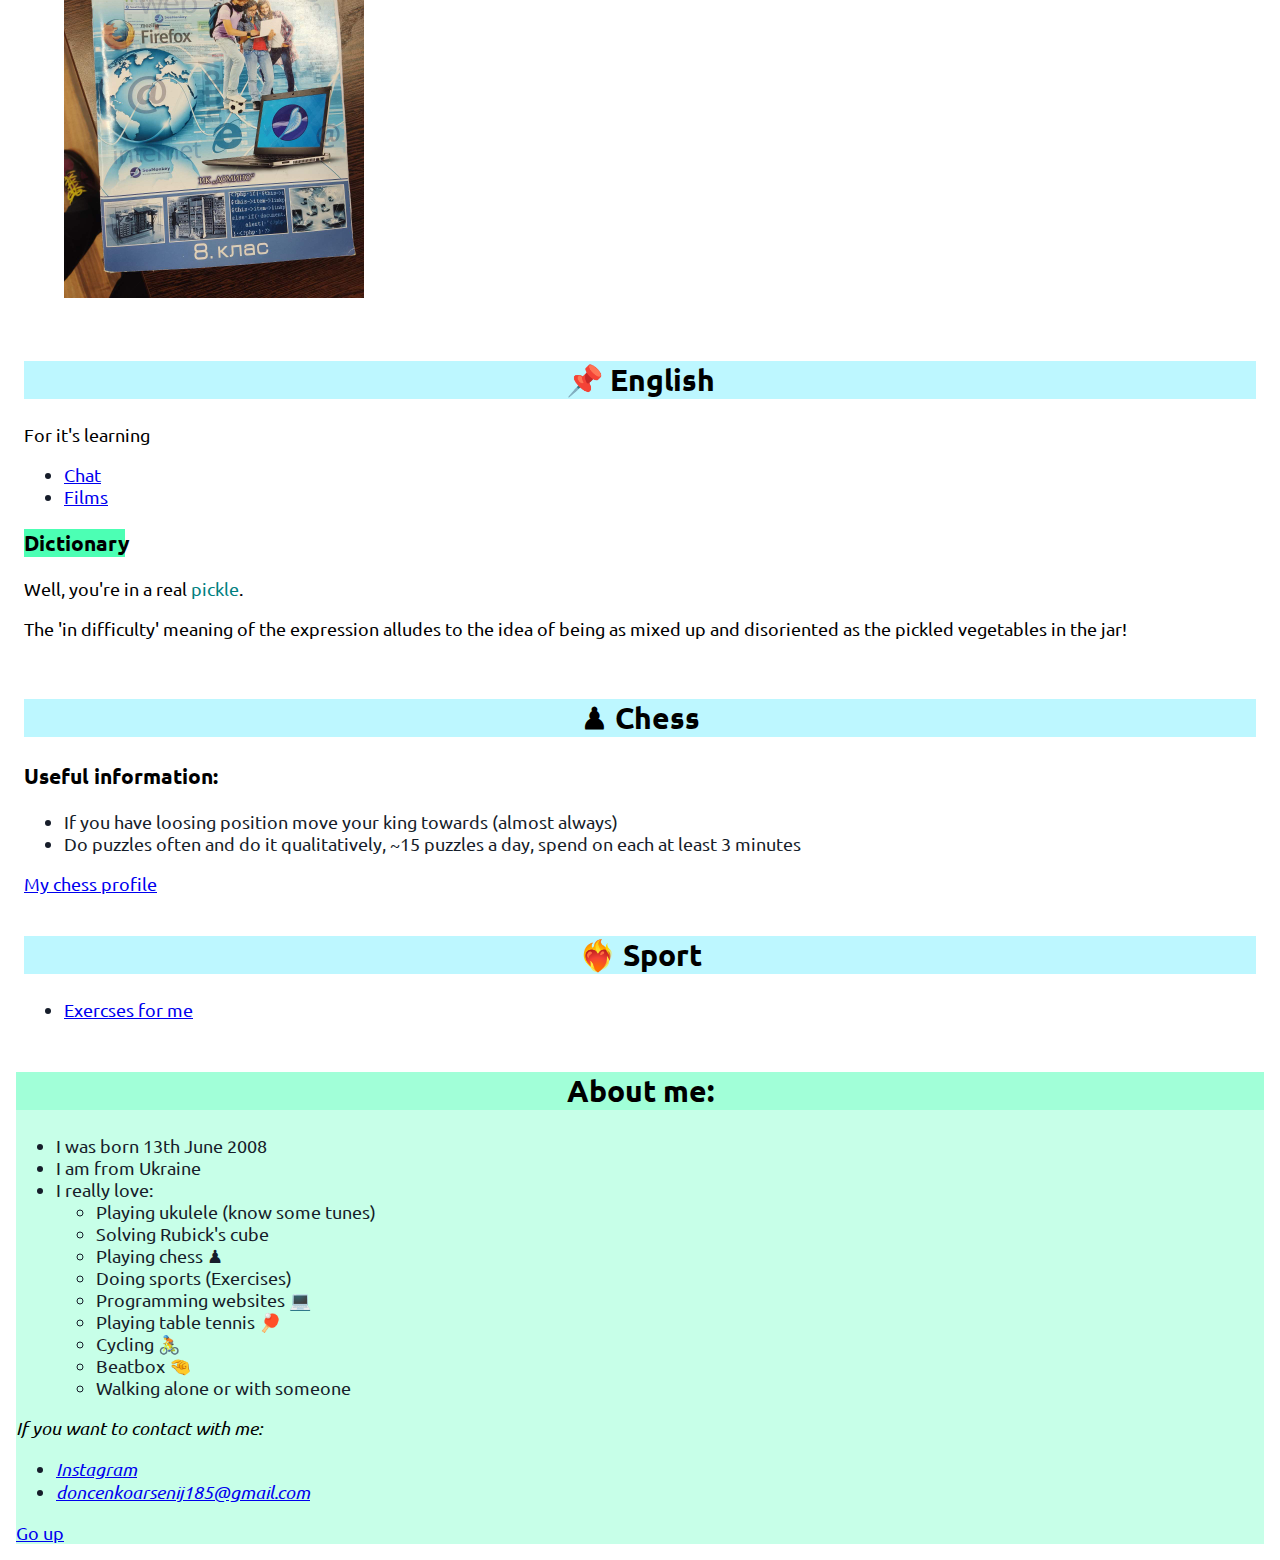
==== commit 44e8b475: "fix" ====
--- a/index.html
+++ b/index.html
@@ -26,26 +26,27 @@
         </a>
       </h1> -->
 
-      <h1 id="my website">
+      <h1 id="my_website">
         <a  href="./index.html" class="logo">✌️My website</a>
       </h1>
         
       <ul class="menu">
         <!-- <li class="header-item"><a href="#days">Brief describing of my days</a></li> -->
         <li class="header-item"><a href="./Gratitude_journal.html">Gratitude journal</a></li>
-        <li class="header-item"><a href="./Evening routine.html">Evening routine</a></li>
+        <li class="header-item"><a href="./Evening_routine.html">Evening routine</a></li>
         <!-- <li class="header-item"><a href="#About me">About owner of website</a></li> -->
       </ul>
-      <h3>Website navigation</h3>
-      <ul>
-        <li><a href="#myblog">My blog</a></li>
-        <li><a href="#Interesting things">Interesting things</a></li>
-        <li><a href="#My goals">My goals</a></li>
+      <h3 class="web-nav">Website navigation</h3>
+      <ul>
+        <li><a href="#my_blog">My blog</a></li>
+        <li><a href="#Interesting_things">Interesting things</a></li>
+        <li><a href="#My_goals">My goals</a></li>
         <li><a href="#days">Describing of my days</a></li>
-        <li><a href="#My portfolio">My portfolio</a></li>
+        <li><a href="#My_portfolio">My portfolio</a></li>
         <li><a href="#English">English</a></li>
         <li><a href="#Chess">Chess</a></li>
-        <li><a href="#About me">About owner of website</a></li>
+        <li><a href="#sport">Sport</a></li>
+        <li><a href="#About_me">About owner of website</a></li>
       </ul>
       </nav>
       
@@ -65,8 +66,8 @@
       
       <main>
       <!-- My blog -->
-      <article>
-        <h2 id="myblog">🗒My blog</h2>
+      <section>
+        <h2 id="my_blog">📄 My blog</h2>
       <p>Here I am going to share my thoughts, experiences, and insights</p>
       <h3>Thoughts</h3>
       <p>
@@ -92,13 +93,14 @@
       </li>
       <li>I noticed that later I wrote translation of one word right, but now wrong (word rehearsal)</li>
       </ul>
-      </article>
+      </section>
       
       <!-- Interesting things -->
       <section>
-        <h2 id="Interesting things">Interesting things</h2>
+        <h2 id="Interesting_things">🤔 Interesting things</h2>
       <ul>
         <li><a href="./Gratitude_journal.html">Gratitude journal</a></li>
+        <li><a href="./Evening routine.html">Evening routine</a></li>
         <li><a target="_blank" href="./tictactoe.html">Tic tac toe from GPT</a></li>
         <li><a href="./timer.html">Study timer from chat GPT</a></li>
         <li><a target="_blank" href="https://play.fancade.com/">Fancade</a></li>
@@ -106,20 +108,20 @@
       </section>
       
       <!-- My goals -->
-      <article>
-        <h2 id="My goals">My goals</h2>
+      <section>
+        <h2 id="My_goals">📈 My goals</h2>
       <ul>
         <li>Achieve a perfect figure</li>
         <li>Learn English deeplier</li>
         <li><b>Make a selfimprovment group</b></li>
         <li>Learn new every day that could bring me money in the future</li>
       </ul>
-      </article>
+      </section>
       
 
       <!-- Describing of my days -->
       <section class="describing_of_my_days">
-        <h2 id="days">Describing of my days 🥰</h2>
+        <h2 id="days">📒 Describing of my days</h2>
       <h3>Content</h3>
       <ul>
       <li><a href="#23.03.2023">23.03.2023</a></li>
@@ -462,8 +464,8 @@
       </section>
 
       <!-- My portfolio -->
-      <article>
-        <h2 id="My portfolio">📝My portfolio</h2>
+      <section>
+        <h2 id="My_portfolio">📝 My portfolio</h2>
       <p>
         Here I am going to post any creative work that I am proud of, such as
         art, music, or writing
@@ -496,12 +498,12 @@
           />
           <!-- <figcaption id="Quest from IT teacher">Quest from IT teacher</figcaption> -->
           </figure>
-      </article>
+      </section>
       
 
       <!-- English -->
       <section>
-        <h2 id="English">English 📖</h2>
+        <h2 id="English">📌 English</h2>
       <p>For it's learning</p>
       <ul>
         <li>
@@ -525,7 +527,7 @@
       <!-- Chess -->
 
       <section class="chess">
-        <h2 id="Chess">Chess ♟</h2>
+        <h2 id="Chess">♟ Chess </h2>
       <h3>Useful information:</h3>
       <ul>
         <li>If you have loosing position move your king towards (almost always)</li>
@@ -533,8 +535,9 @@
       </ul>
       <a target="_blank" href="https://www.chess.com/member/arsuha13">My chess profile</a>
       </section>
+      <!-- Sport -->
       <section>
-        <h2>Sport ❤️‍🔥</h2>
+        <h2 id="sport">❤️‍🔥 Sport </h2>
       <ul>
         <li>
           <a target="_blank" href="https://youtu.be/71ibM9XKzpY">Exercses for me</a>
@@ -545,7 +548,7 @@
     </main>
     <footer>
       <!-- About me: -->
-      <h2 class="about-me" id="About me">About me:</h2>
+      <h2 class="about-me" id="About_me">About me:</h2>
       <ul>
         <li>I was born 13th June 2008</li>
         <li>I am from Ukraine</li>
@@ -579,7 +582,7 @@
       <!-- <p><a class="top" href="#my website"> <span class="top-text">To go up, click me</span> 🔝</a></p> -->
       
     </address>
-    <button type="button"><a href="#my website">Go up</a></button>
+    <a href="#my_website">Go up</a>
     </footer>
   </body>
 </html>
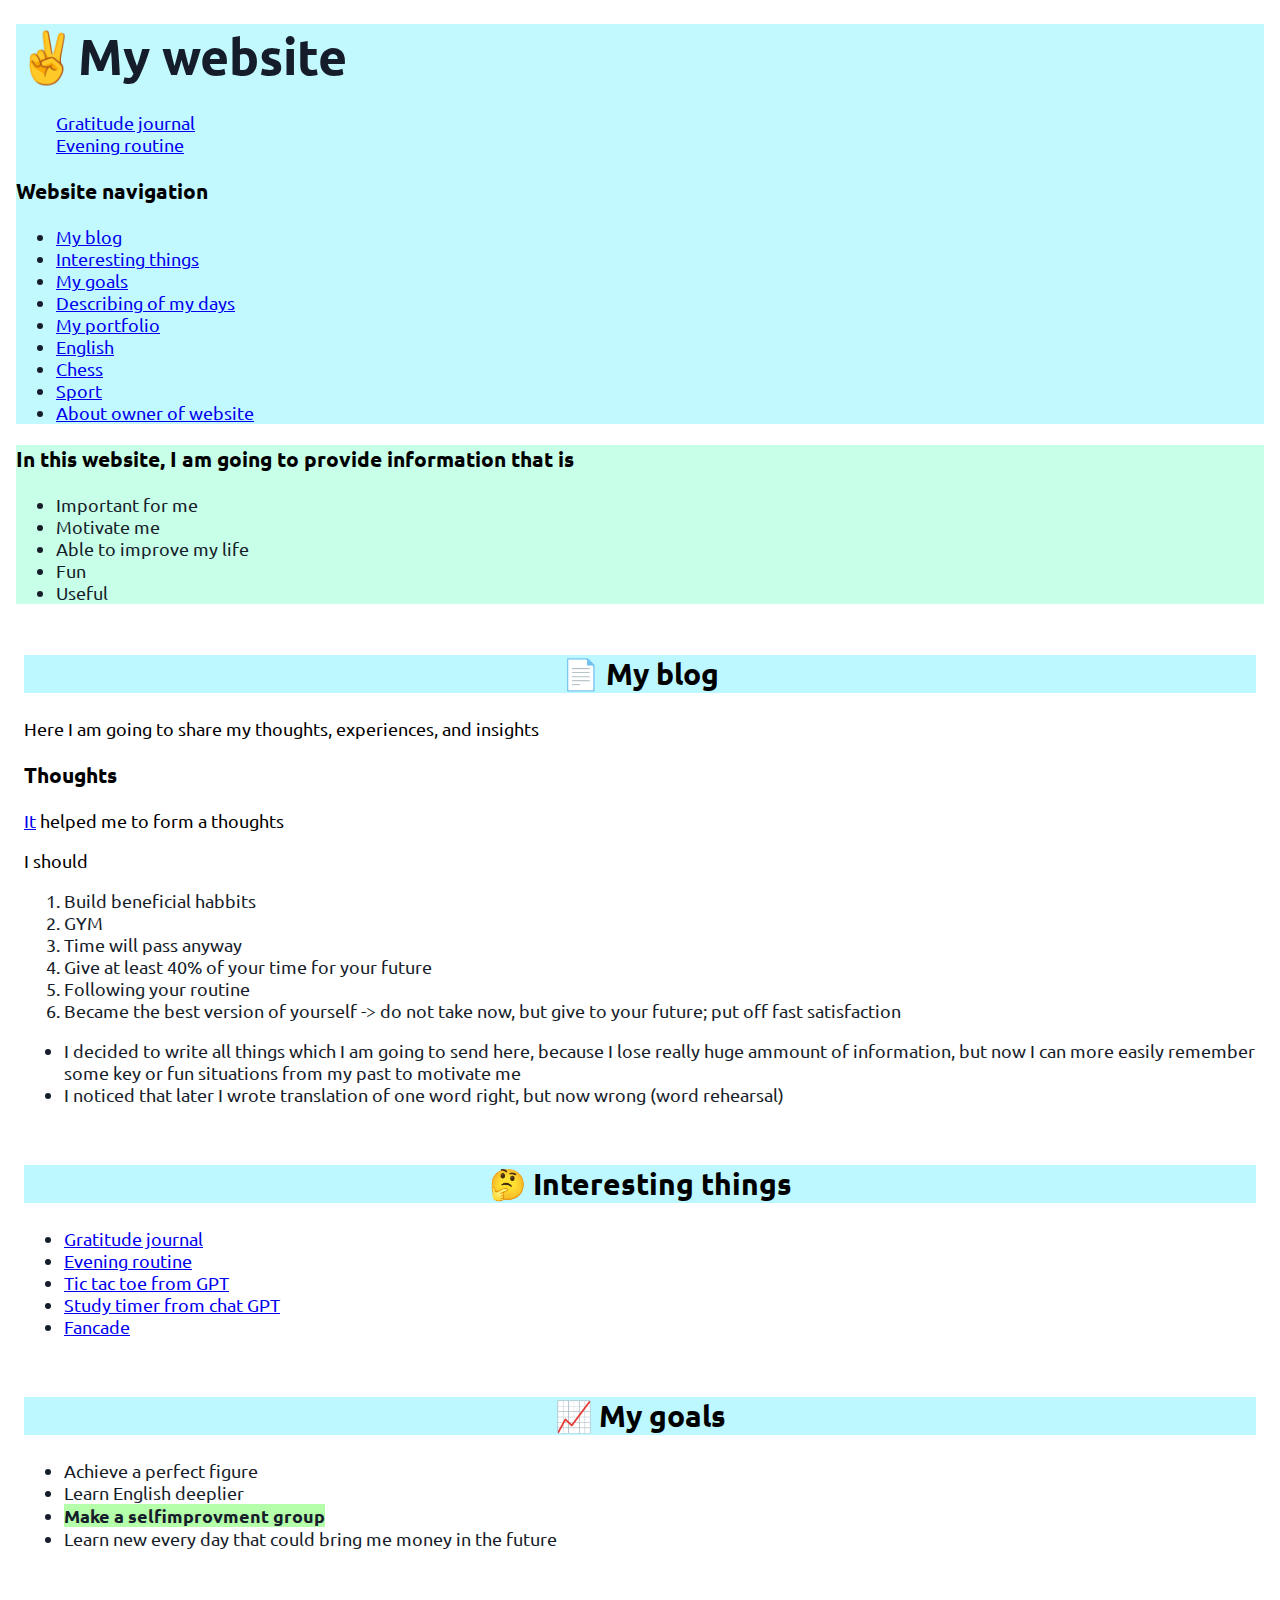
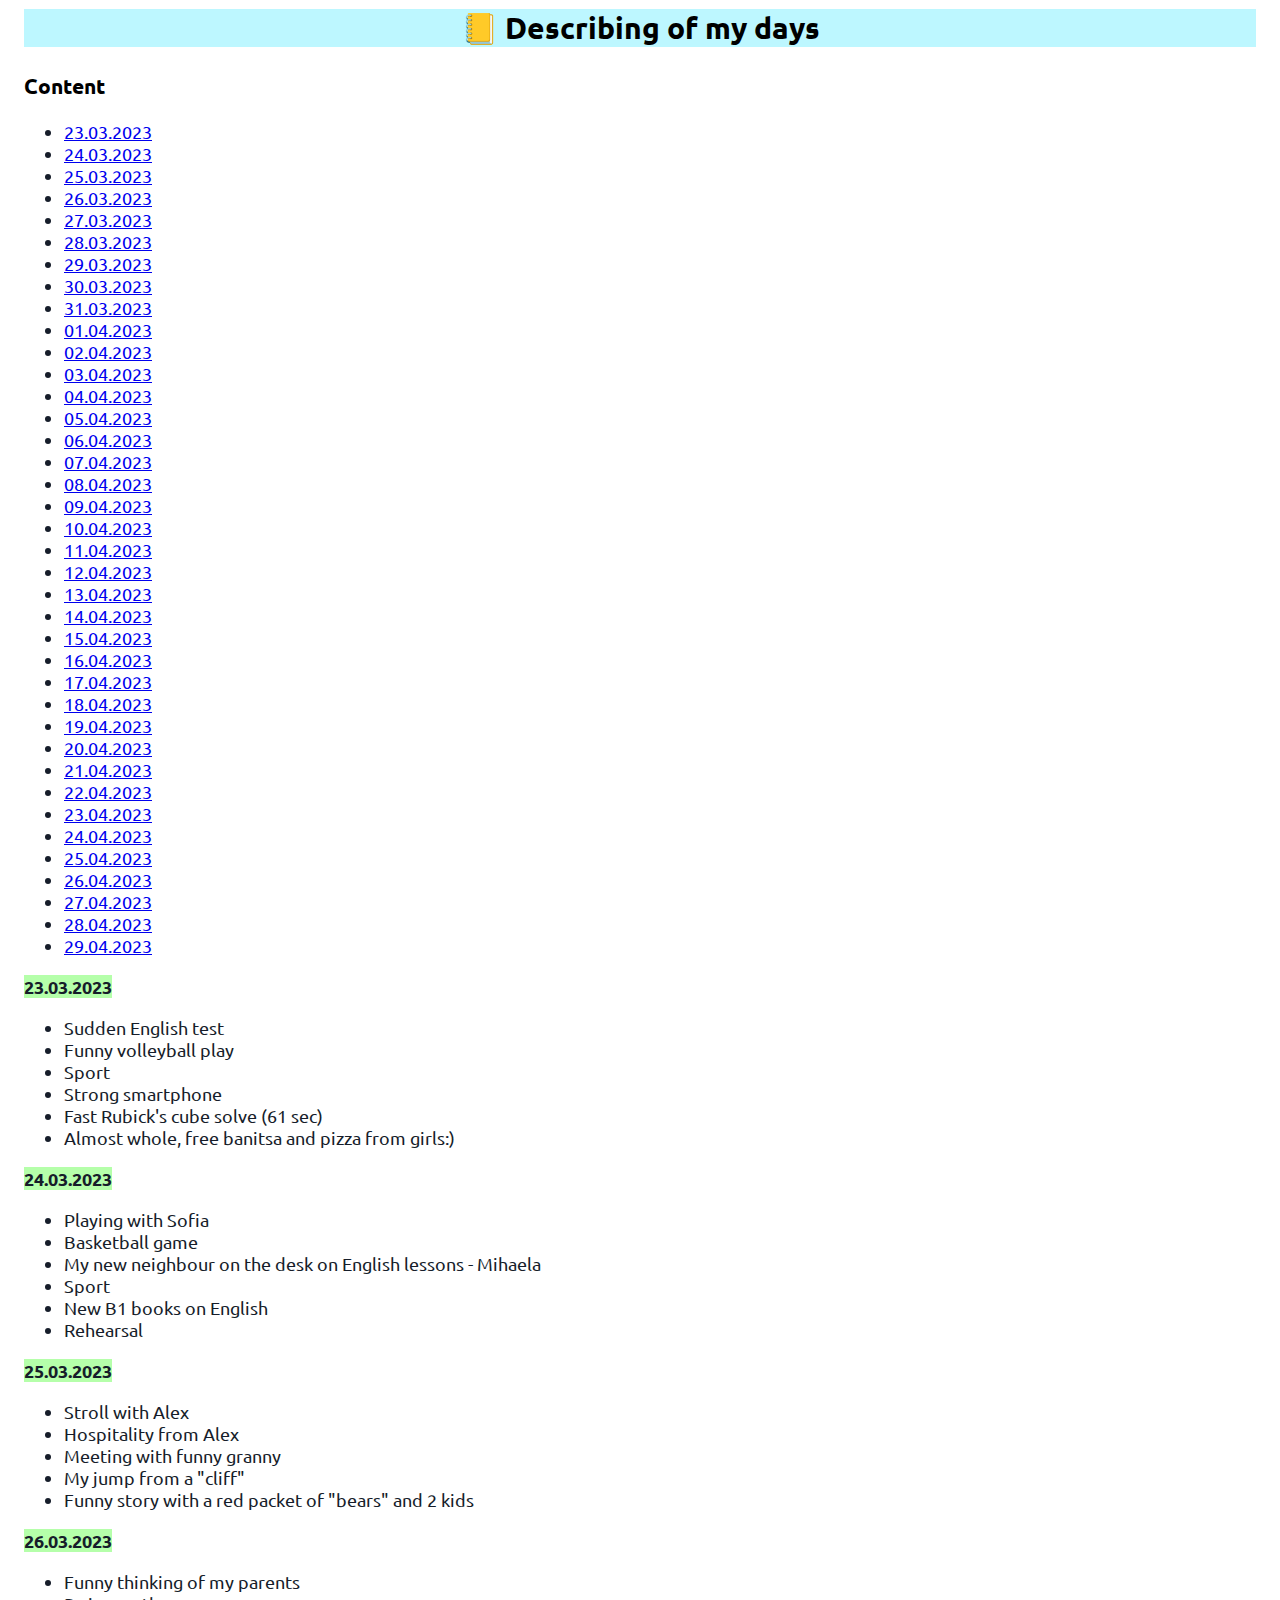
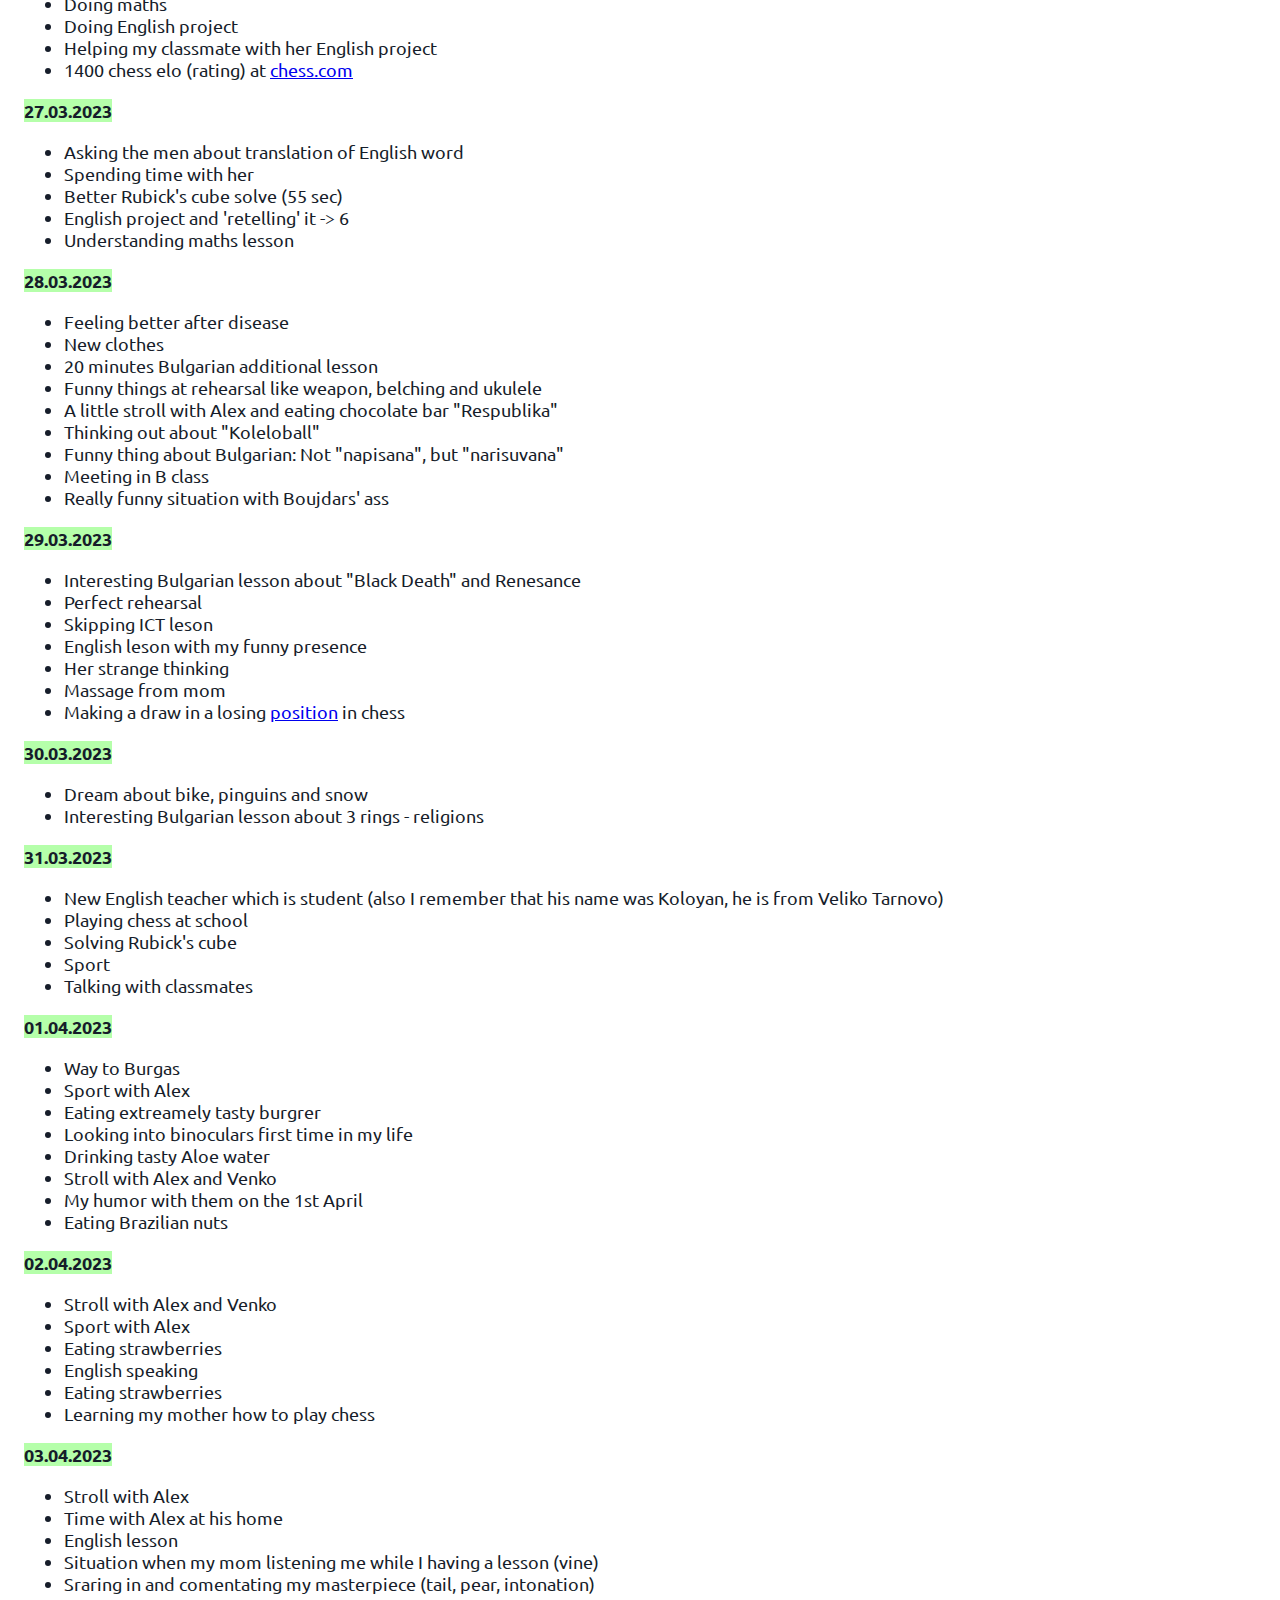
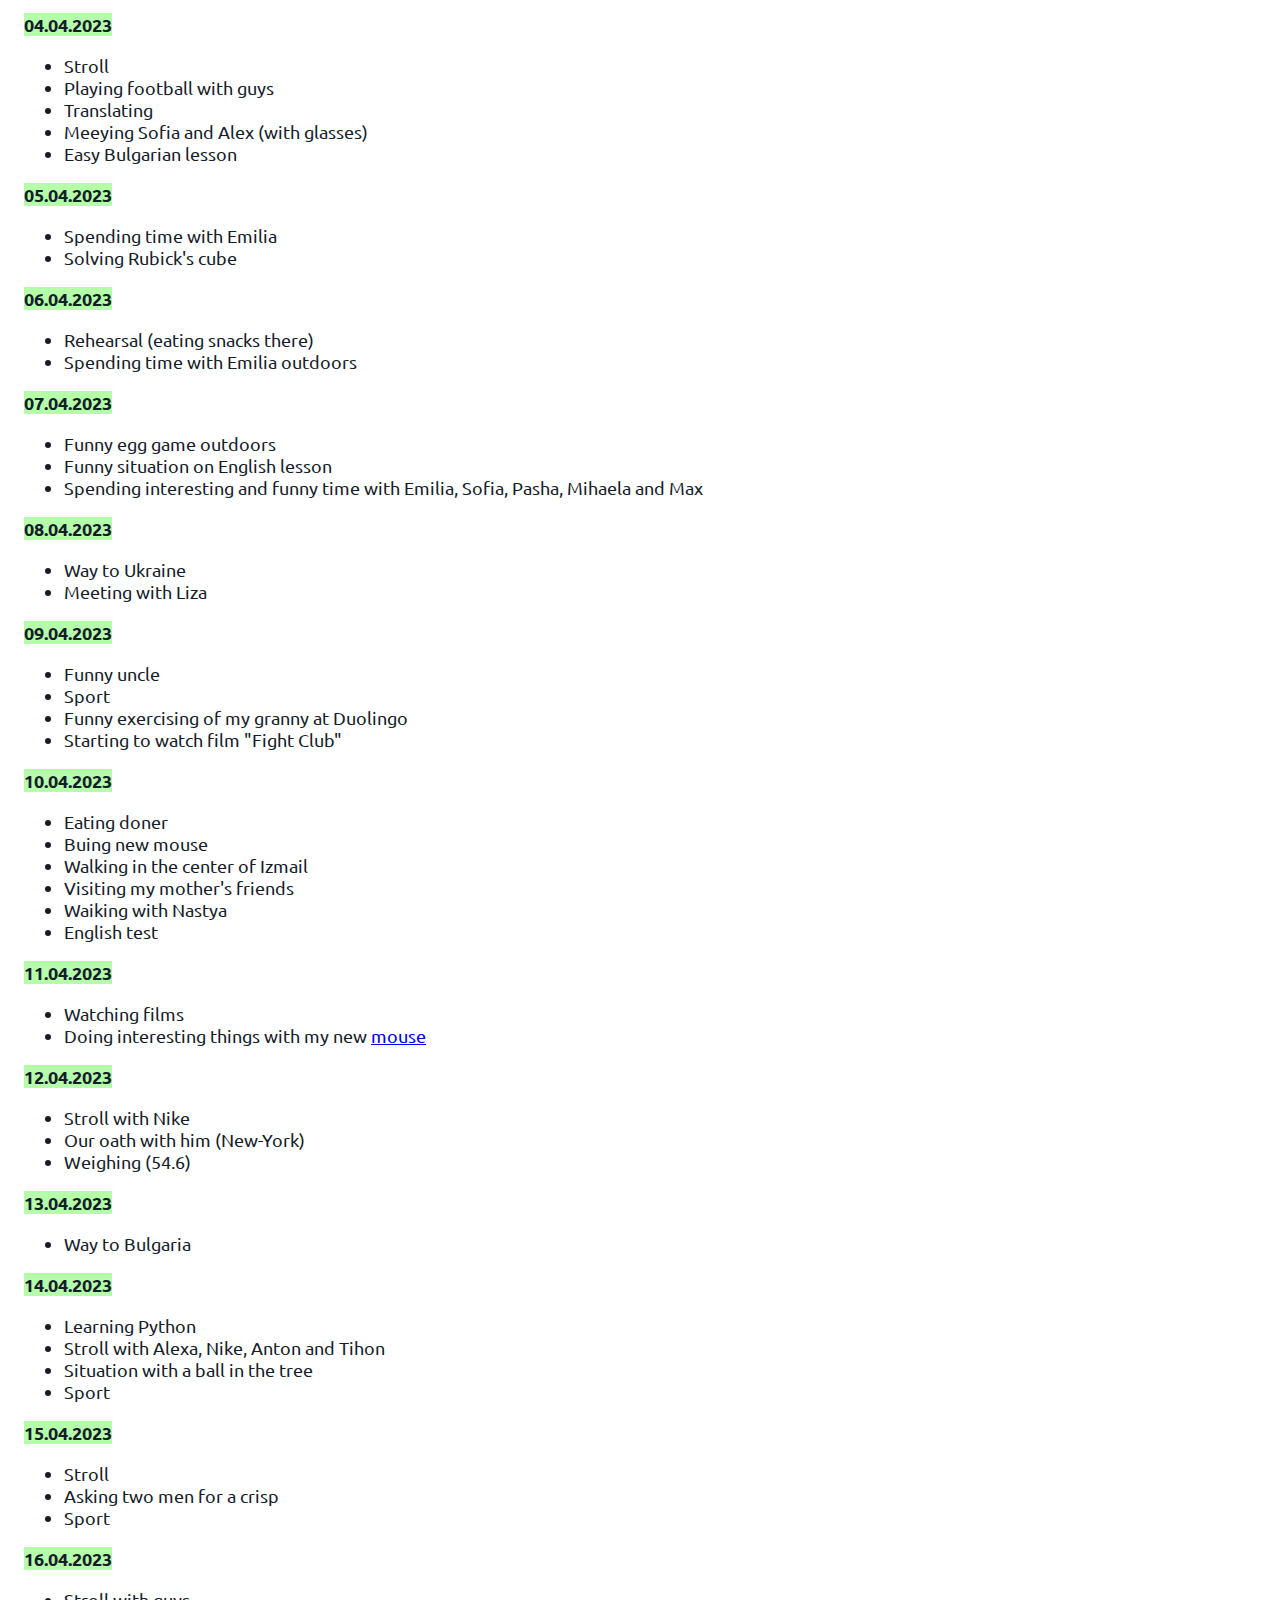
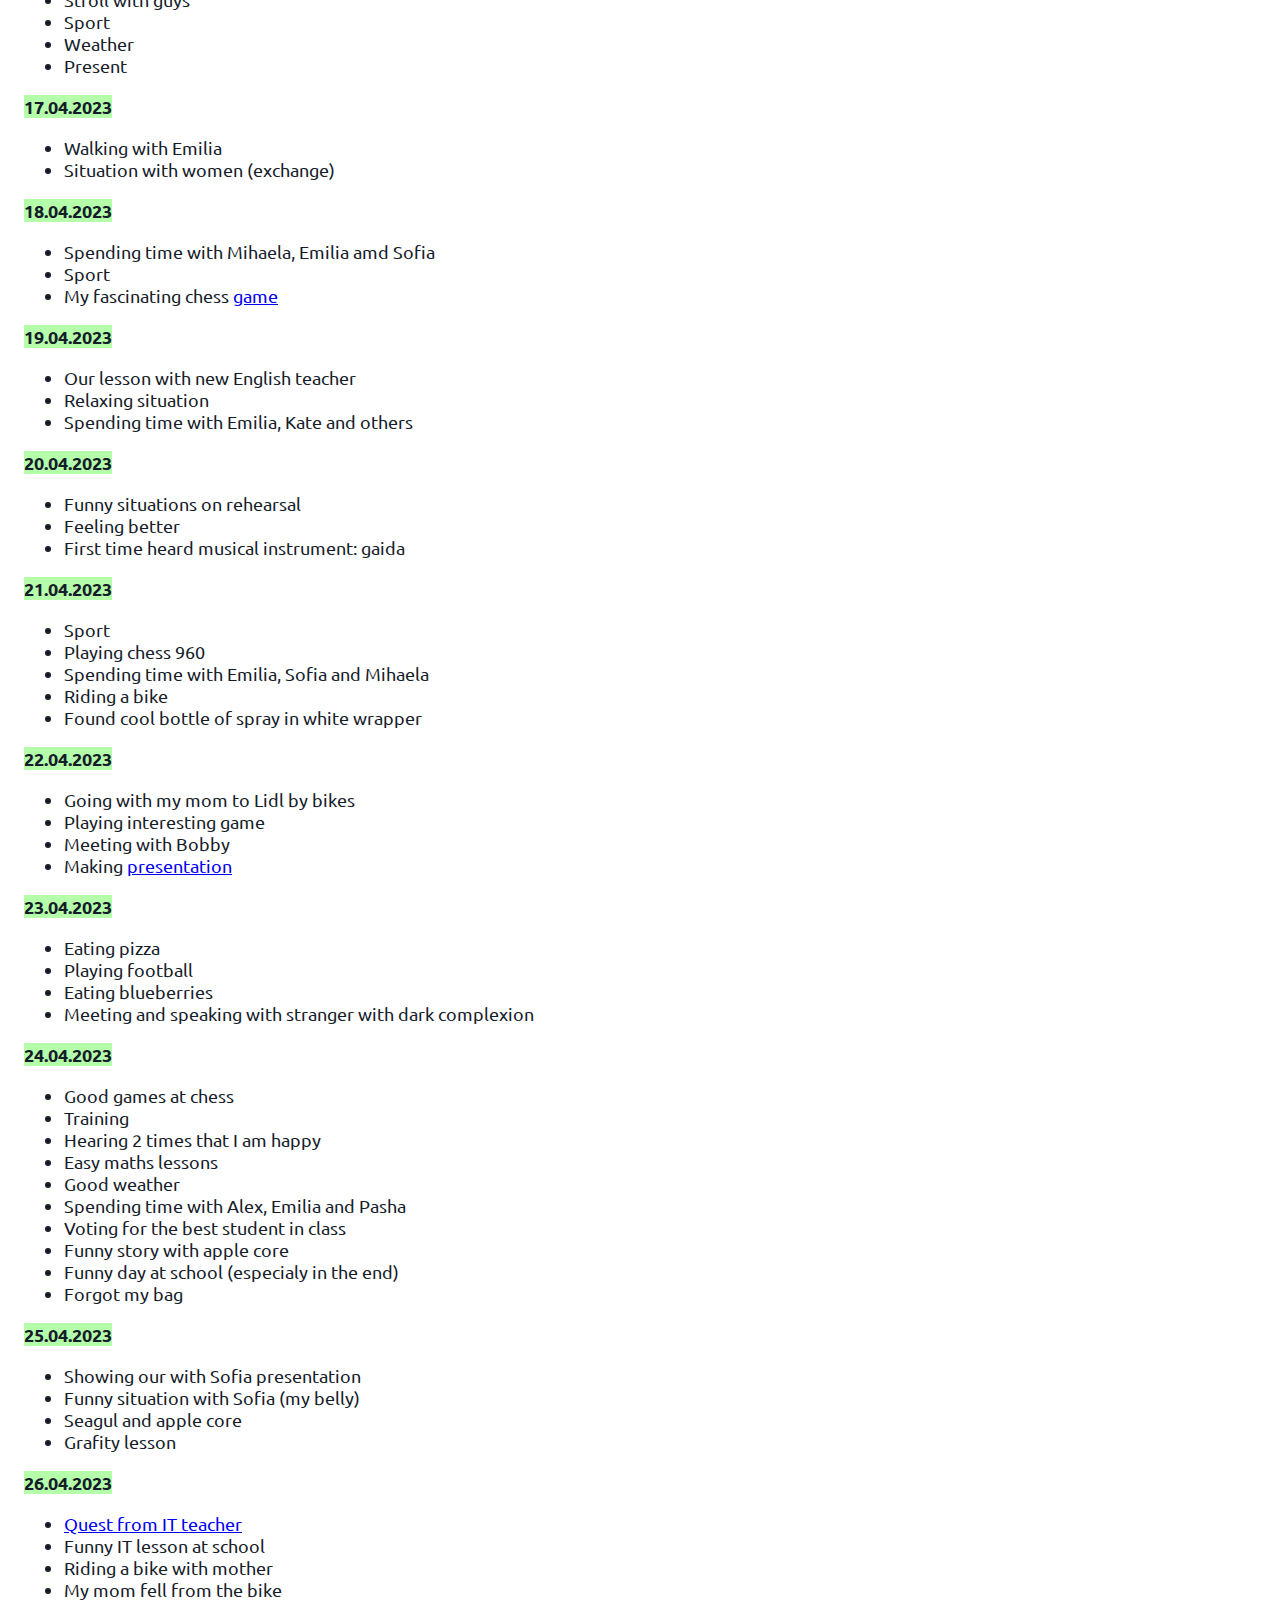
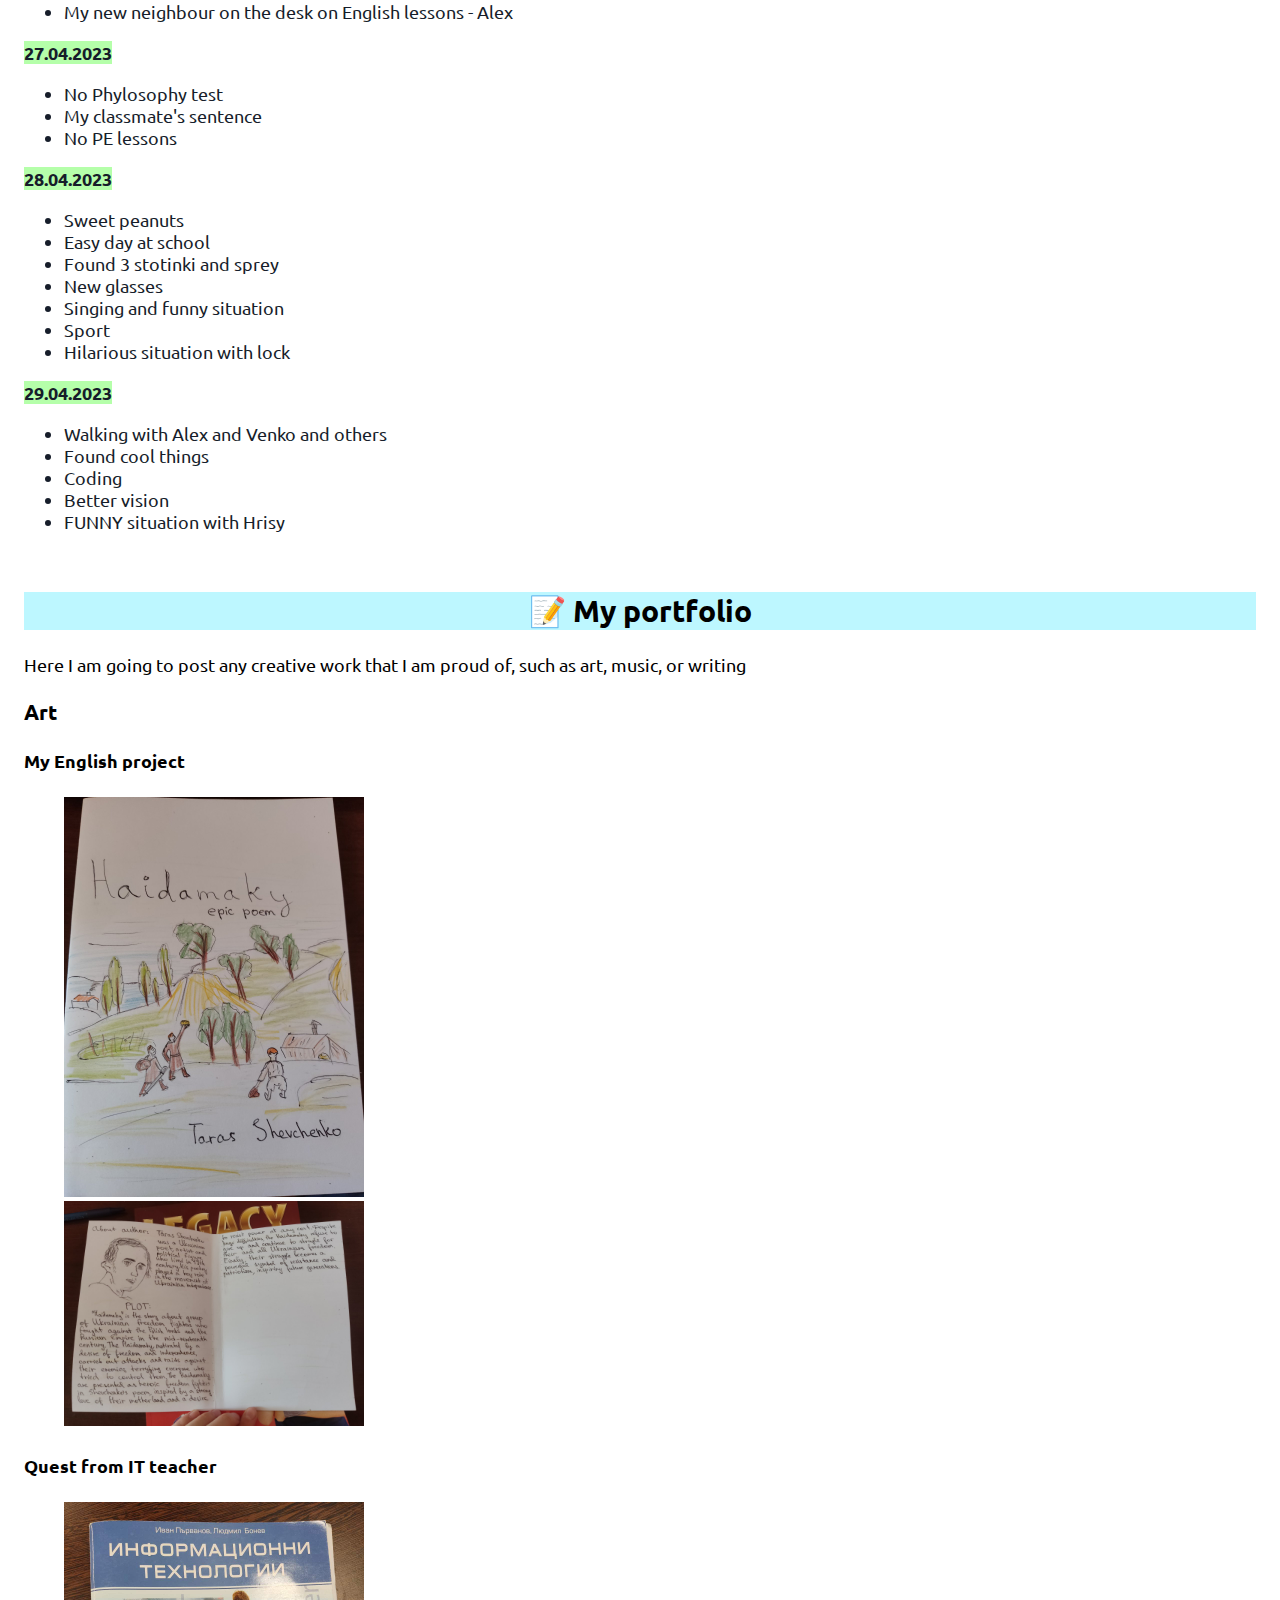
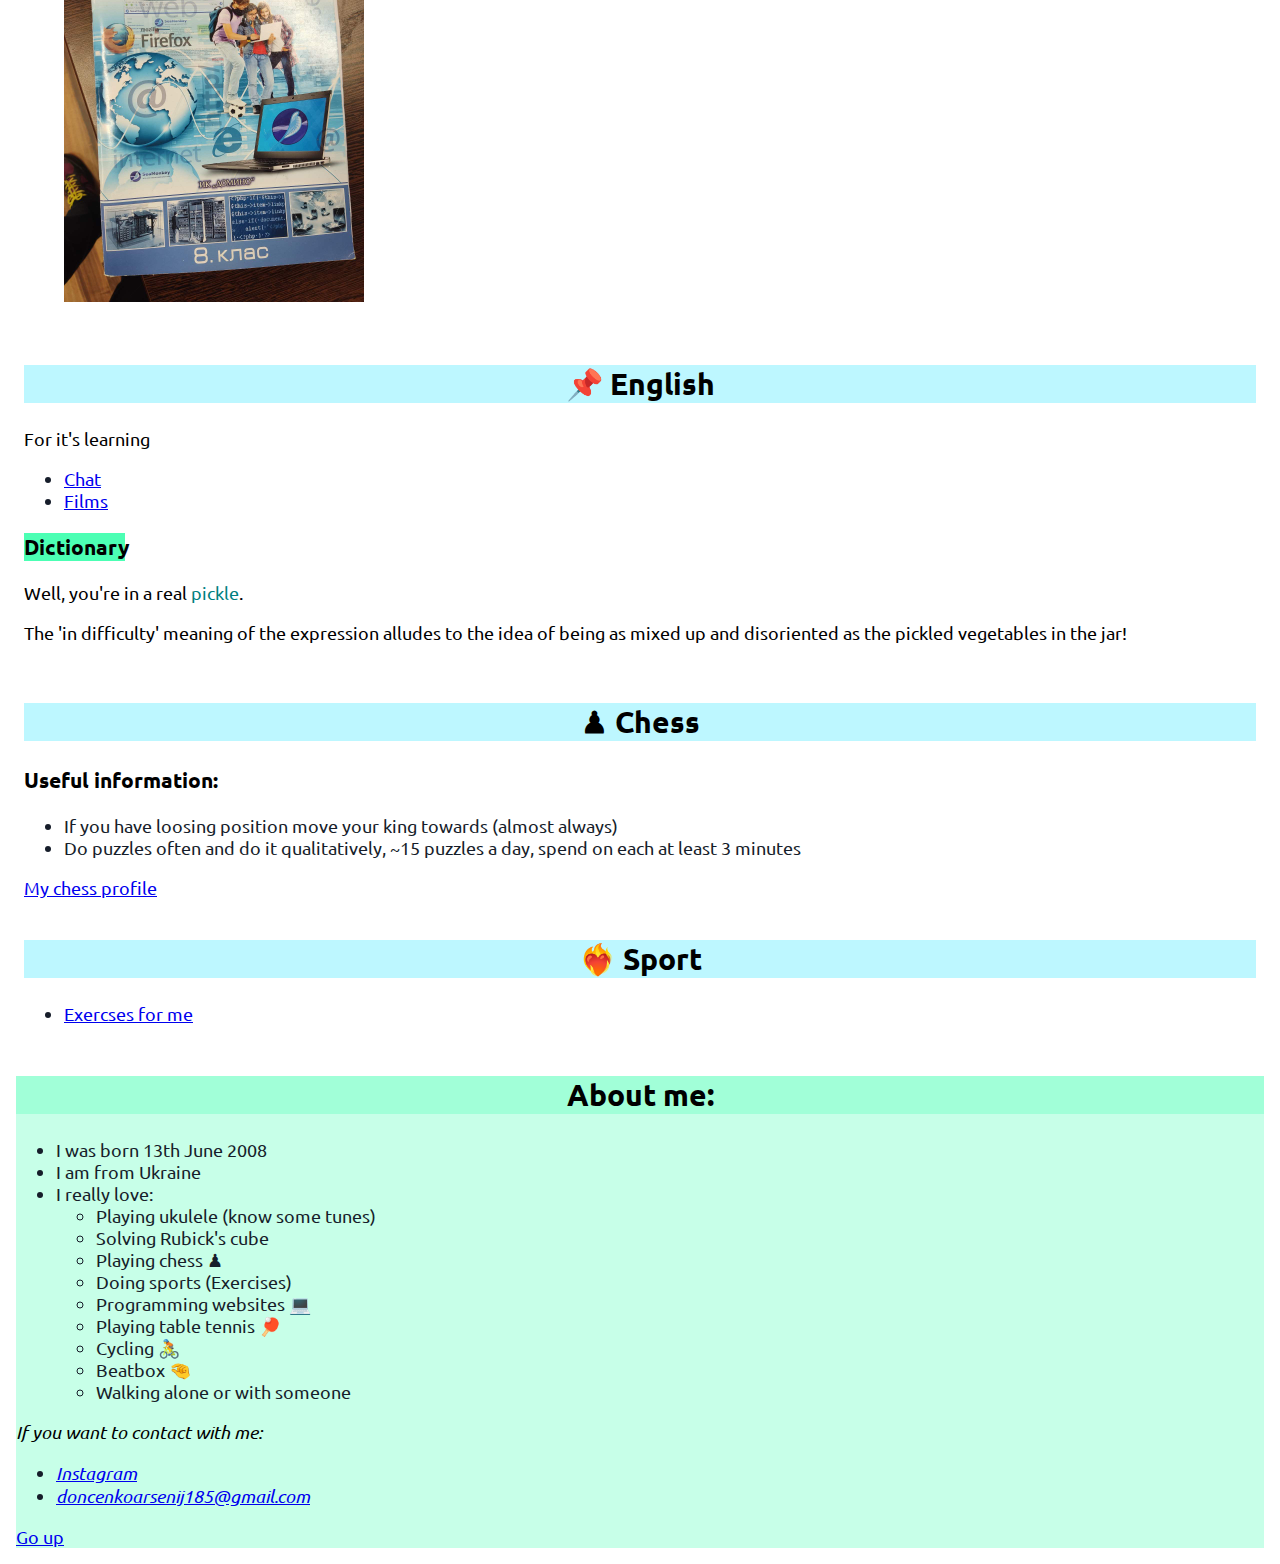
==== commit 72e4bd3e: "Update index.html" ====
--- a/index.html
+++ b/index.html
@@ -430,7 +430,7 @@
       </ul>
       <b id="26.04.2023">26.04.2023</b>
       <ul>
-        <li><a href="#Quest from IT teacher">Quest from IT teacher</a></li>
+        <li><a href="#Quest_from_IT_teacher">Quest from IT teacher</a></li>
         <li>Funny IT lesson at school</li>
         <li>Riding a bike with mother</li>
         <li>My mom fell from the bike</li>
@@ -471,7 +471,7 @@
         art, music, or writing
       </p>
       <h3>Art</h3>
-      <h4>My English project</4>
+      <h4>My English project</h4>
       <ul class="my-english-project">
         <li class="my-english-project-item">
           <img src="./images/h-ky-front.jpg" alt="My book" width="300" />
@@ -484,7 +484,7 @@
           />
         </li>
       </ul>
-    <h4 id="Quest from IT teacher">Quest from IT teacher</h4>
+    <h4 id="Quest_from_IT_teacher">Quest from IT teacher</h4>
          <!-- <img
             src="./images/0-02-05-269b433b51096dac5e35cd05aa15b2d2c971138748a9e6be7f8b92ff63234cf4_ba3cdb36c845bec3.jpg"
             alt="IT book"
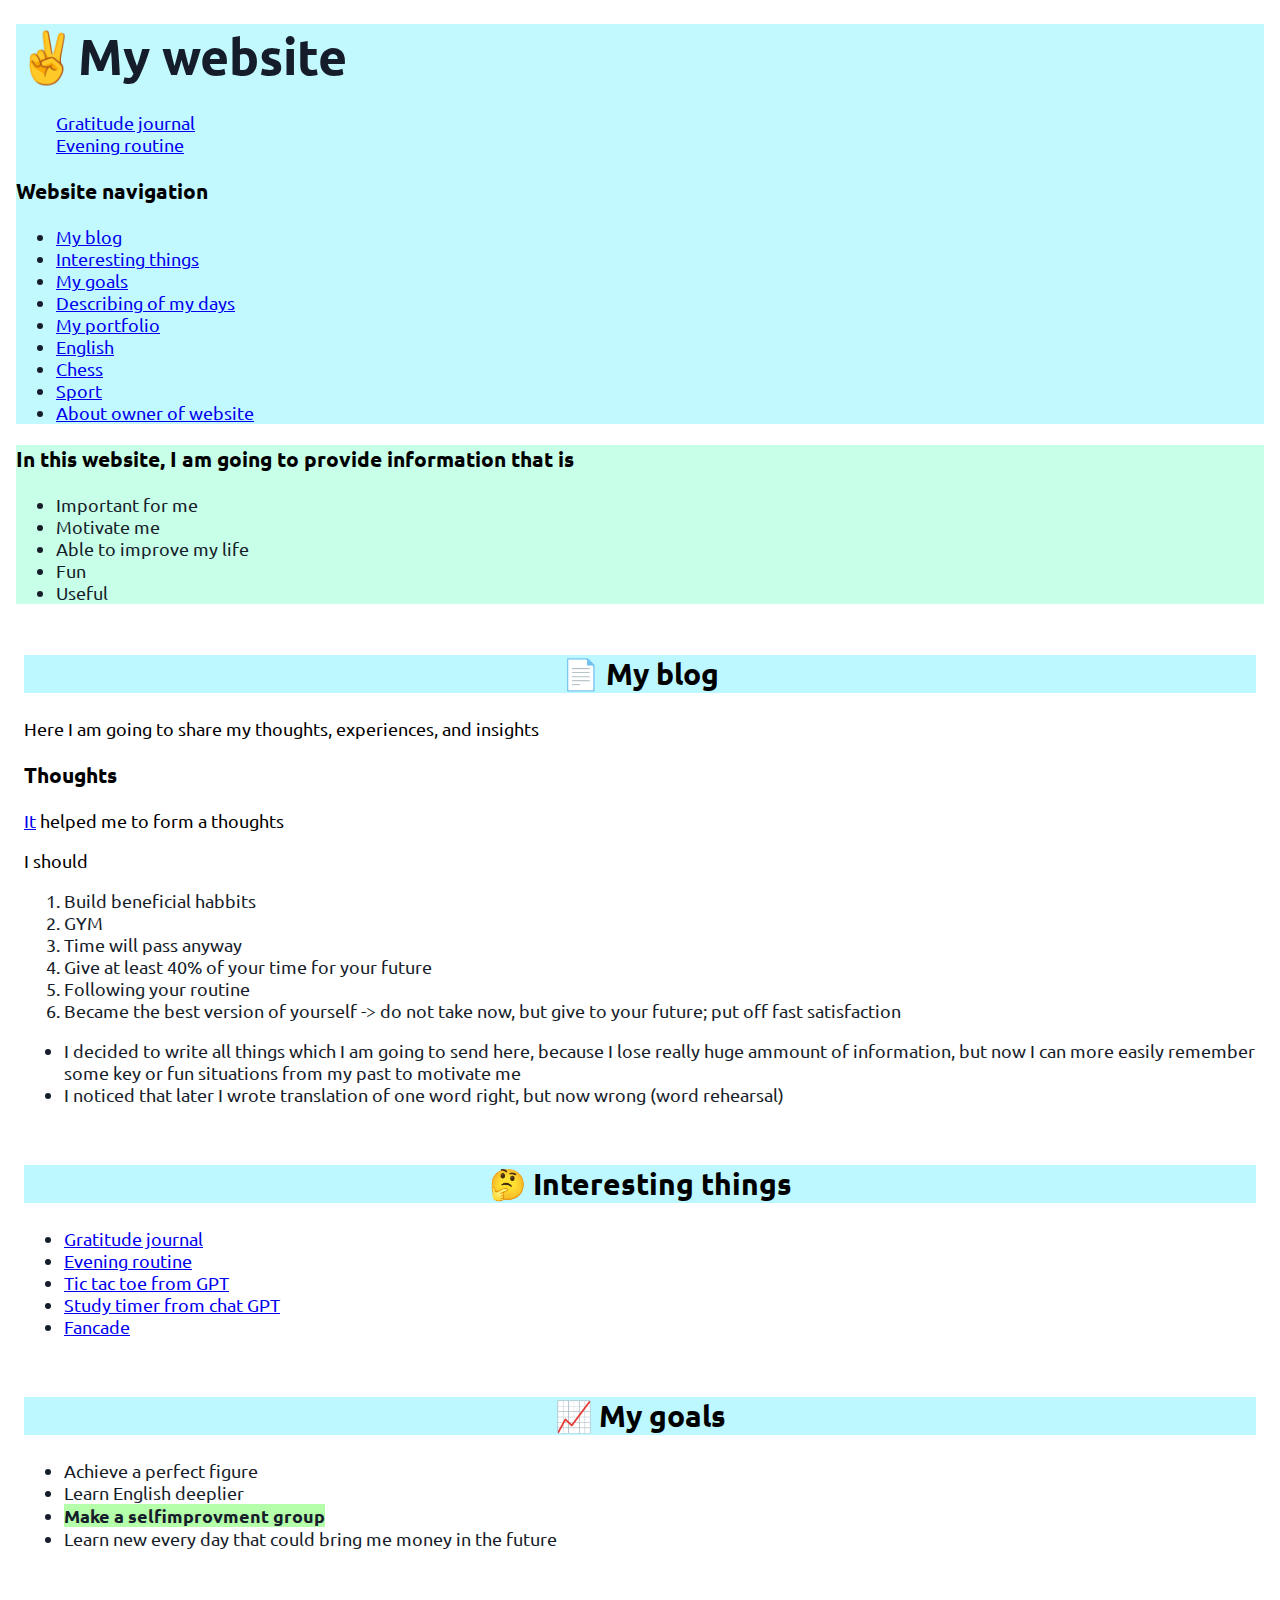
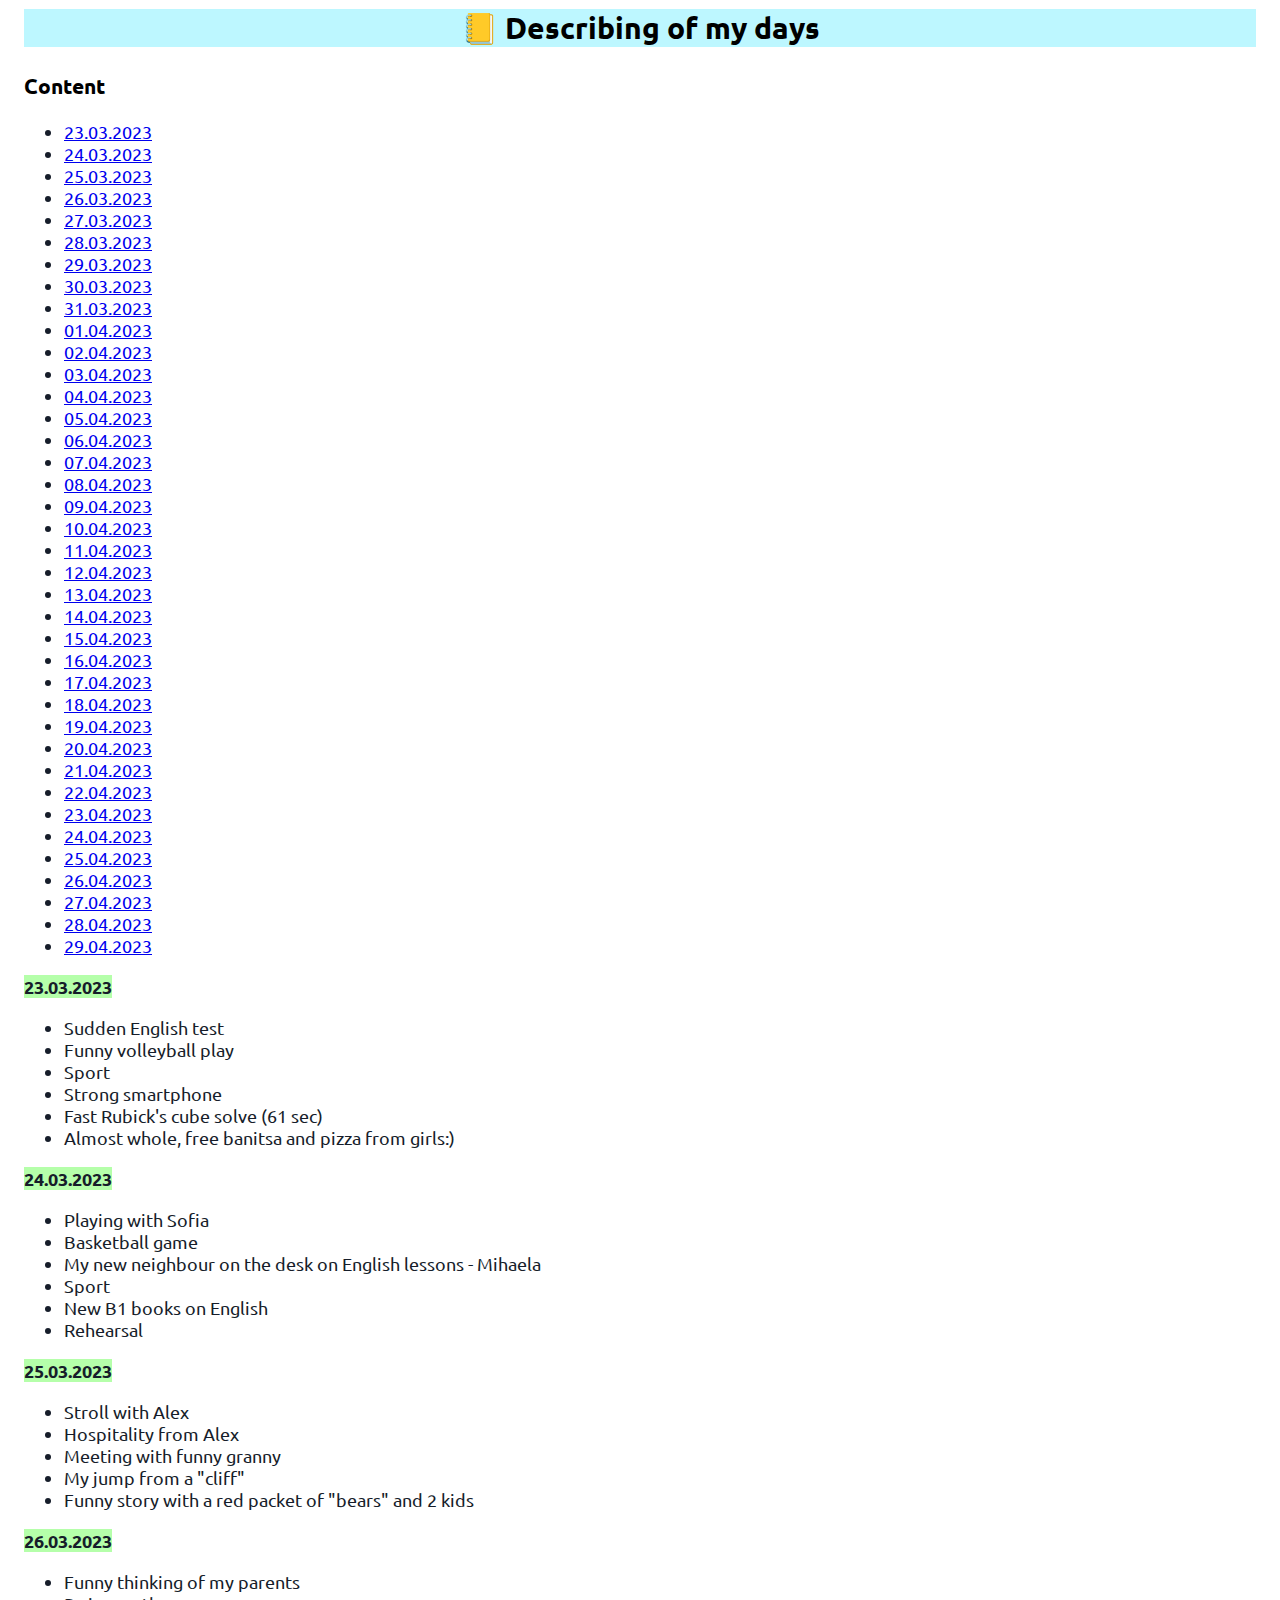
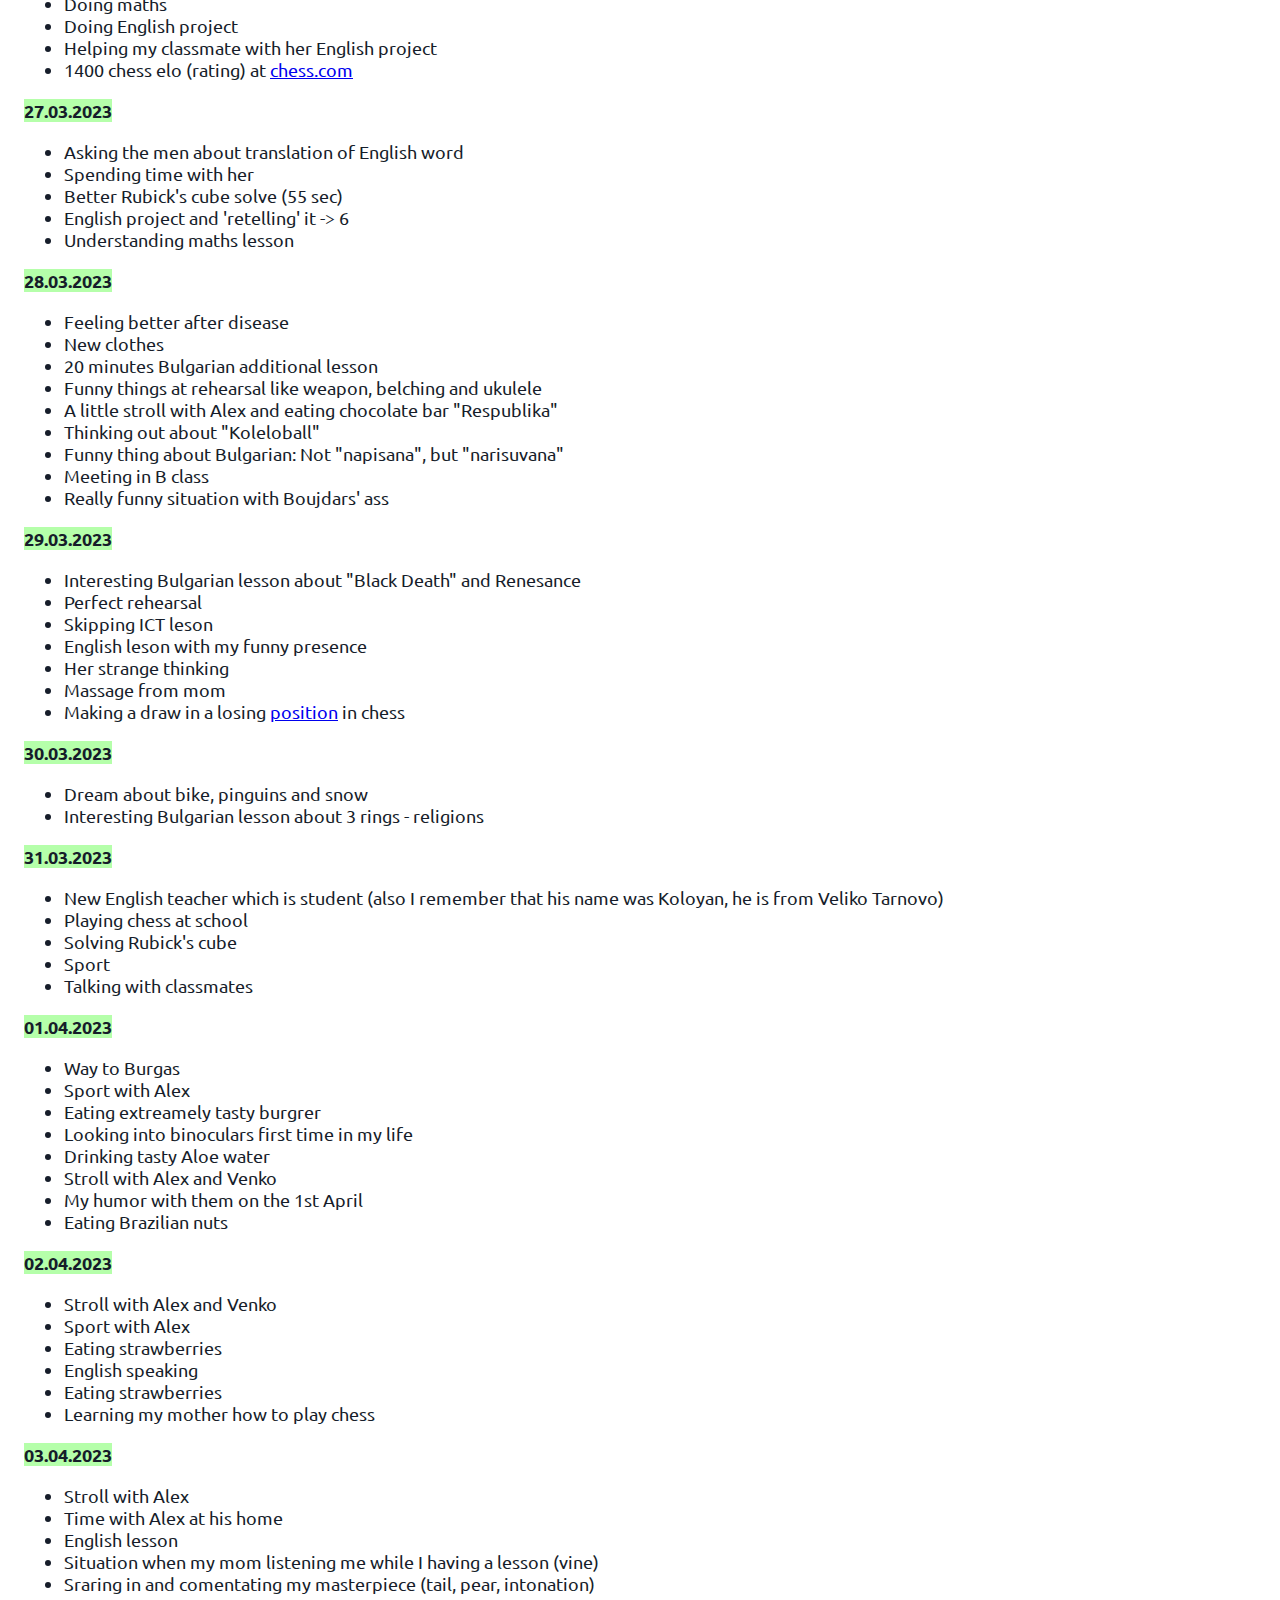
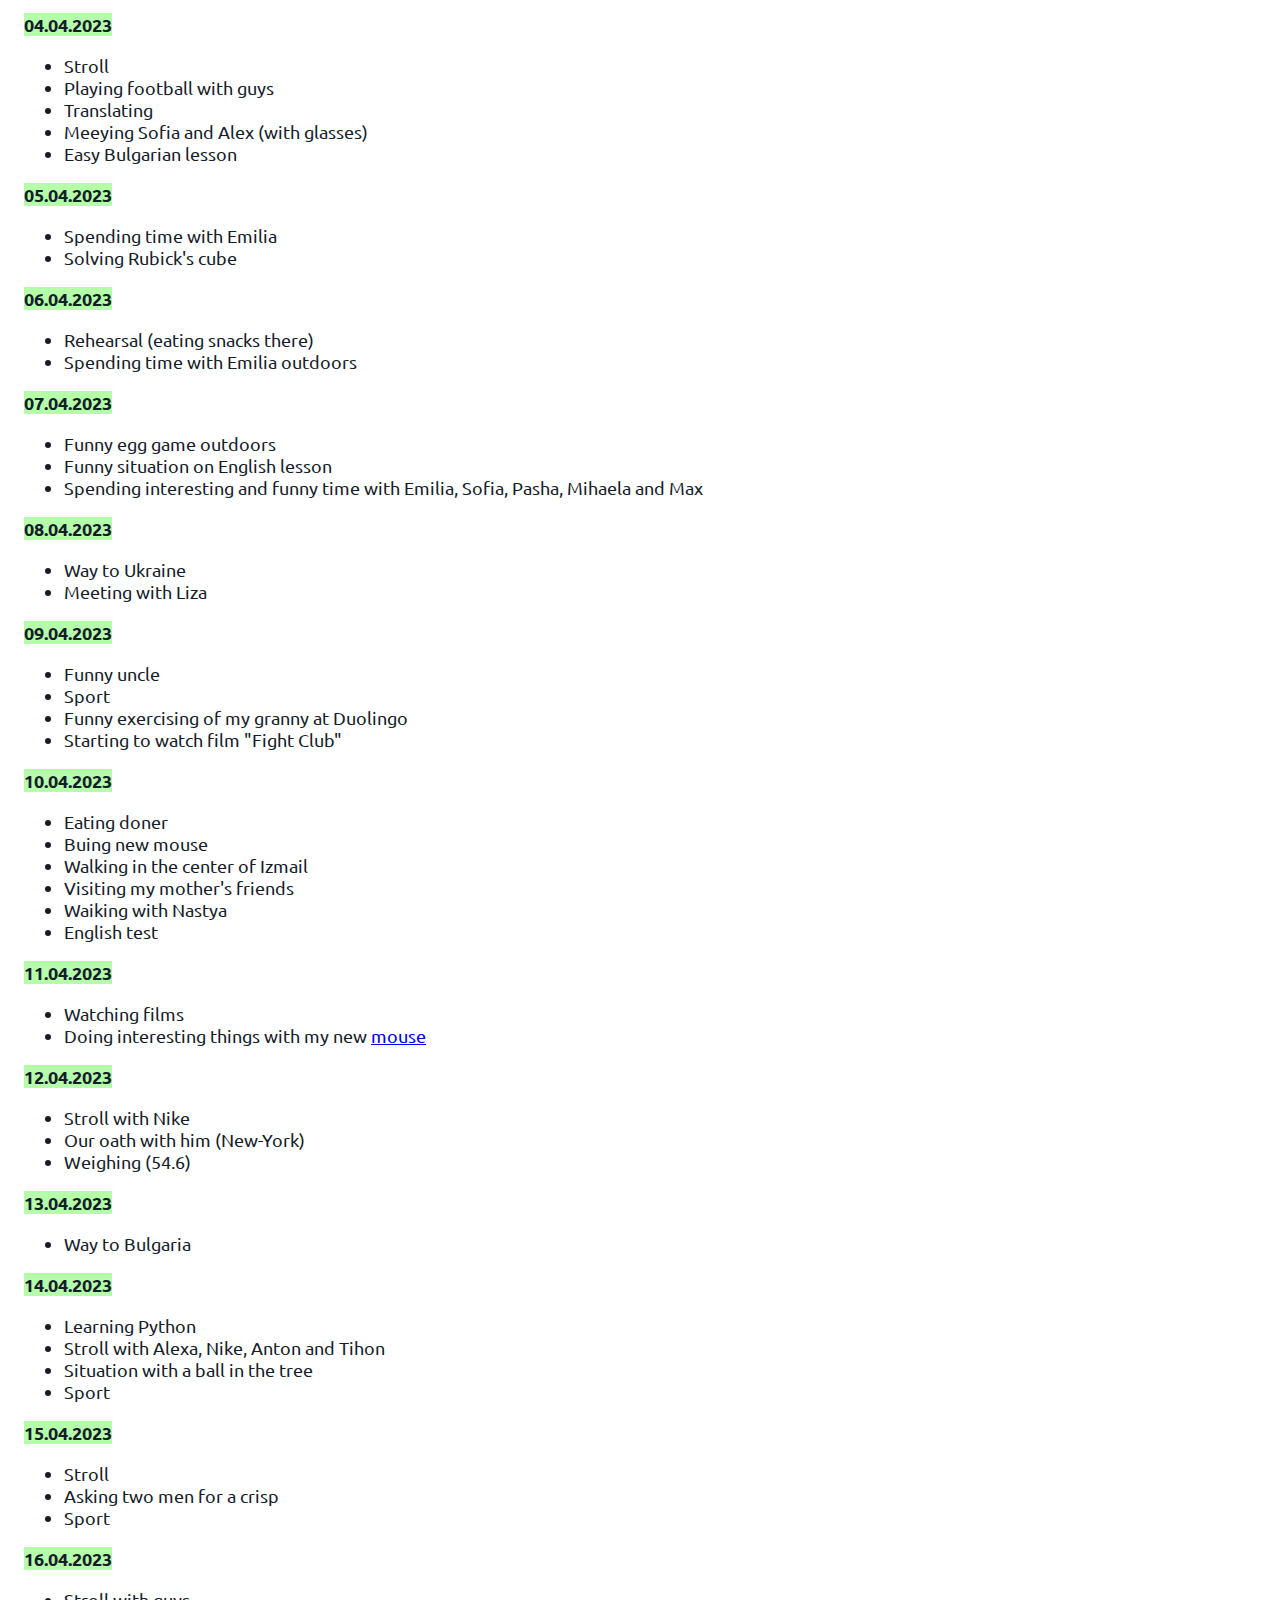
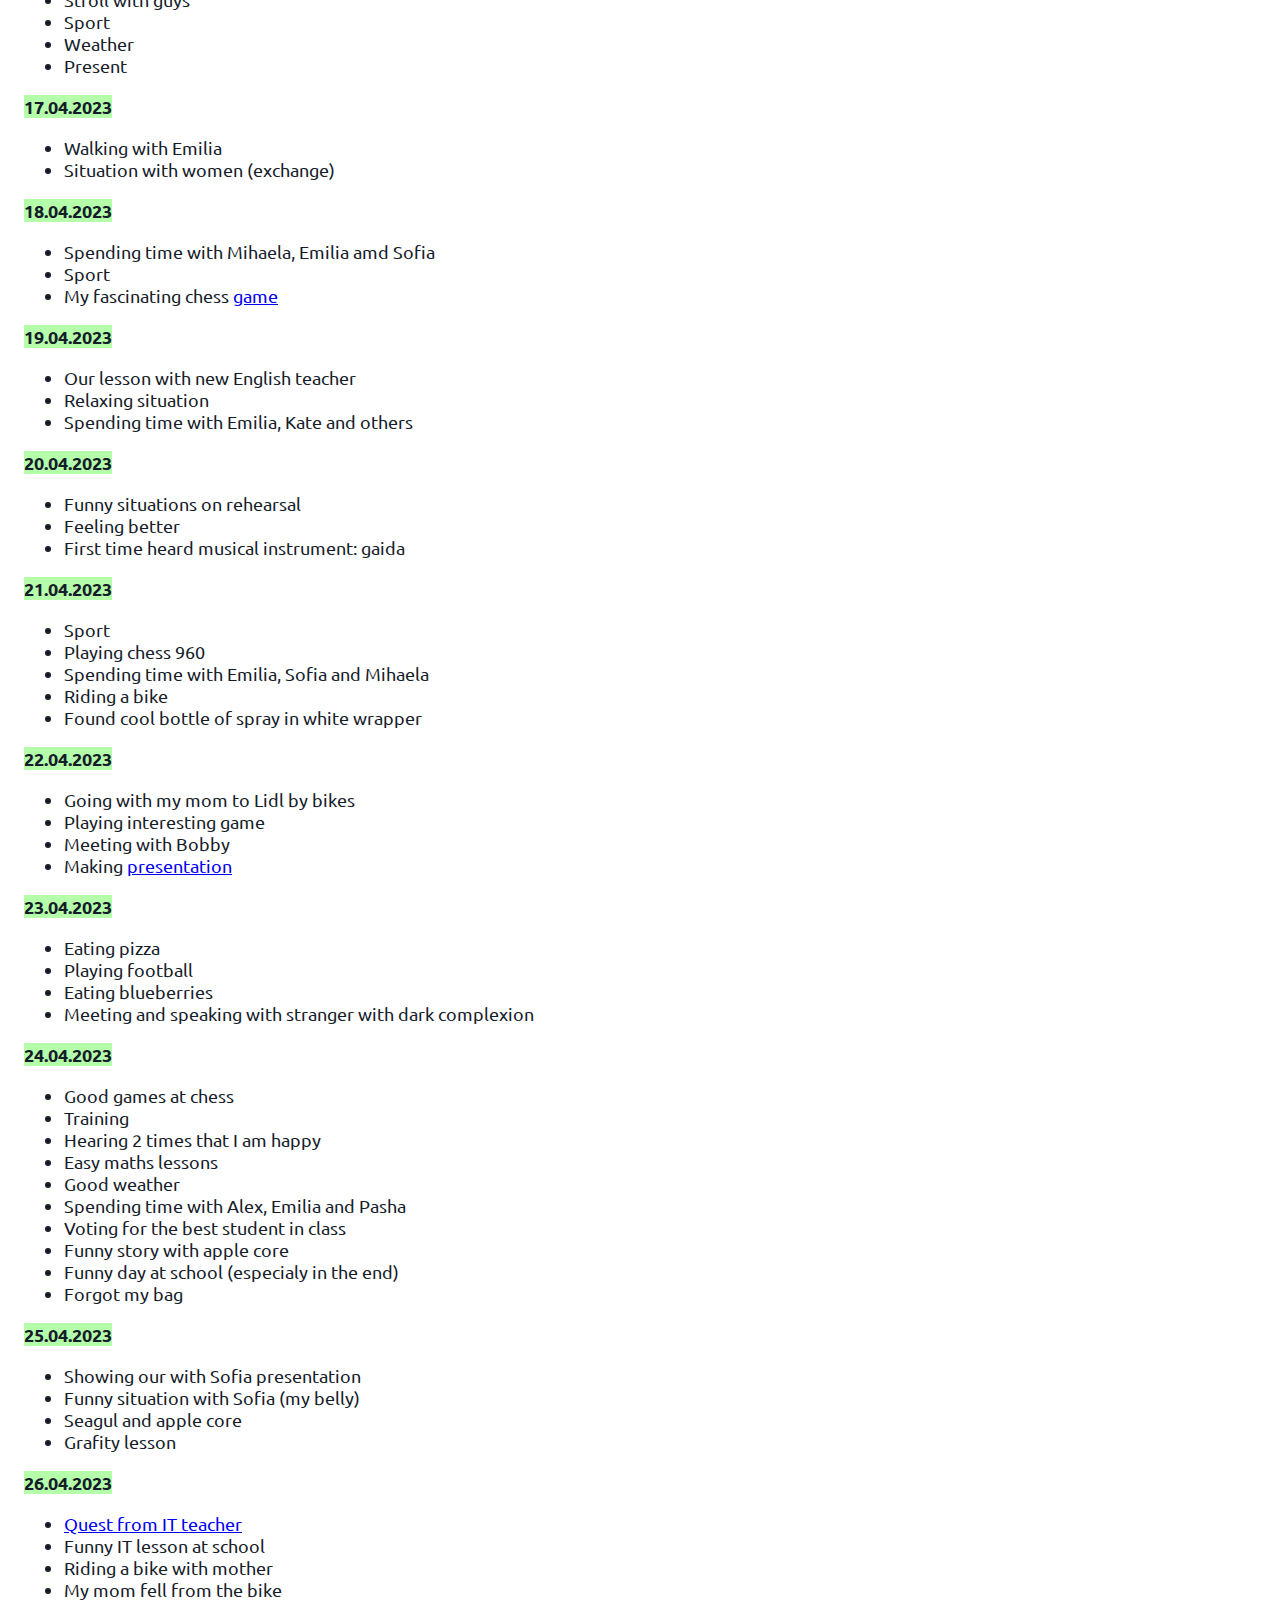
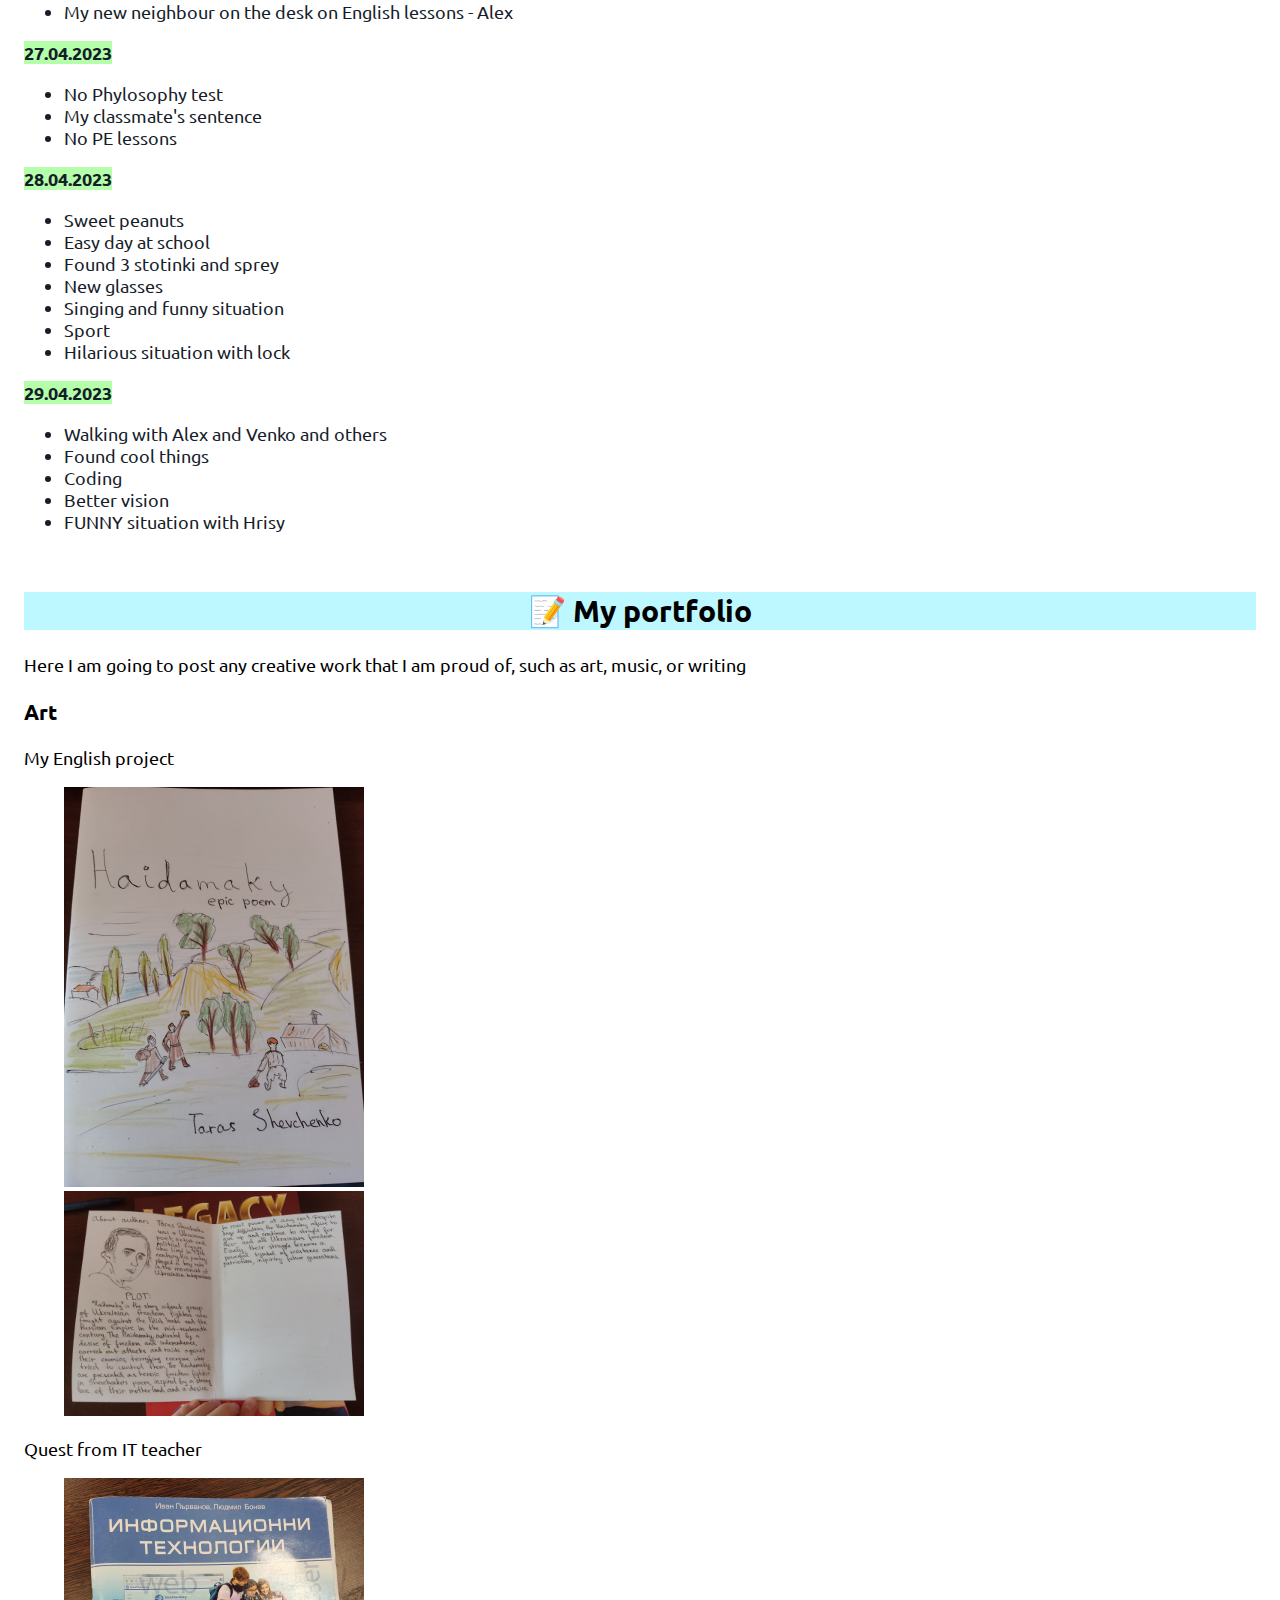
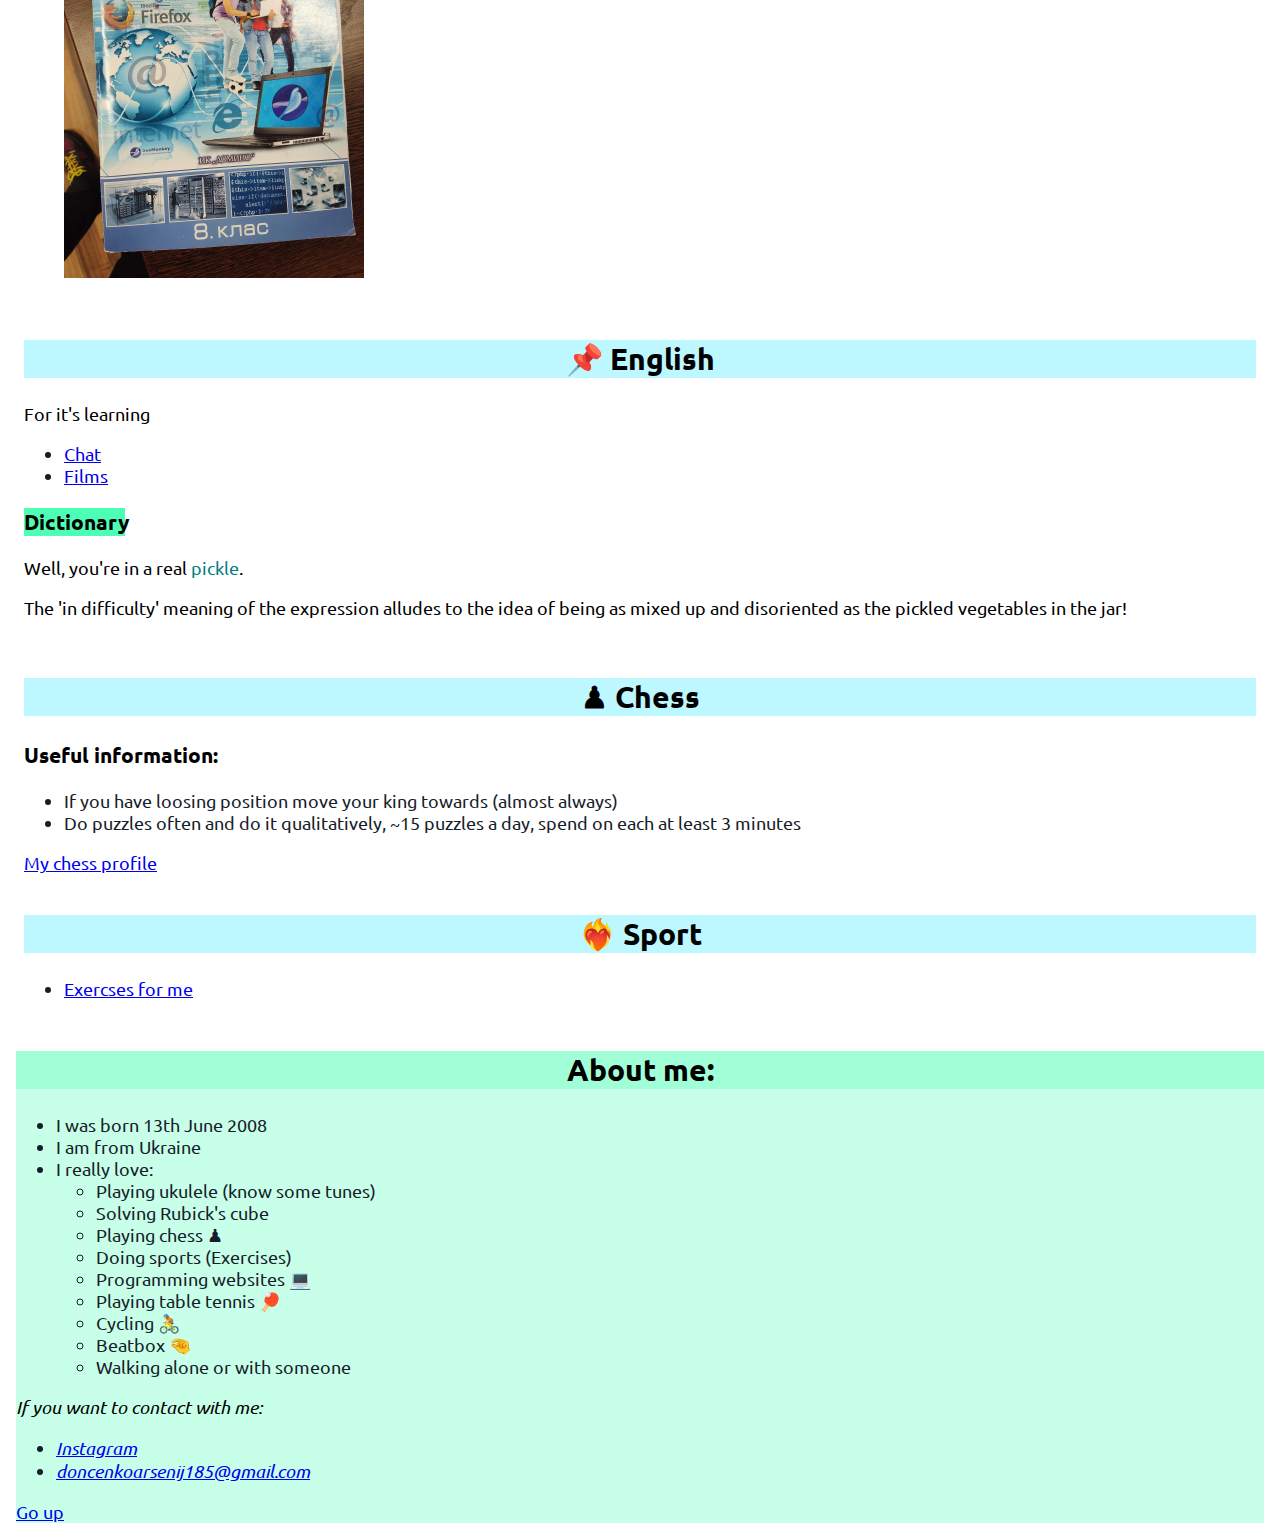
==== commit 7be1dae6: "Update index.html" ====
--- a/index.html
+++ b/index.html
@@ -471,7 +471,7 @@
         art, music, or writing
       </p>
       <h3>Art</h3>
-      <h4>My English project</h4>
+      <p>My English project</p>
       <ul class="my-english-project">
         <li class="my-english-project-item">
           <img src="./images/h-ky-front.jpg" alt="My book" width="300" />
@@ -484,7 +484,7 @@
           />
         </li>
       </ul>
-    <h4 id="Quest_from_IT_teacher">Quest from IT teacher</h4>
+    <p id="Quest_from_IT_teacher">Quest from IT teacher</p>
          <!-- <img
             src="./images/0-02-05-269b433b51096dac5e35cd05aa15b2d2c971138748a9e6be7f8b92ff63234cf4_ba3cdb36c845bec3.jpg"
             alt="IT book"
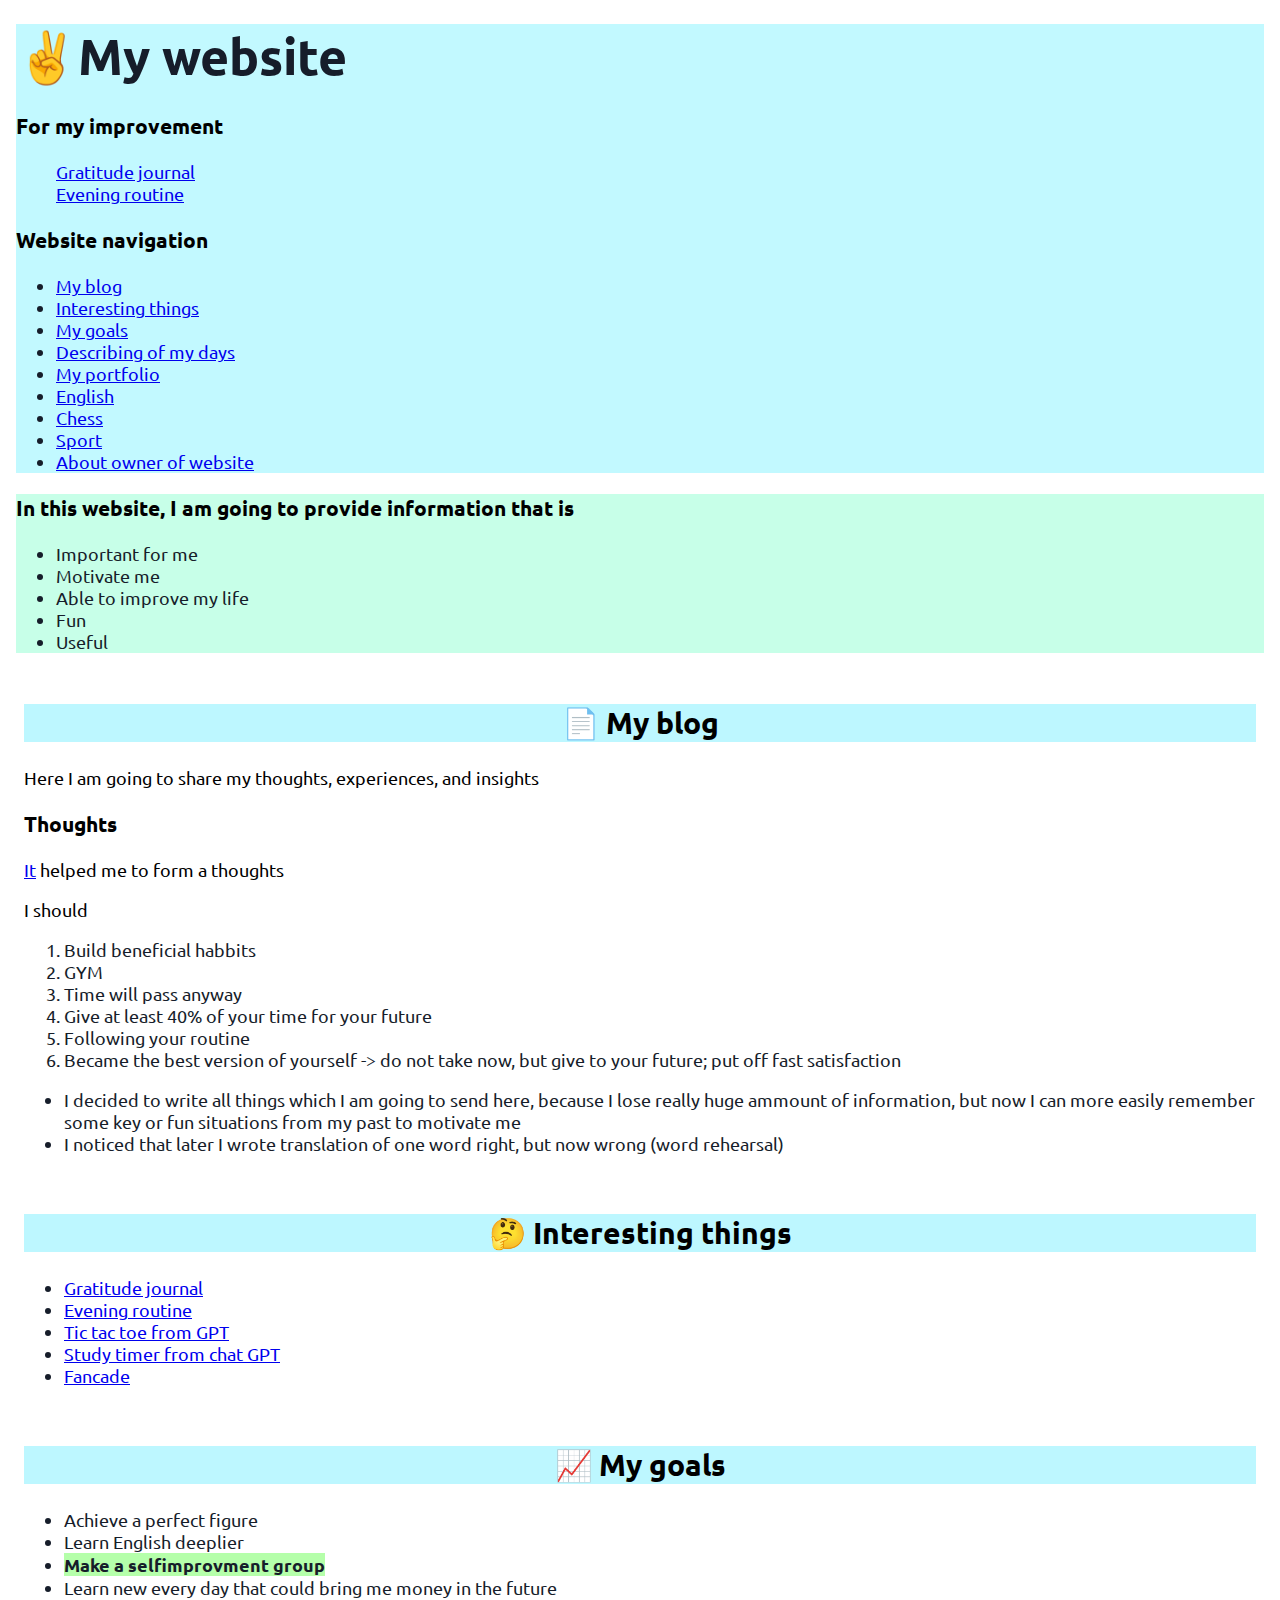
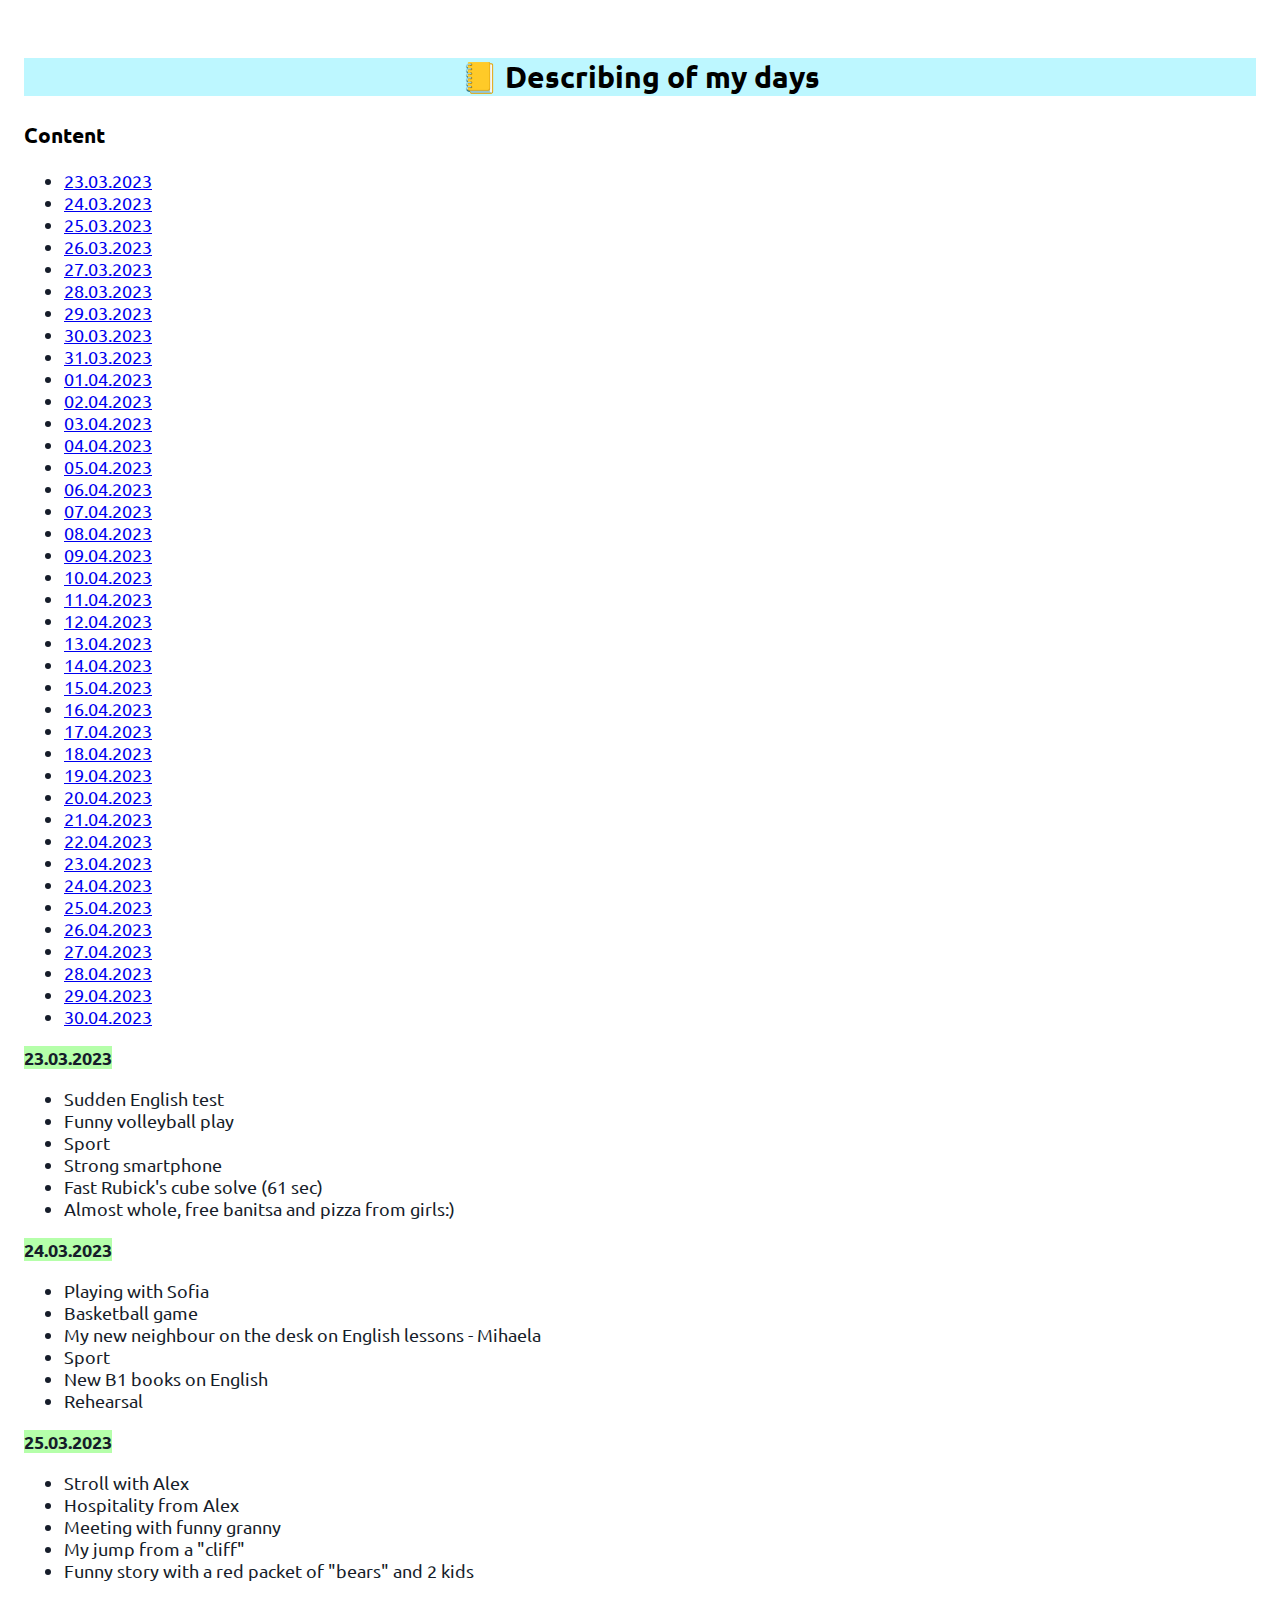
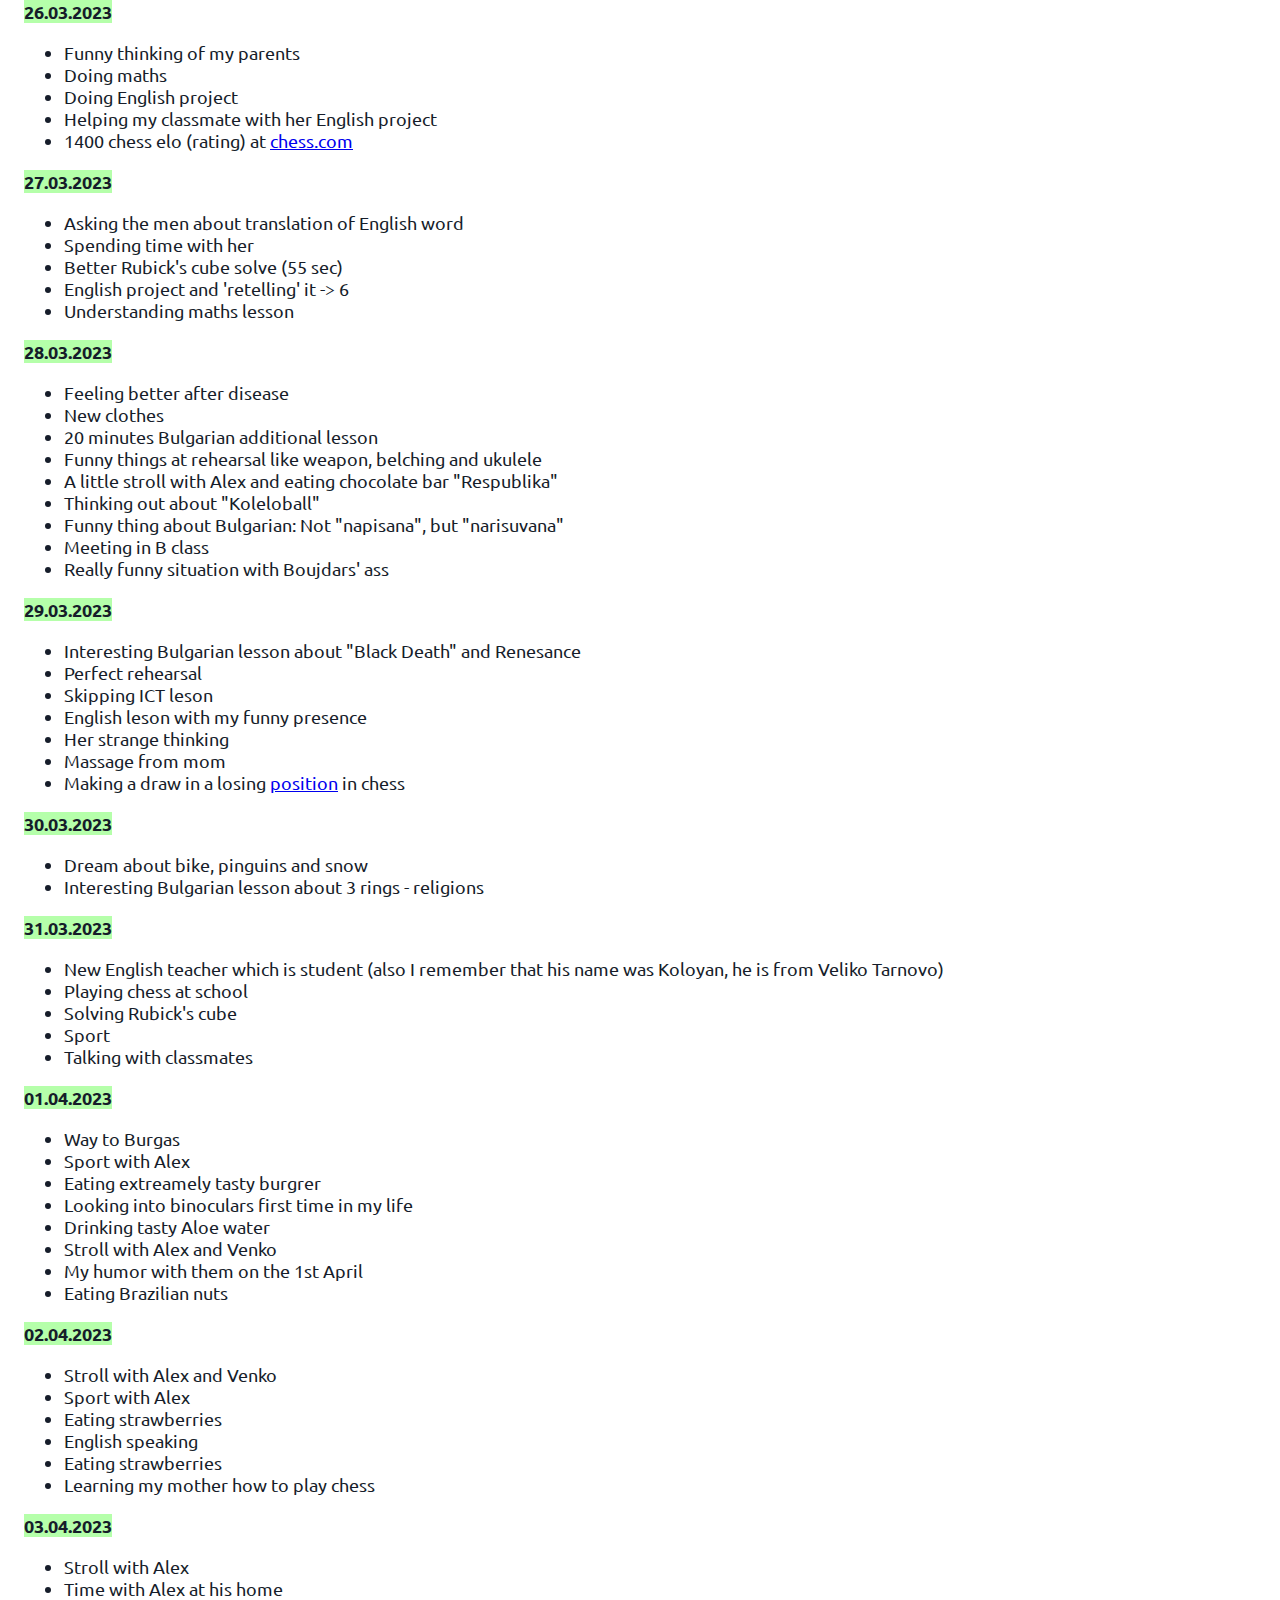
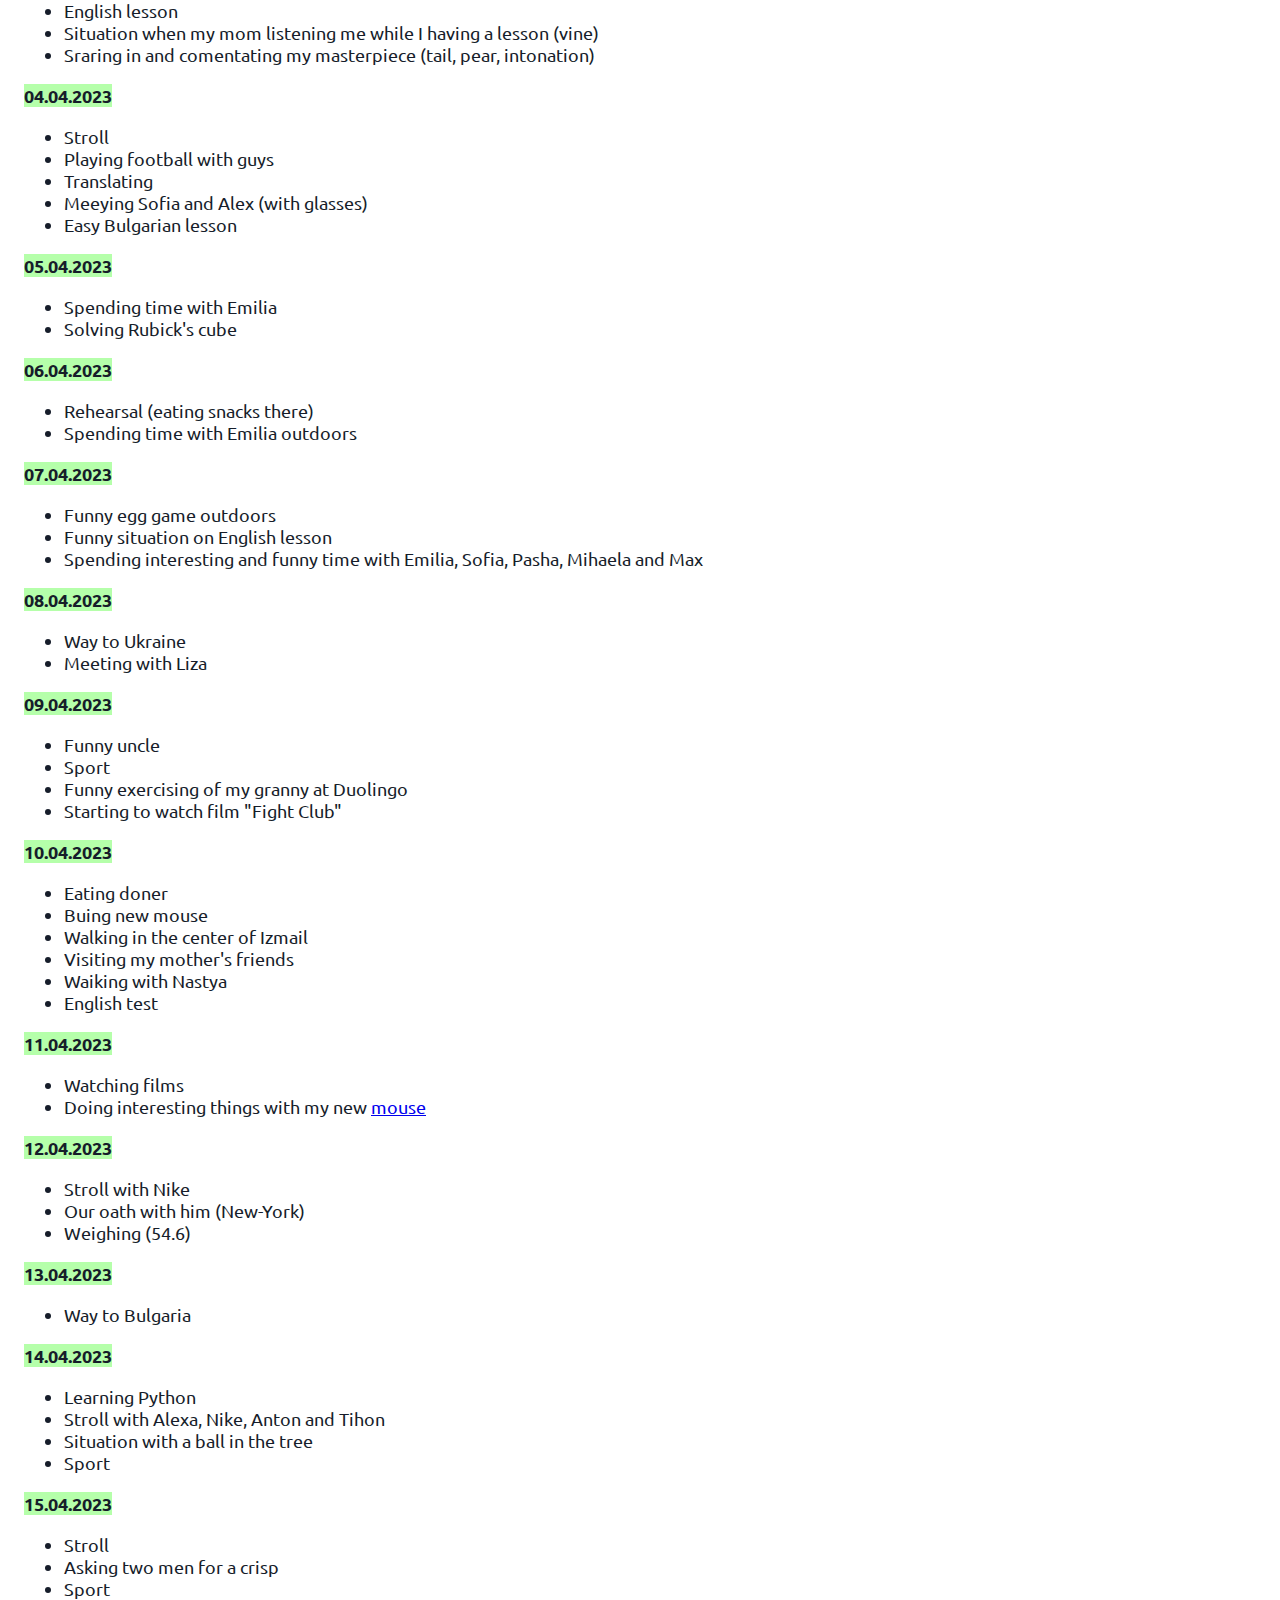
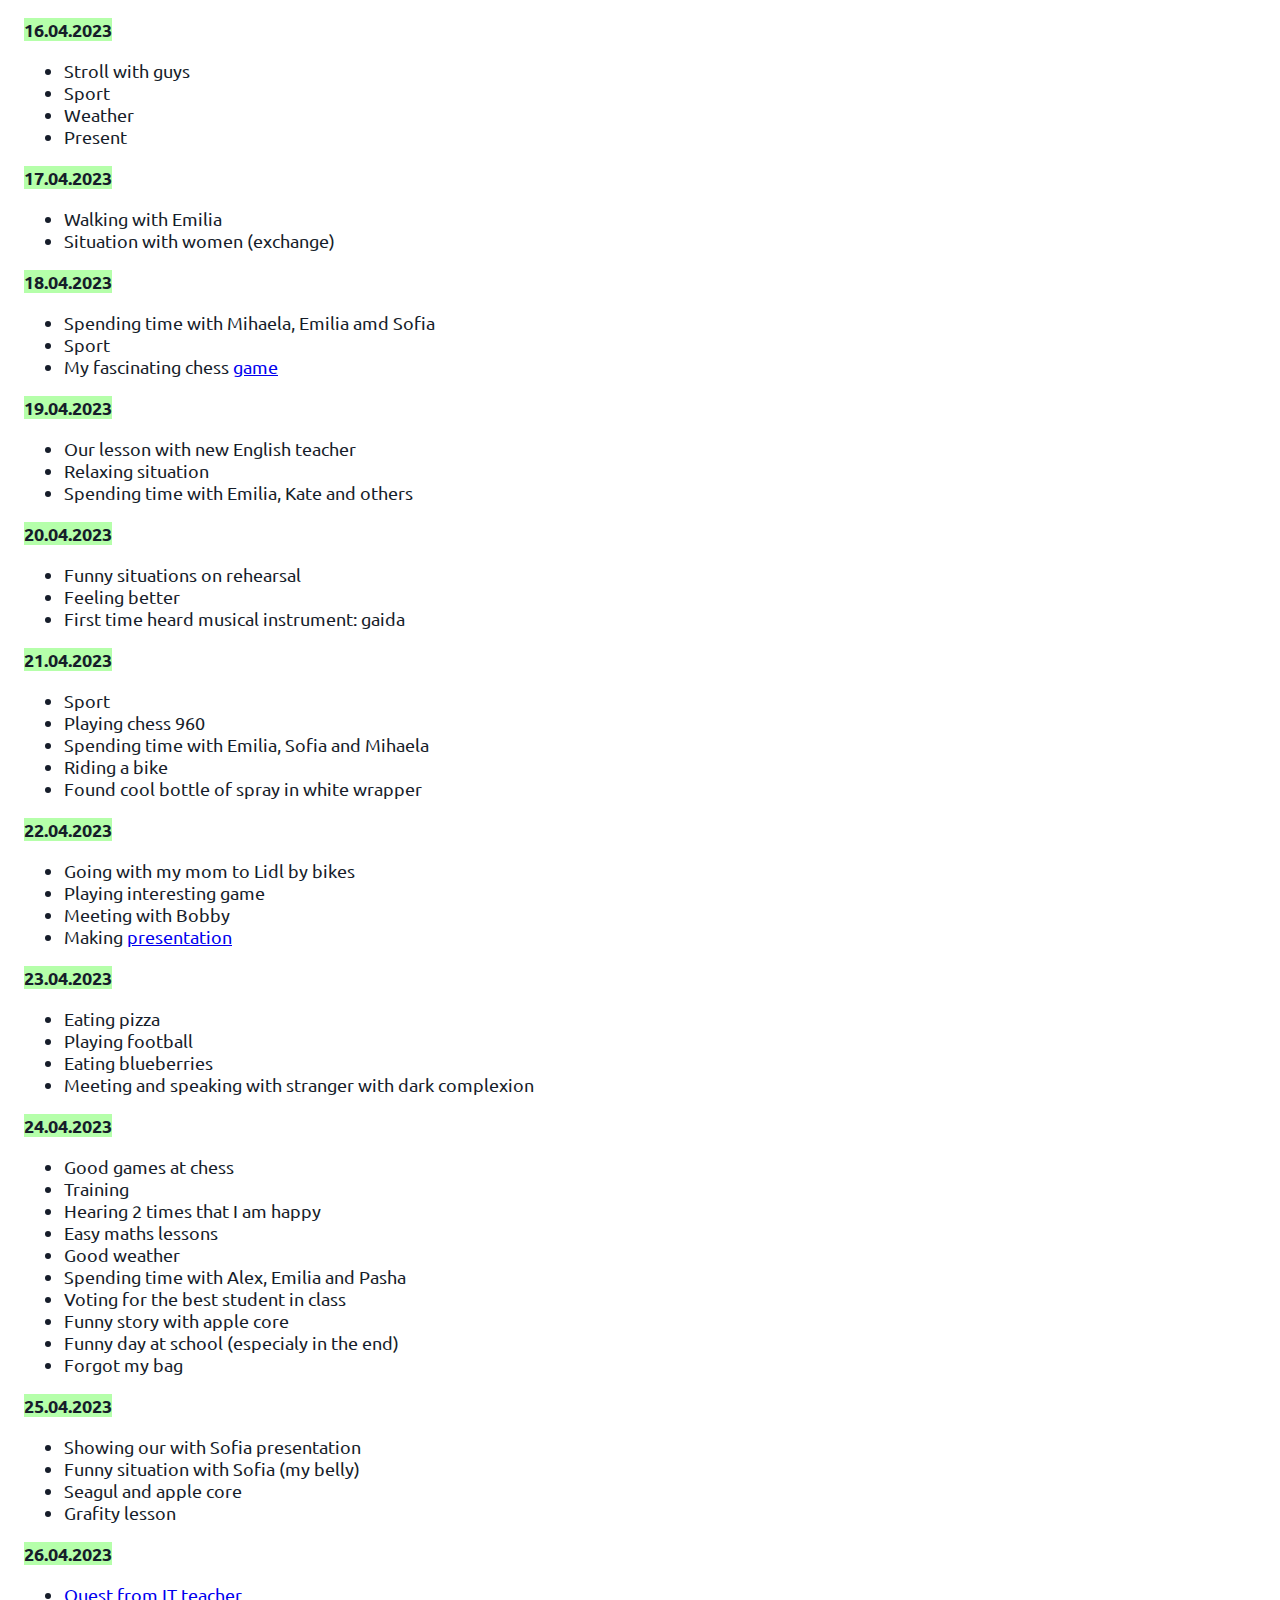
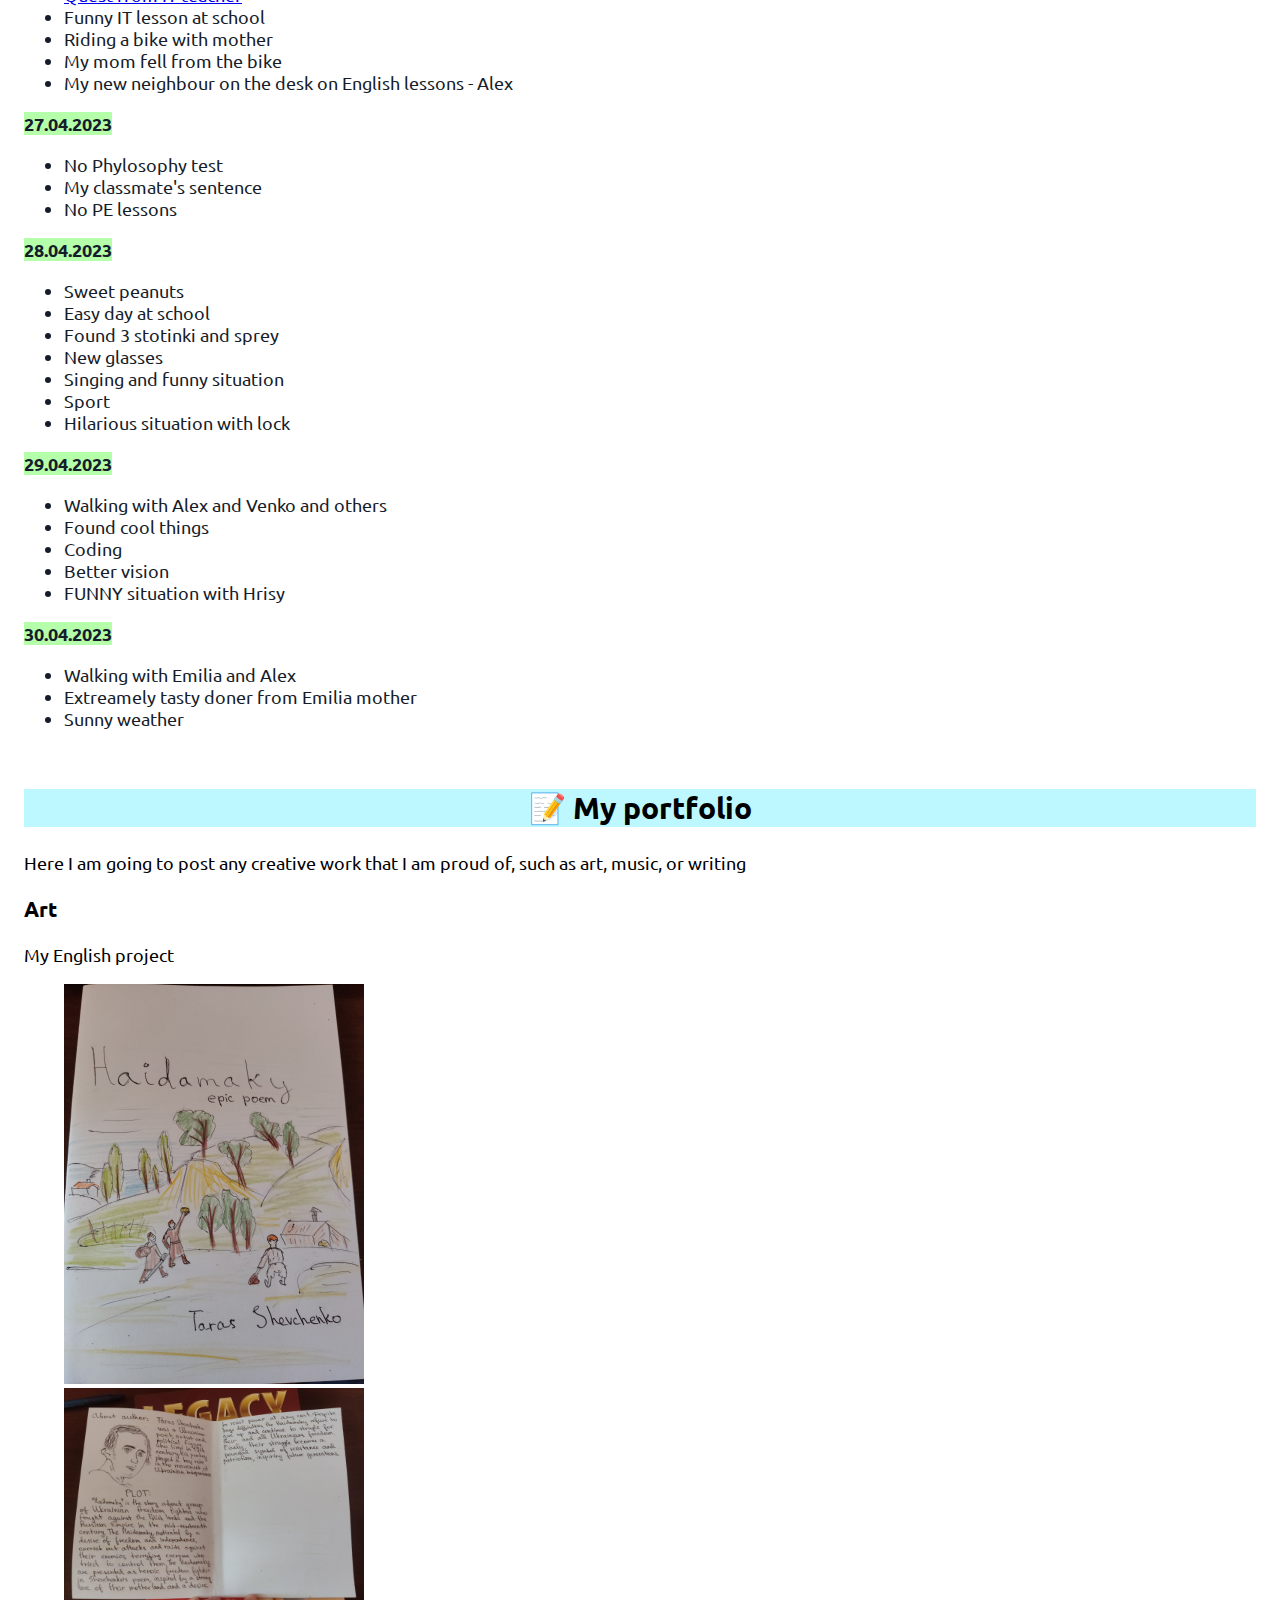
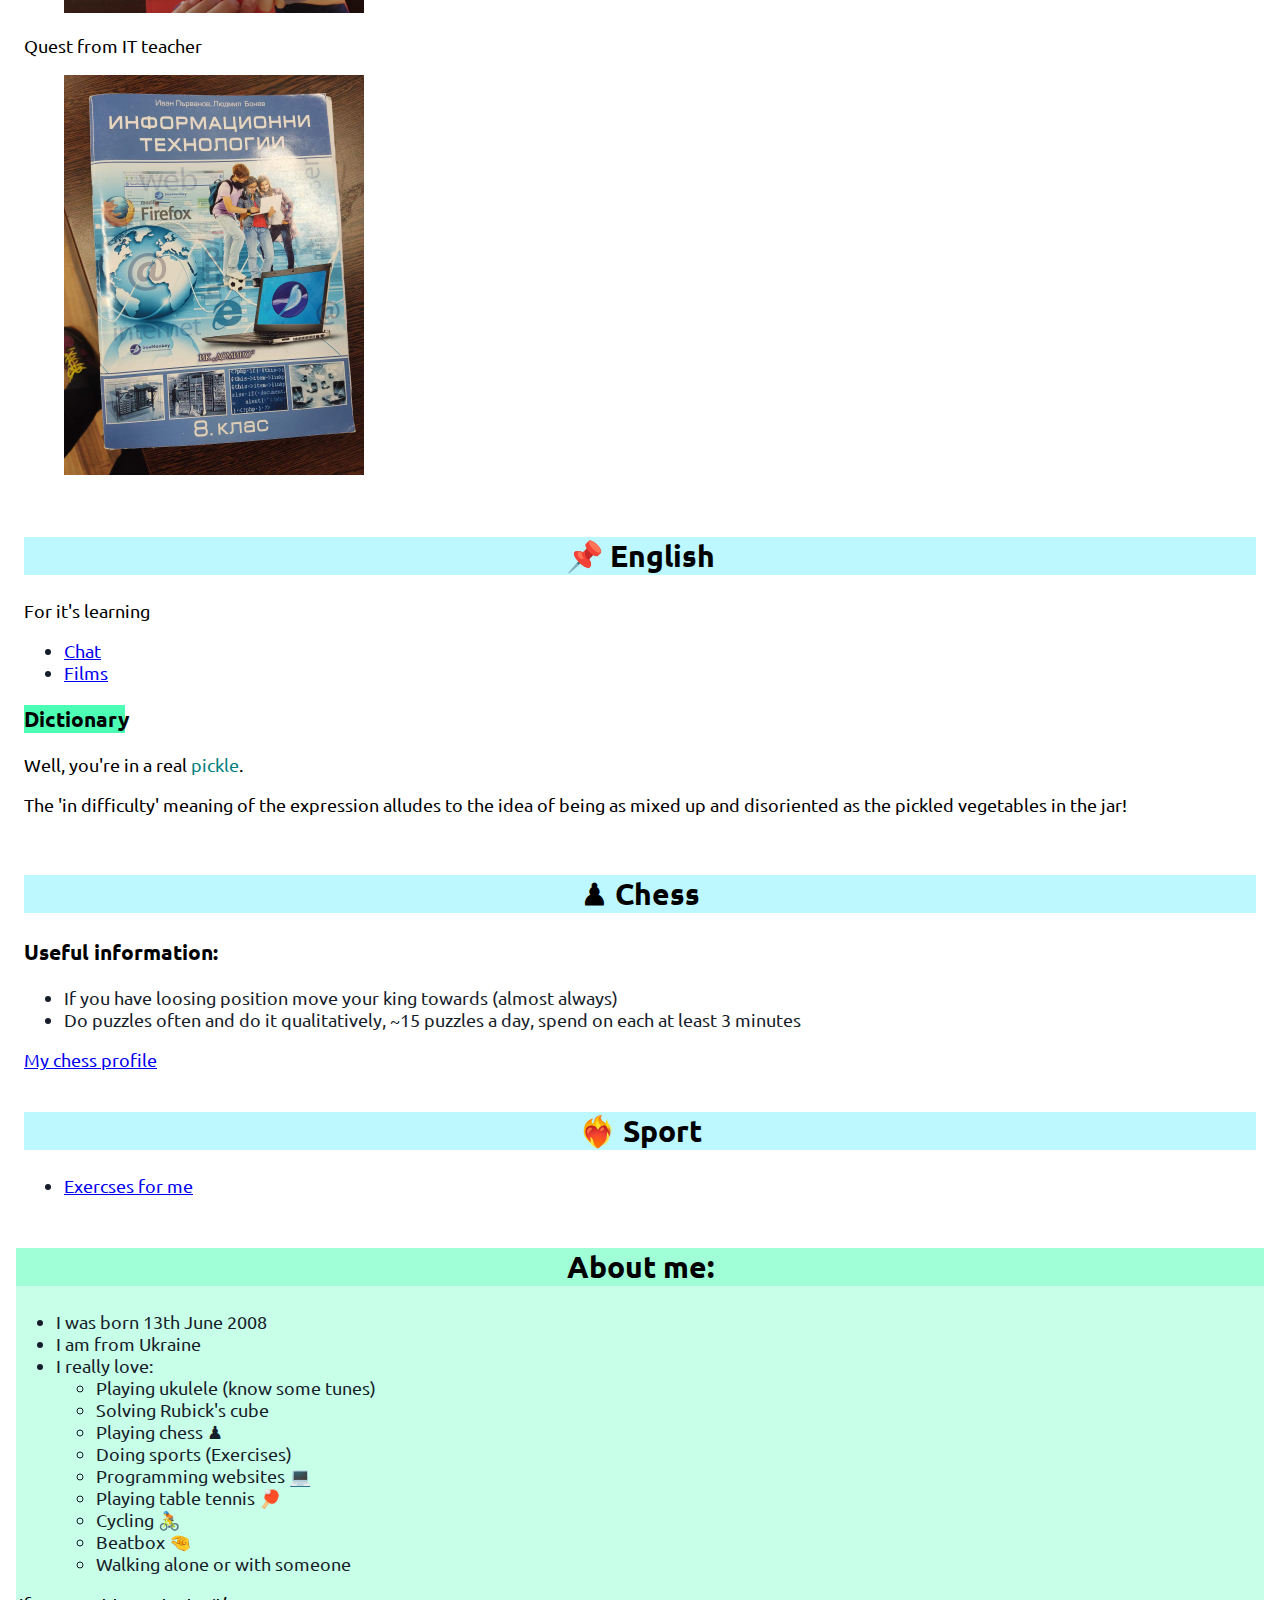
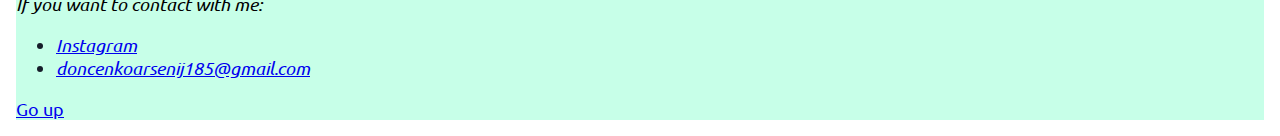
==== commit e20f60f9: "fix 30.04.2023" ====
--- a/index.html
+++ b/index.html
@@ -5,13 +5,9 @@
     <meta http-equiv="X-UA-Compatible" content="IE=edge" />
     <meta name="viewport" content="width=device-width, initial-scale=1.0" />
     <link rel="stylesheet" href="./css/styles.css" />
-    <link rel="preconnect" href="https://fonts.googleapis.com" />
-    <link rel="preconnect" href="https://fonts.gstatic.com" crossorigin />
-    <link
-      href="https://fonts.googleapis.com/css2?family=Delicious+Handrawn&family=Kurale&family=Open+Sans&display=swap"
-      rel="stylesheet"
-    />
-    <link href="https://fonts.googleapis.com/css2?family=Cairo&family=Ubuntu&family=Varela&display=swap" rel="stylesheet">
+    <link rel="preconnect" href="https://fonts.googleapis.com">
+    <link rel="preconnect" href="https://fonts.gstatic.com" crossorigin>
+    <link href="https://fonts.googleapis.com/css2?family=Cairo&family=Exo+2&family=Ubuntu&family=Varela&display=swap" rel="stylesheet">
     <title>My website</title>
     <link rel="shortcut icon" href="./images/0-02-05-bd41d79952ce8de3c709e6b21a8391a788dd6e3b9ed9af2973ca53aa3ac3d24d_6d5d6409151ecd77.jpg" type="image/x-icon">
   </head>
@@ -29,7 +25,7 @@
       <h1 id="my_website">
         <a  href="./index.html" class="logo">✌️My website</a>
       </h1>
-        
+        <h3>For my improvement</h3>
       <ul class="menu">
         <!-- <li class="header-item"><a href="#days">Brief describing of my days</a></li> -->
         <li class="header-item"><a href="./Gratitude_journal.html">Gratitude journal</a></li>
@@ -100,7 +96,7 @@
         <h2 id="Interesting_things">🤔 Interesting things</h2>
       <ul>
         <li><a href="./Gratitude_journal.html">Gratitude journal</a></li>
-        <li><a href="./Evening routine.html">Evening routine</a></li>
+        <li><a href="./Evening_routine.html">Evening routine</a></li>
         <li><a target="_blank" href="./tictactoe.html">Tic tac toe from GPT</a></li>
         <li><a href="./timer.html">Study timer from chat GPT</a></li>
         <li><a target="_blank" href="https://play.fancade.com/">Fancade</a></li>
@@ -162,12 +158,7 @@
       <li><a href="#27.04.2023">27.04.2023</a></li>
       <li><a href="#28.04.2023">28.04.2023</a></li>
       <li><a href="#29.04.2023">29.04.2023</a></li>
-
-
-
-
-
-
+      <li><a href="#30.04.2023">30.04.2023</a></li>
 
 
       
@@ -459,6 +450,12 @@
         <li>Coding</li>
         <li>Better vision</li>
         <li>FUNNY situation with Hrisy</li>
+      </ul>
+      <b id="30.04.2023">30.04.2023</b>
+      <ul>
+        <li>Walking with Emilia and Alex</li>
+        <li>Extreamely tasty doner from Emilia mother</li>
+        <li>Sunny weather</li>
       </ul>
 
       </section>
--- a/css/styles.css
+++ b/css/styles.css
@@ -109,8 +109,7 @@
 }
 
 a.logo:hover {
-  color: tomato;
-}
+  color: rgb(88, 88, 88);}
 
 a:focus {
   color: tomato;
